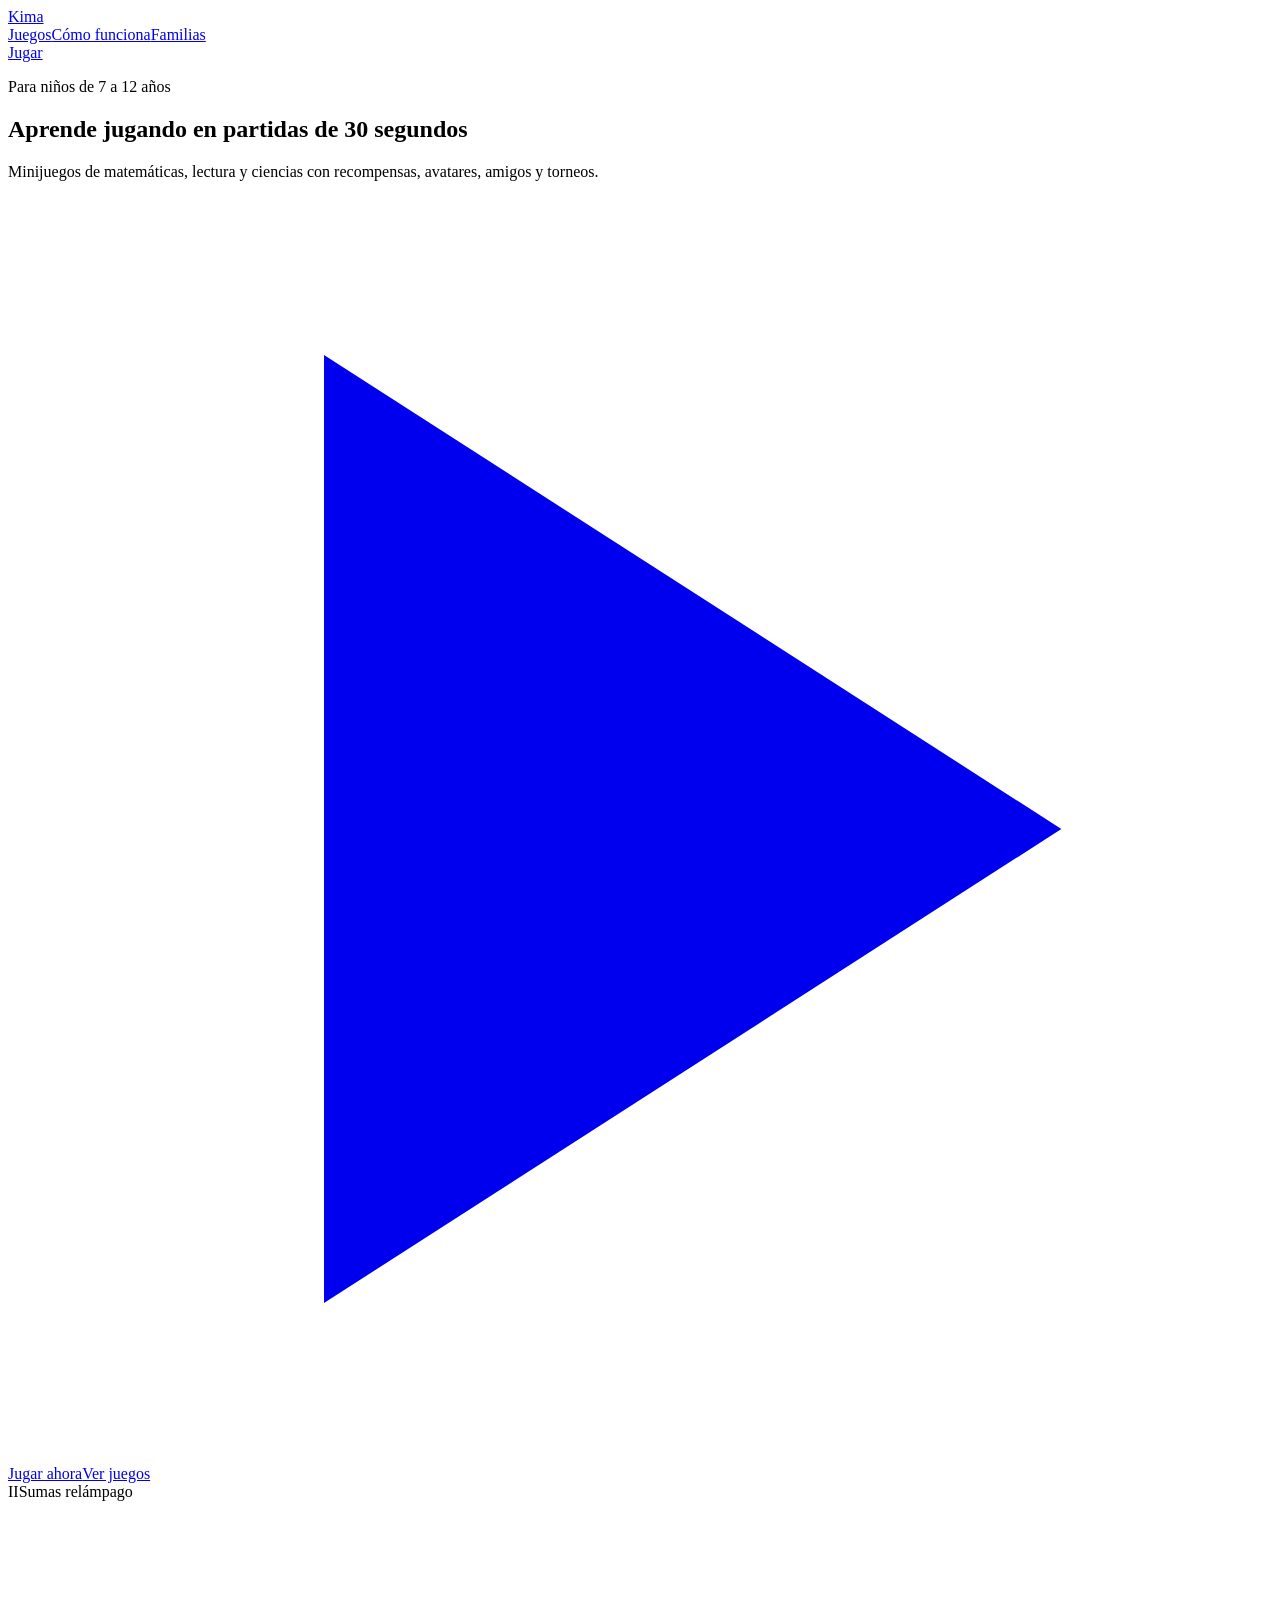
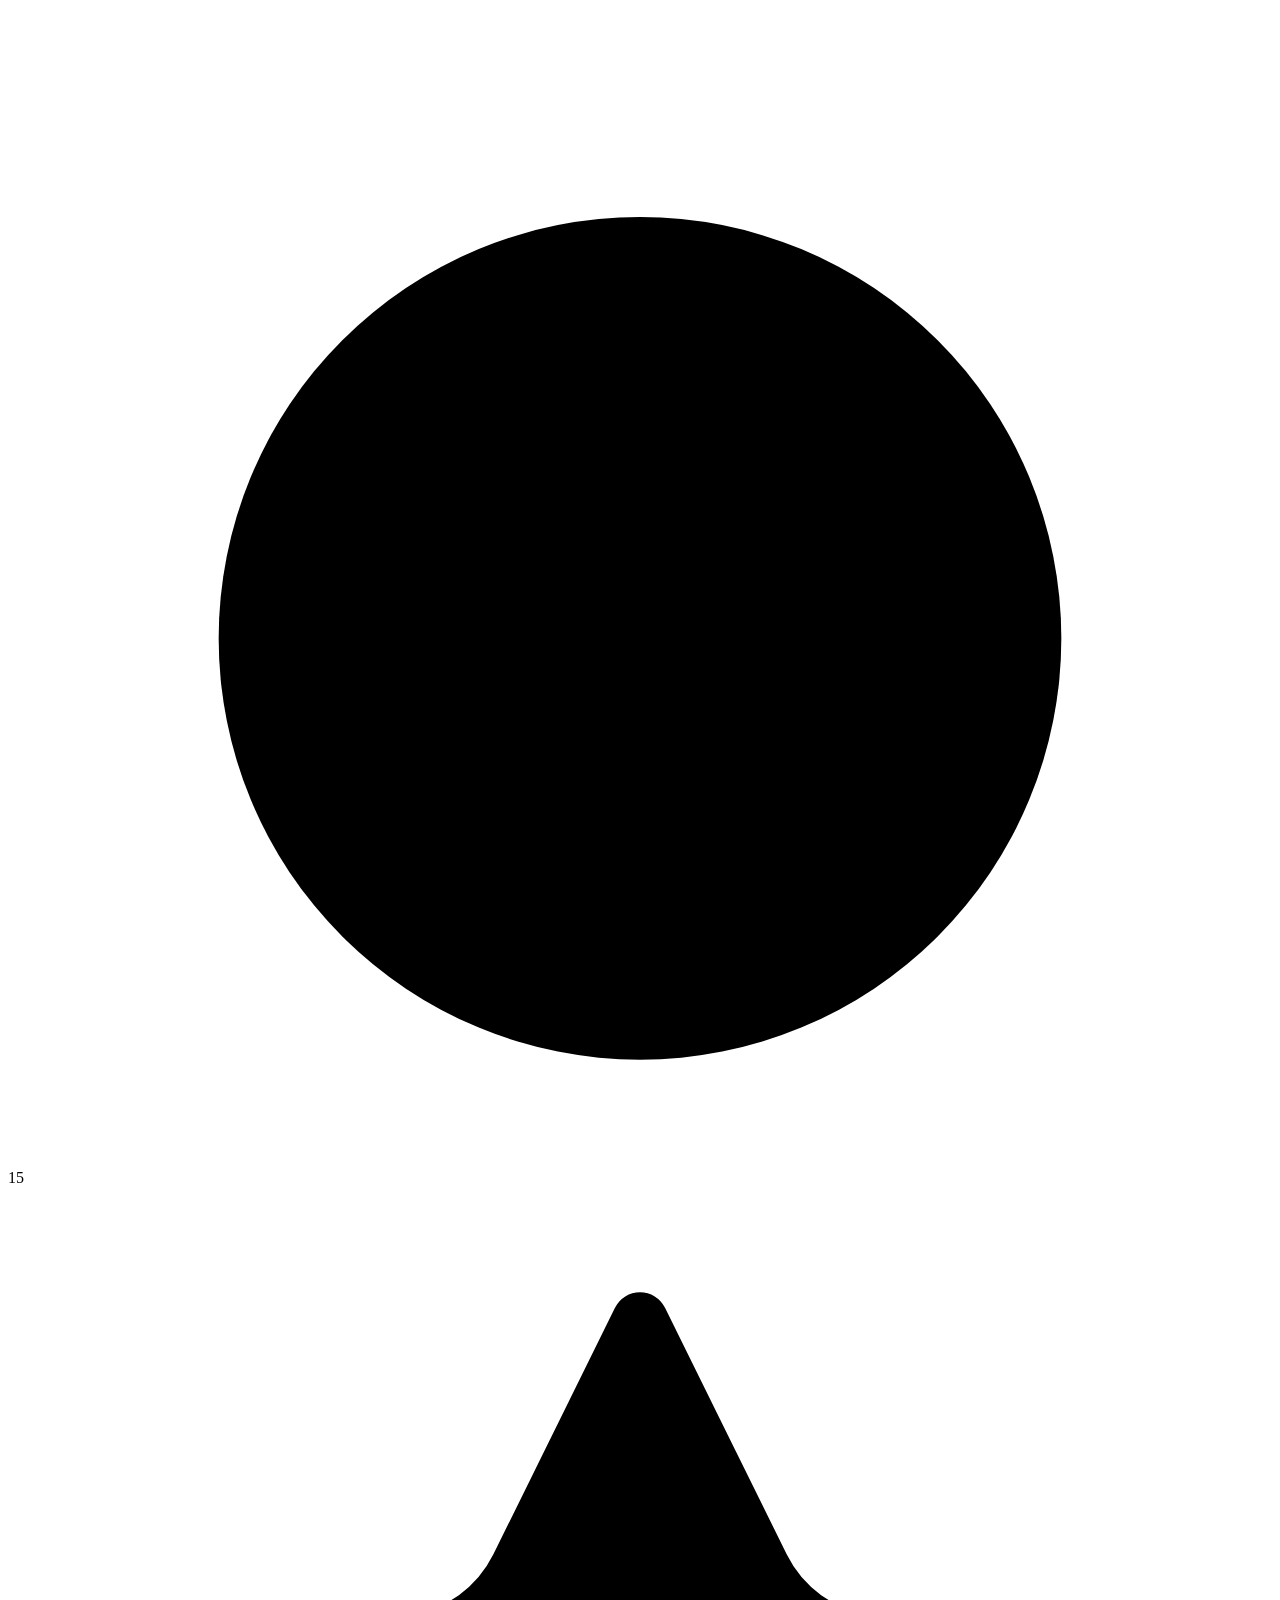
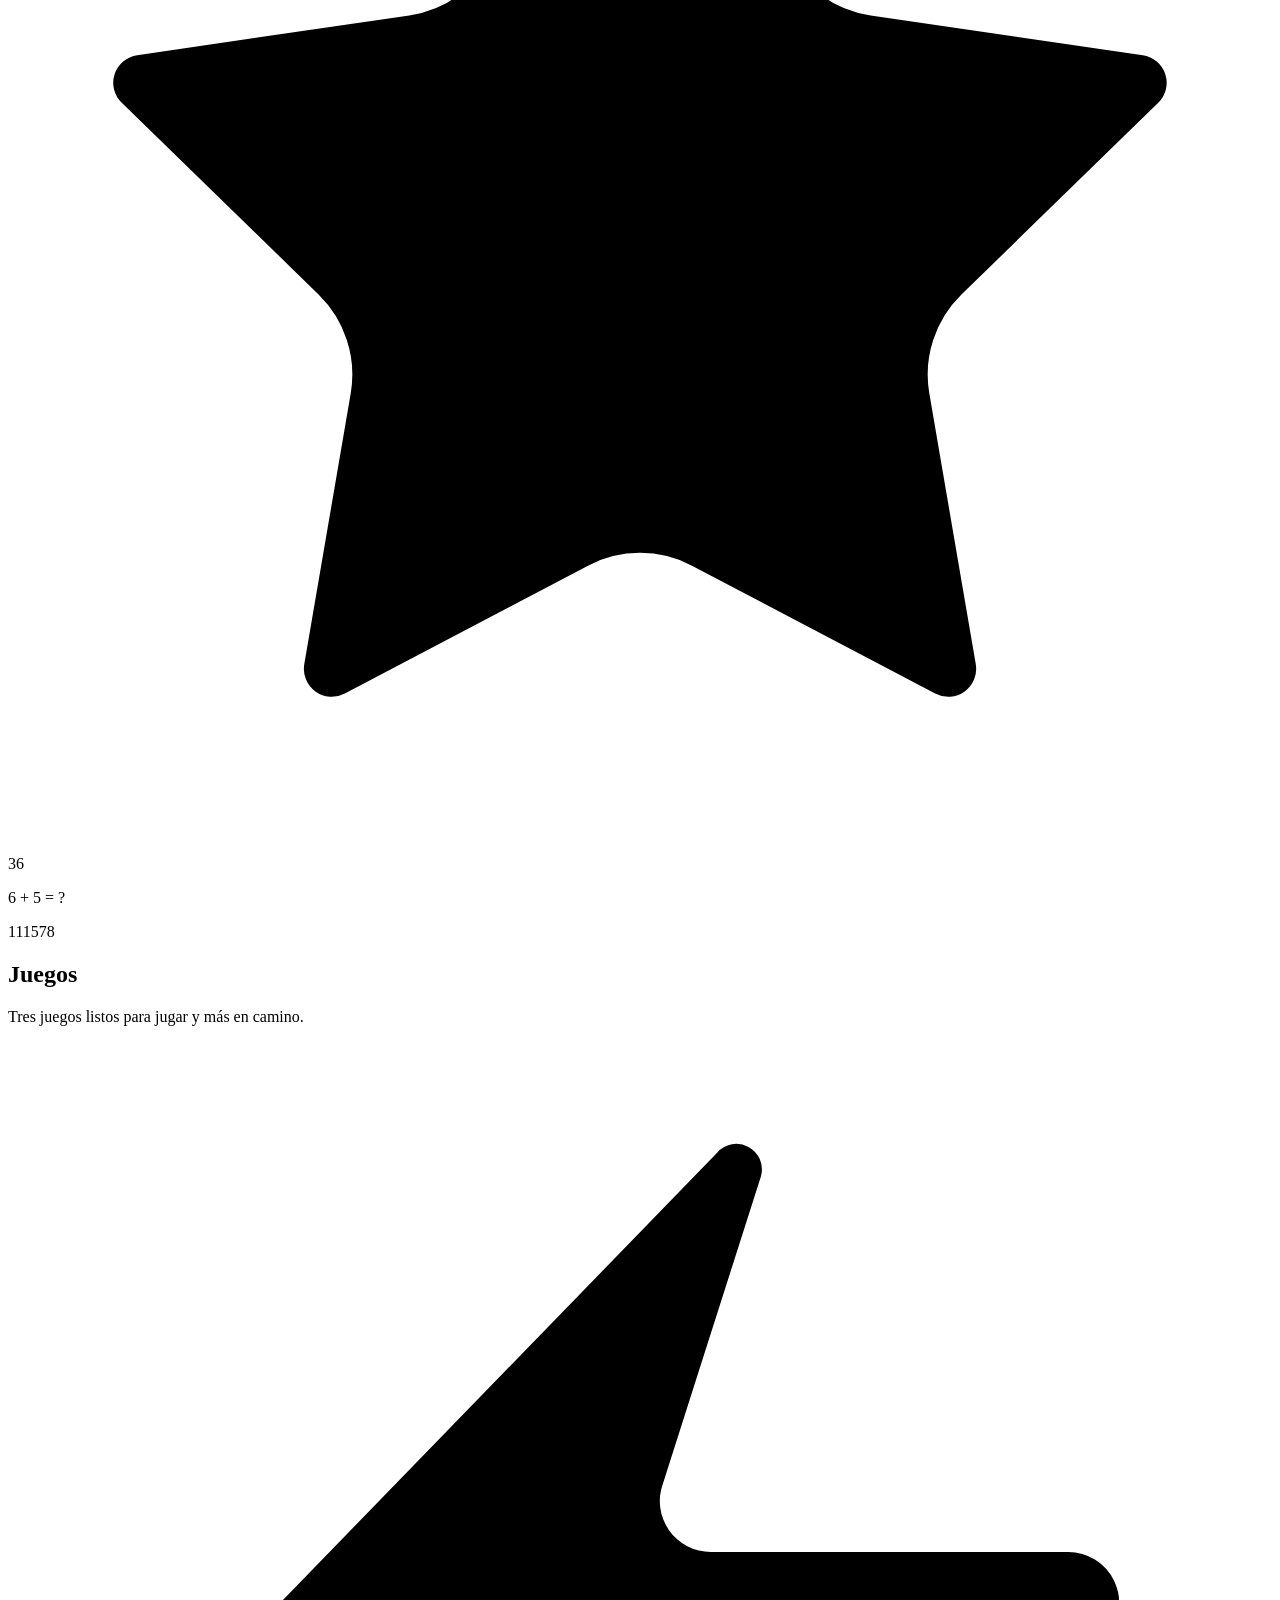
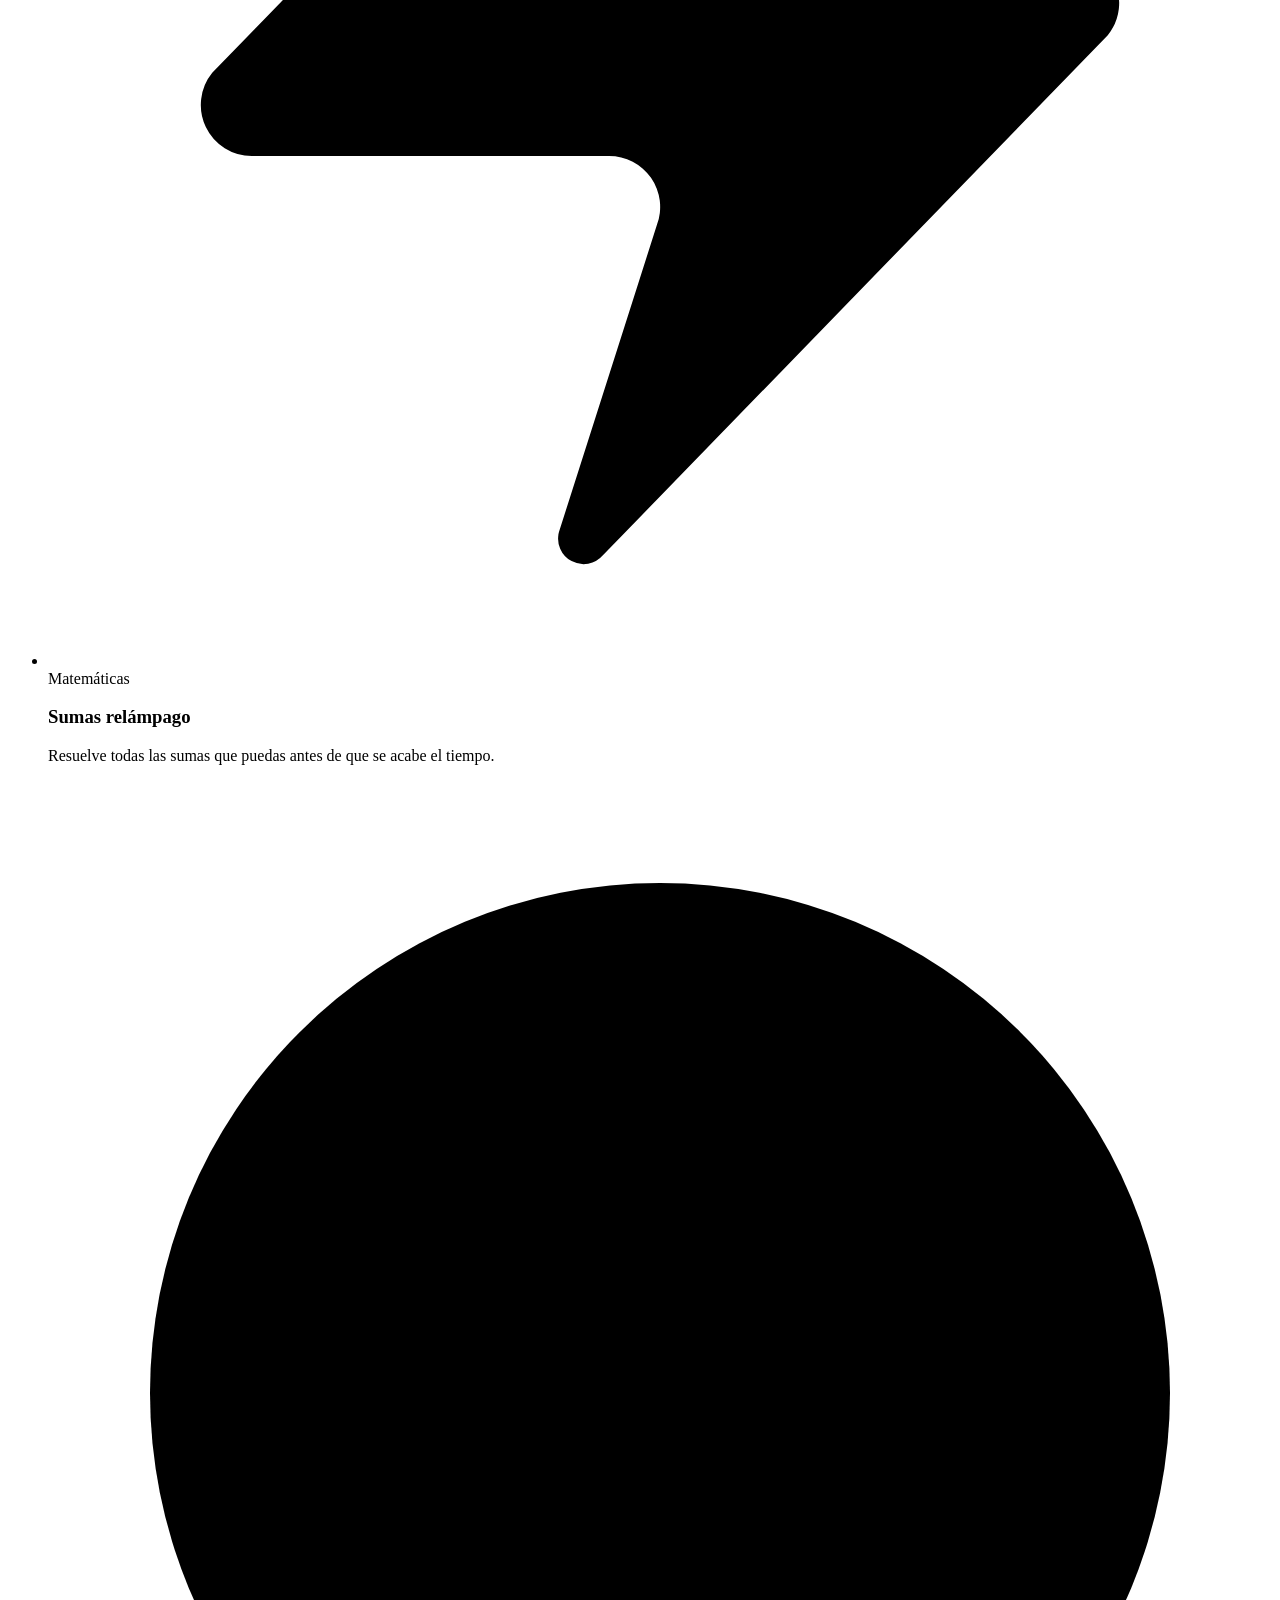
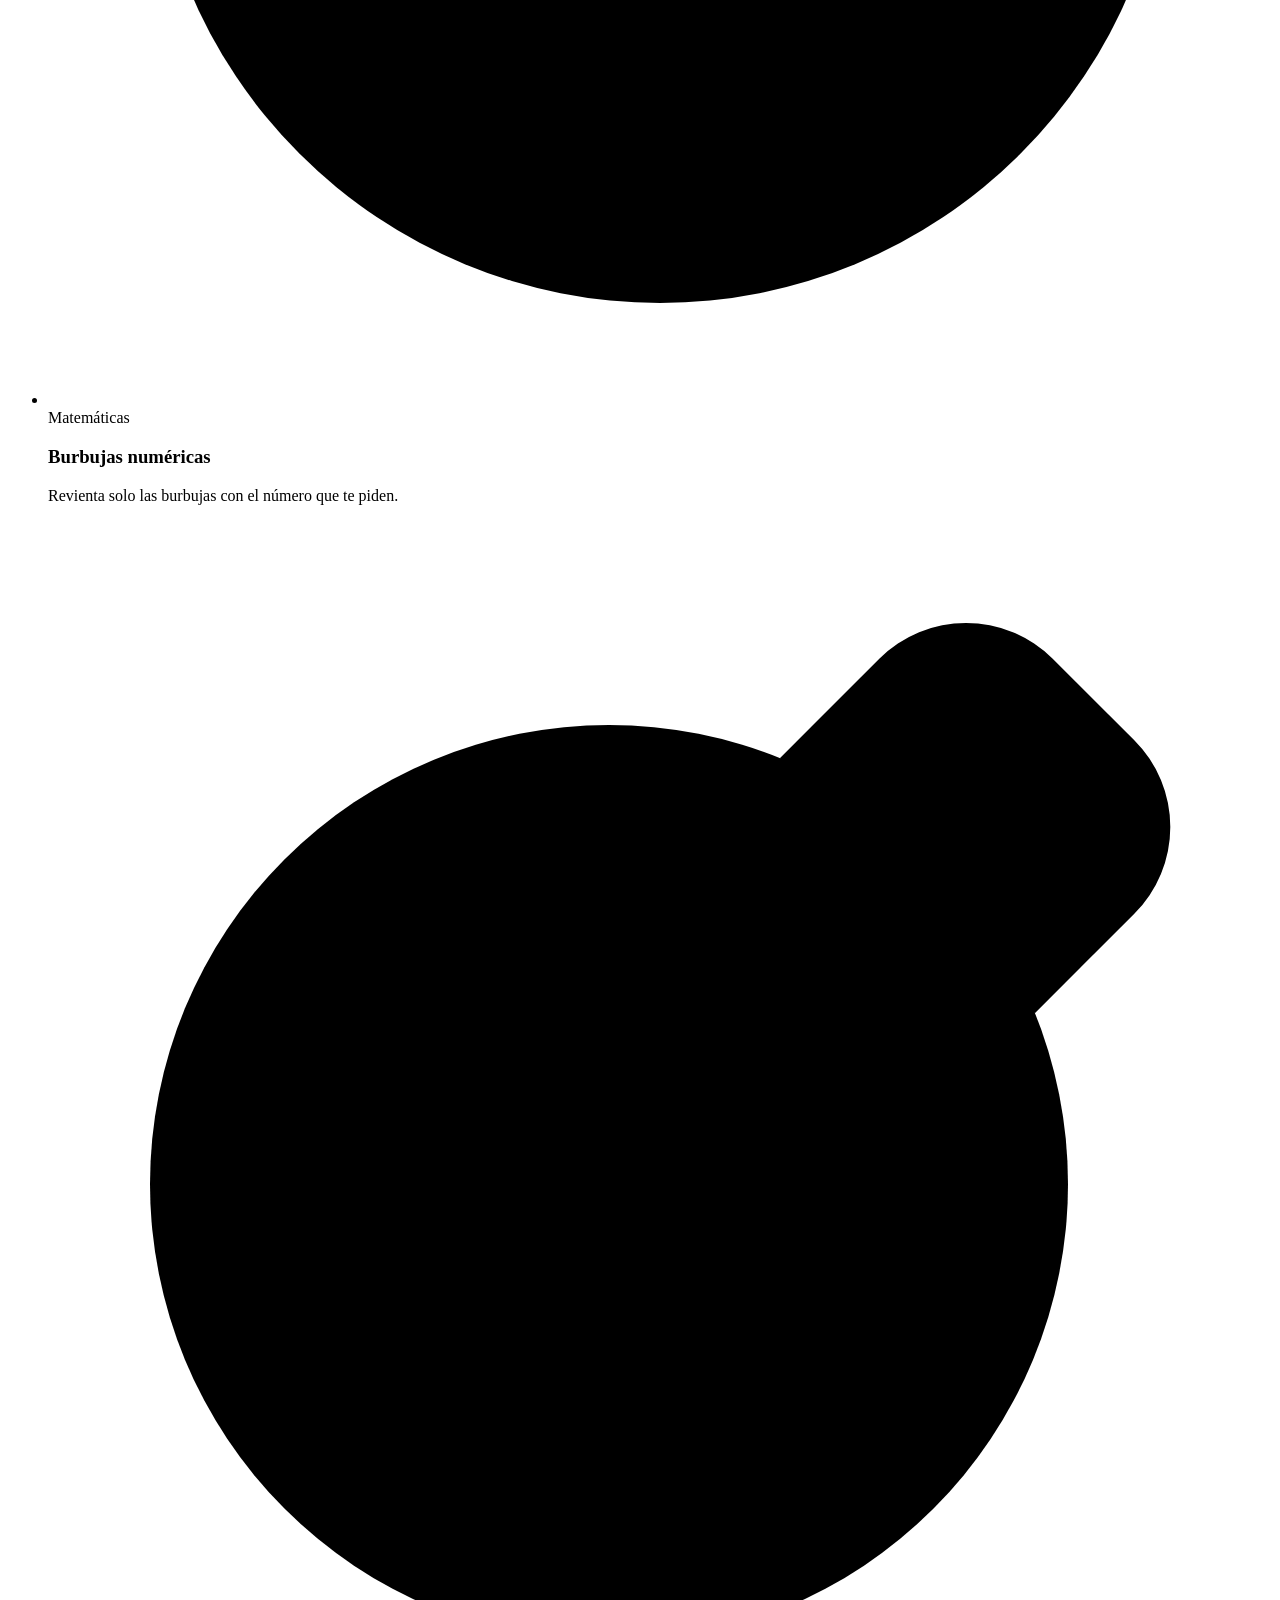
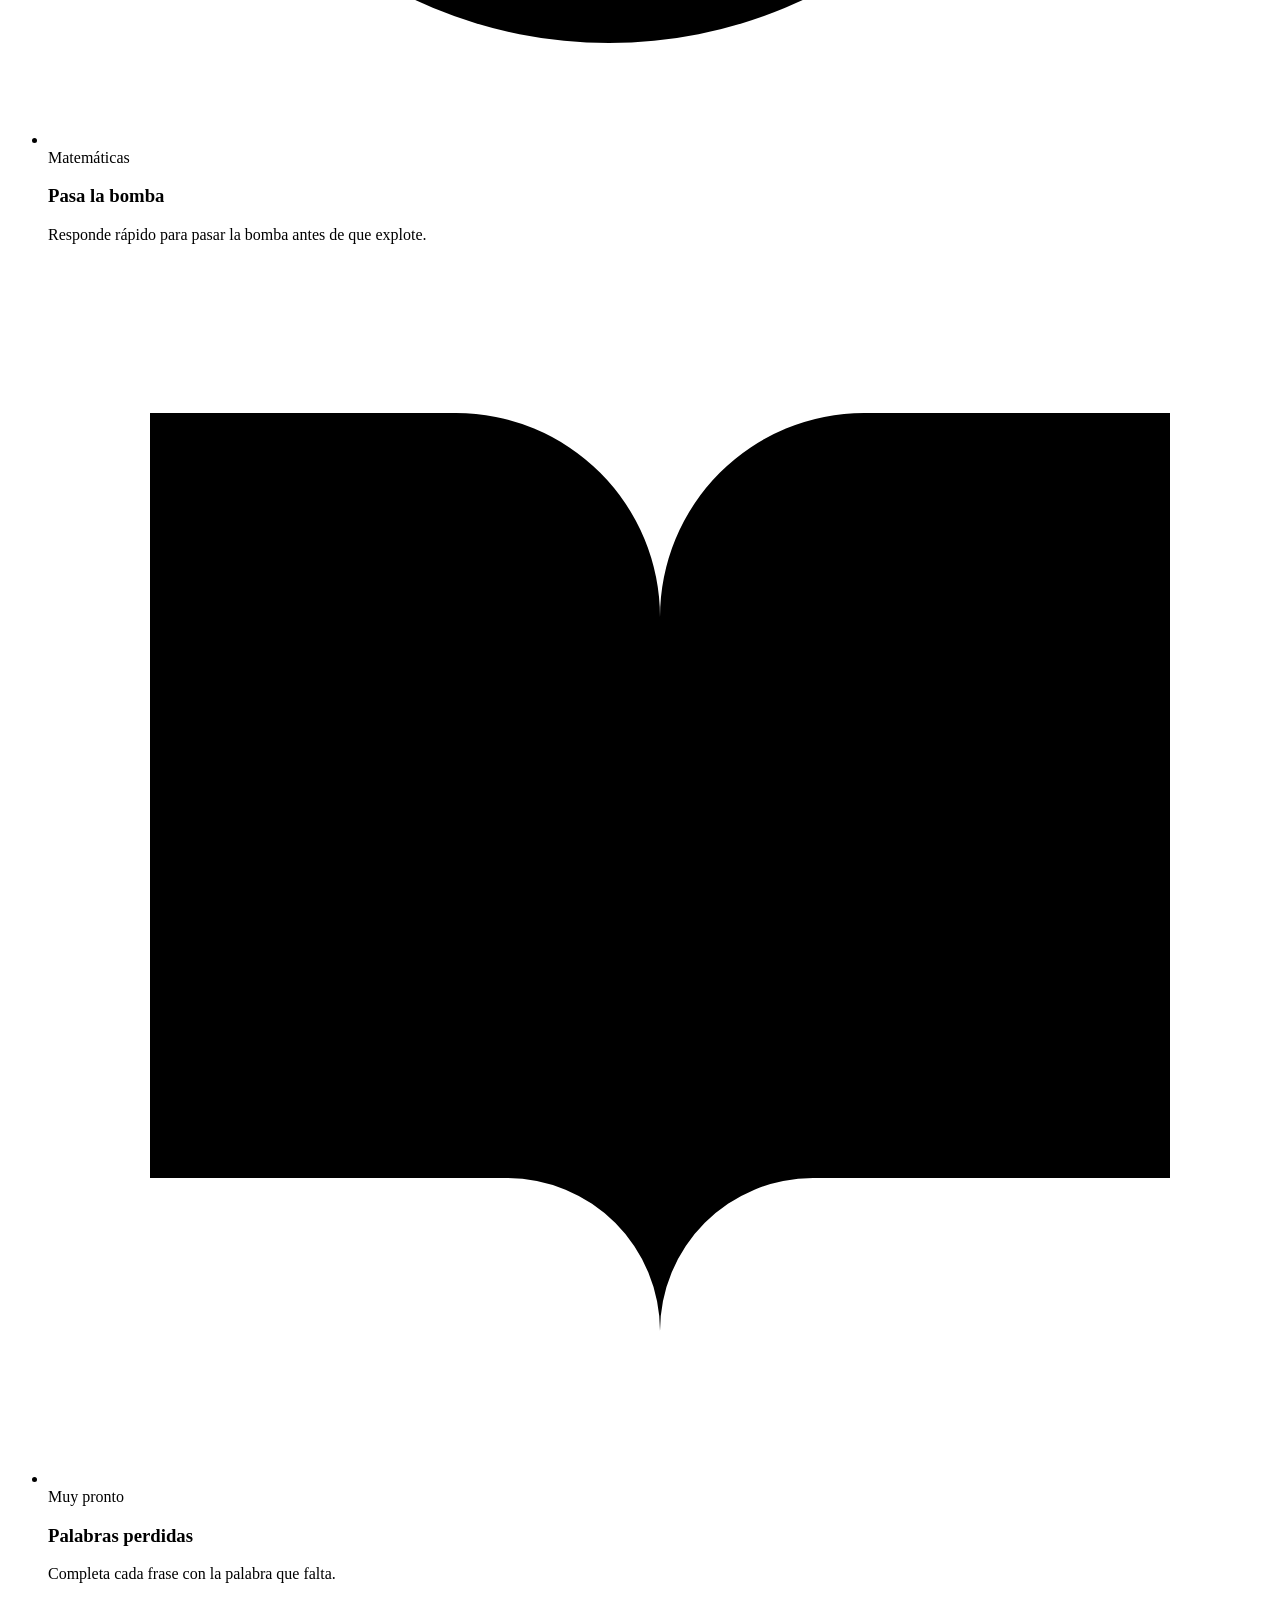
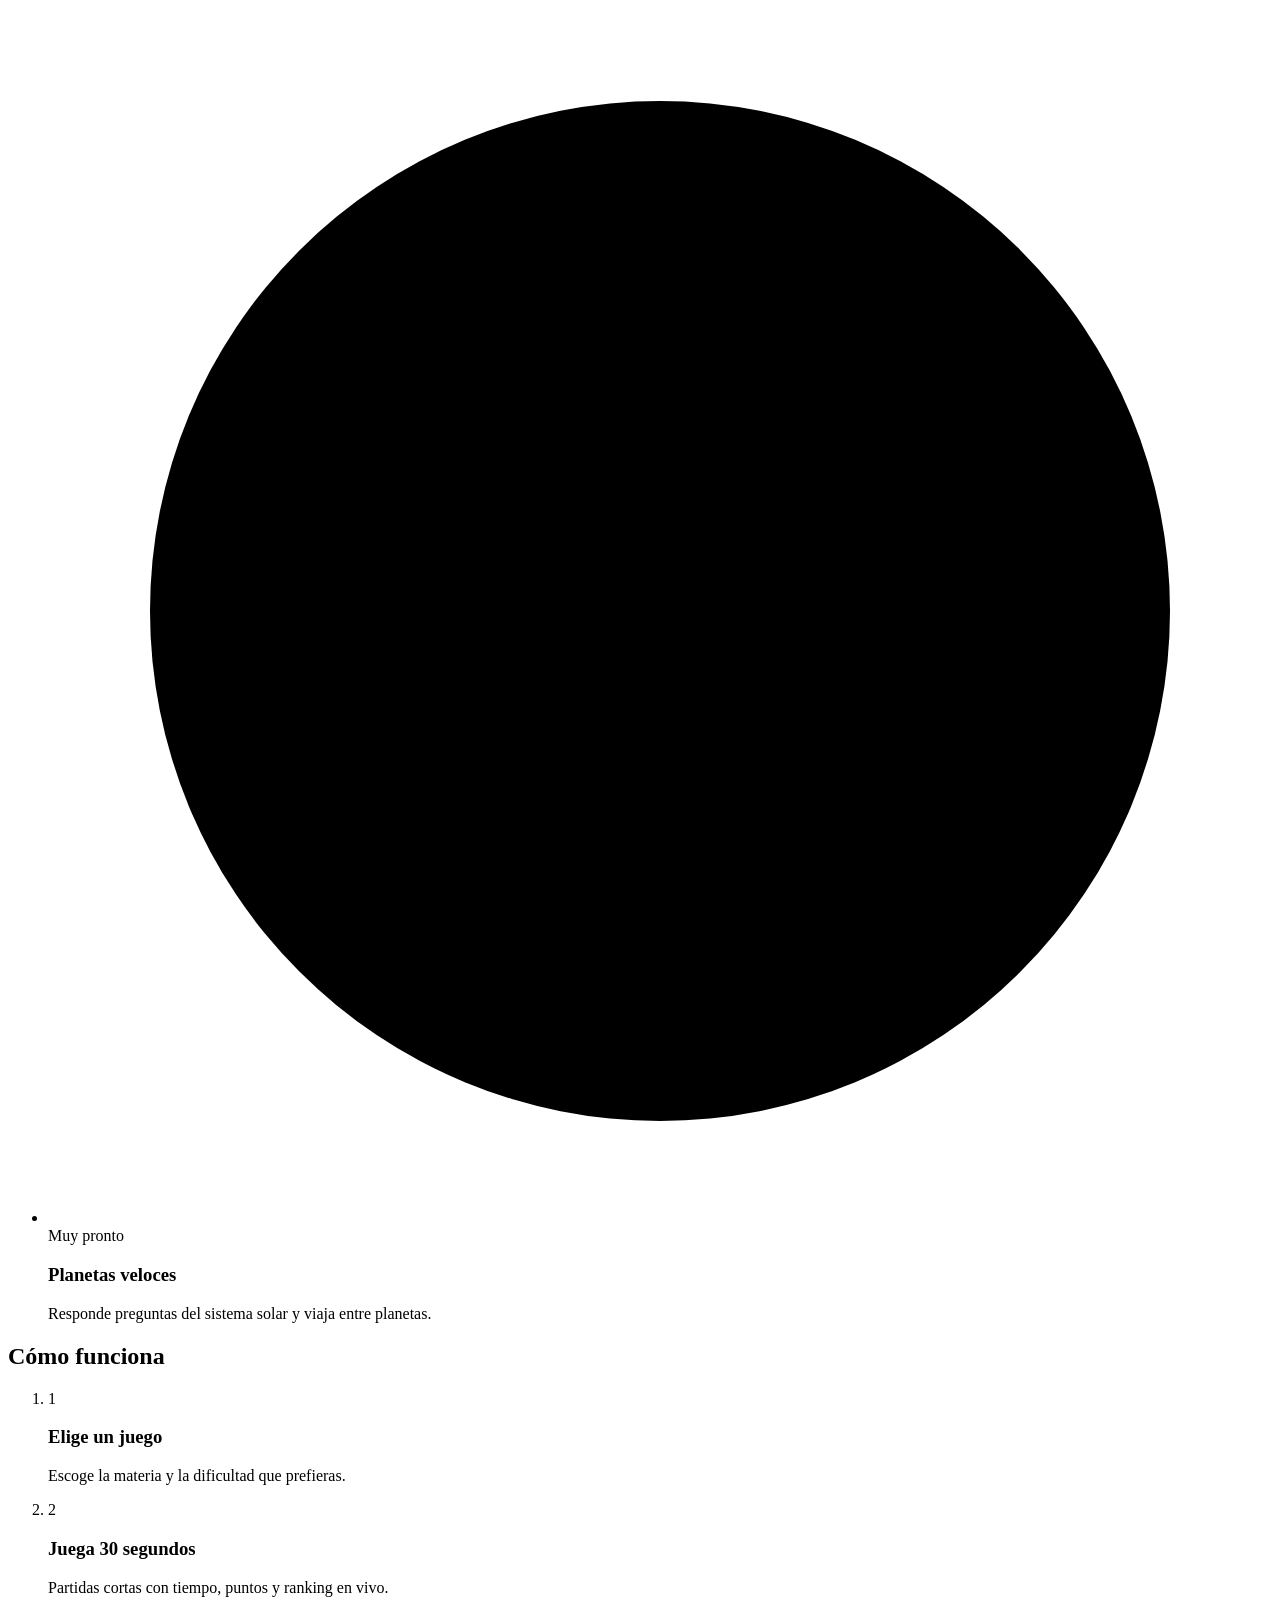
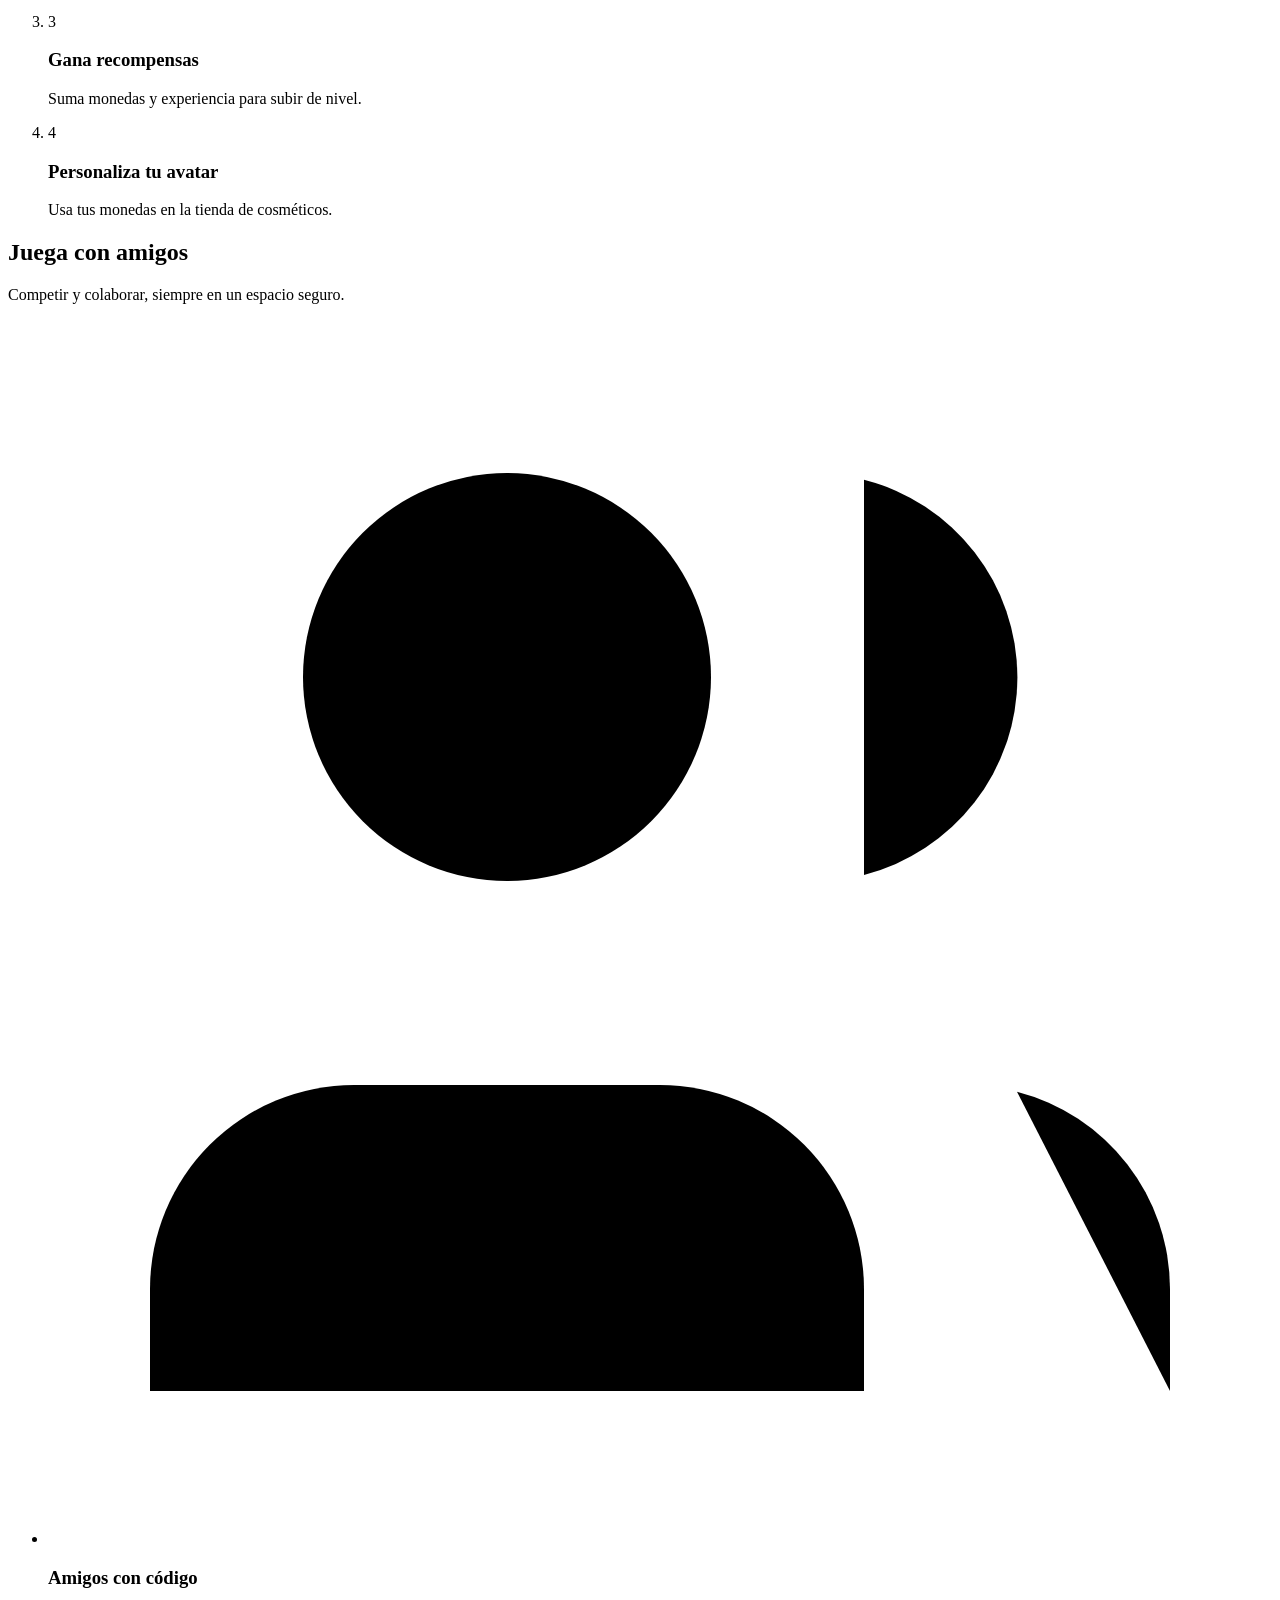
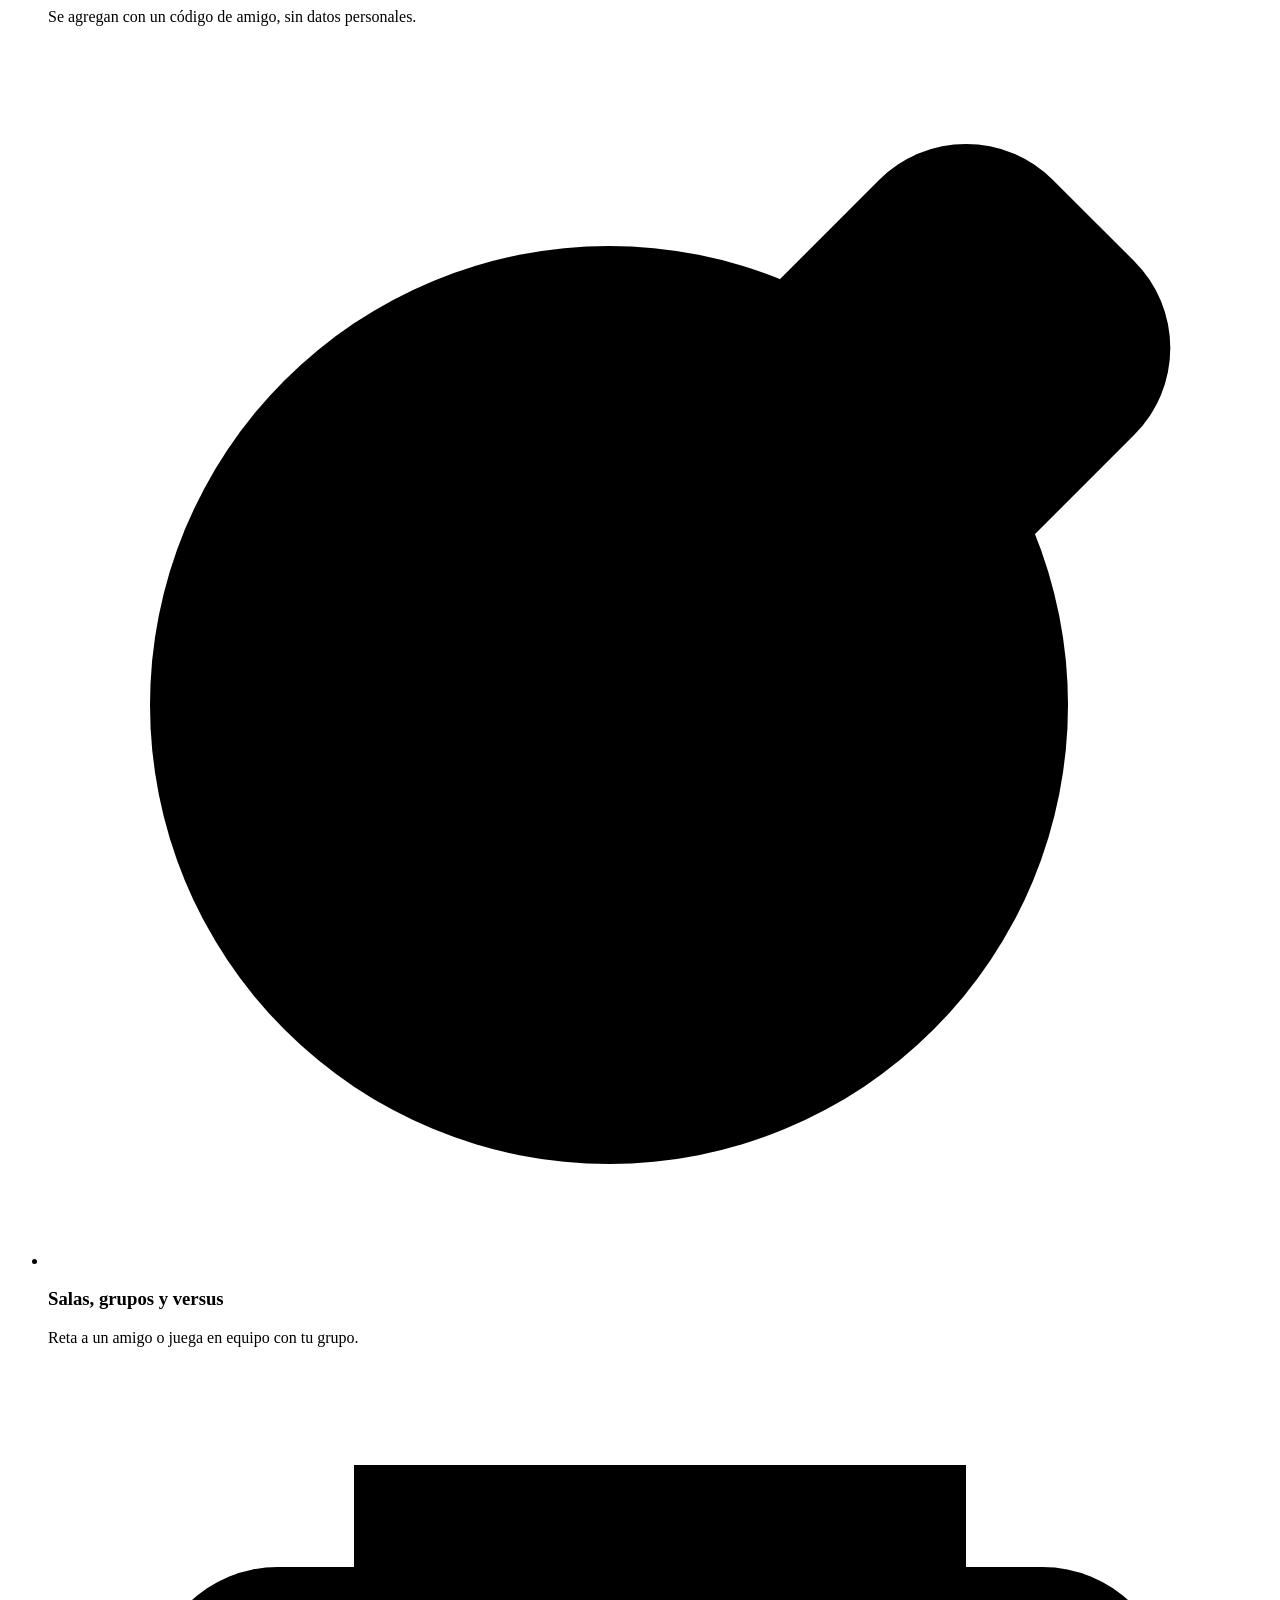
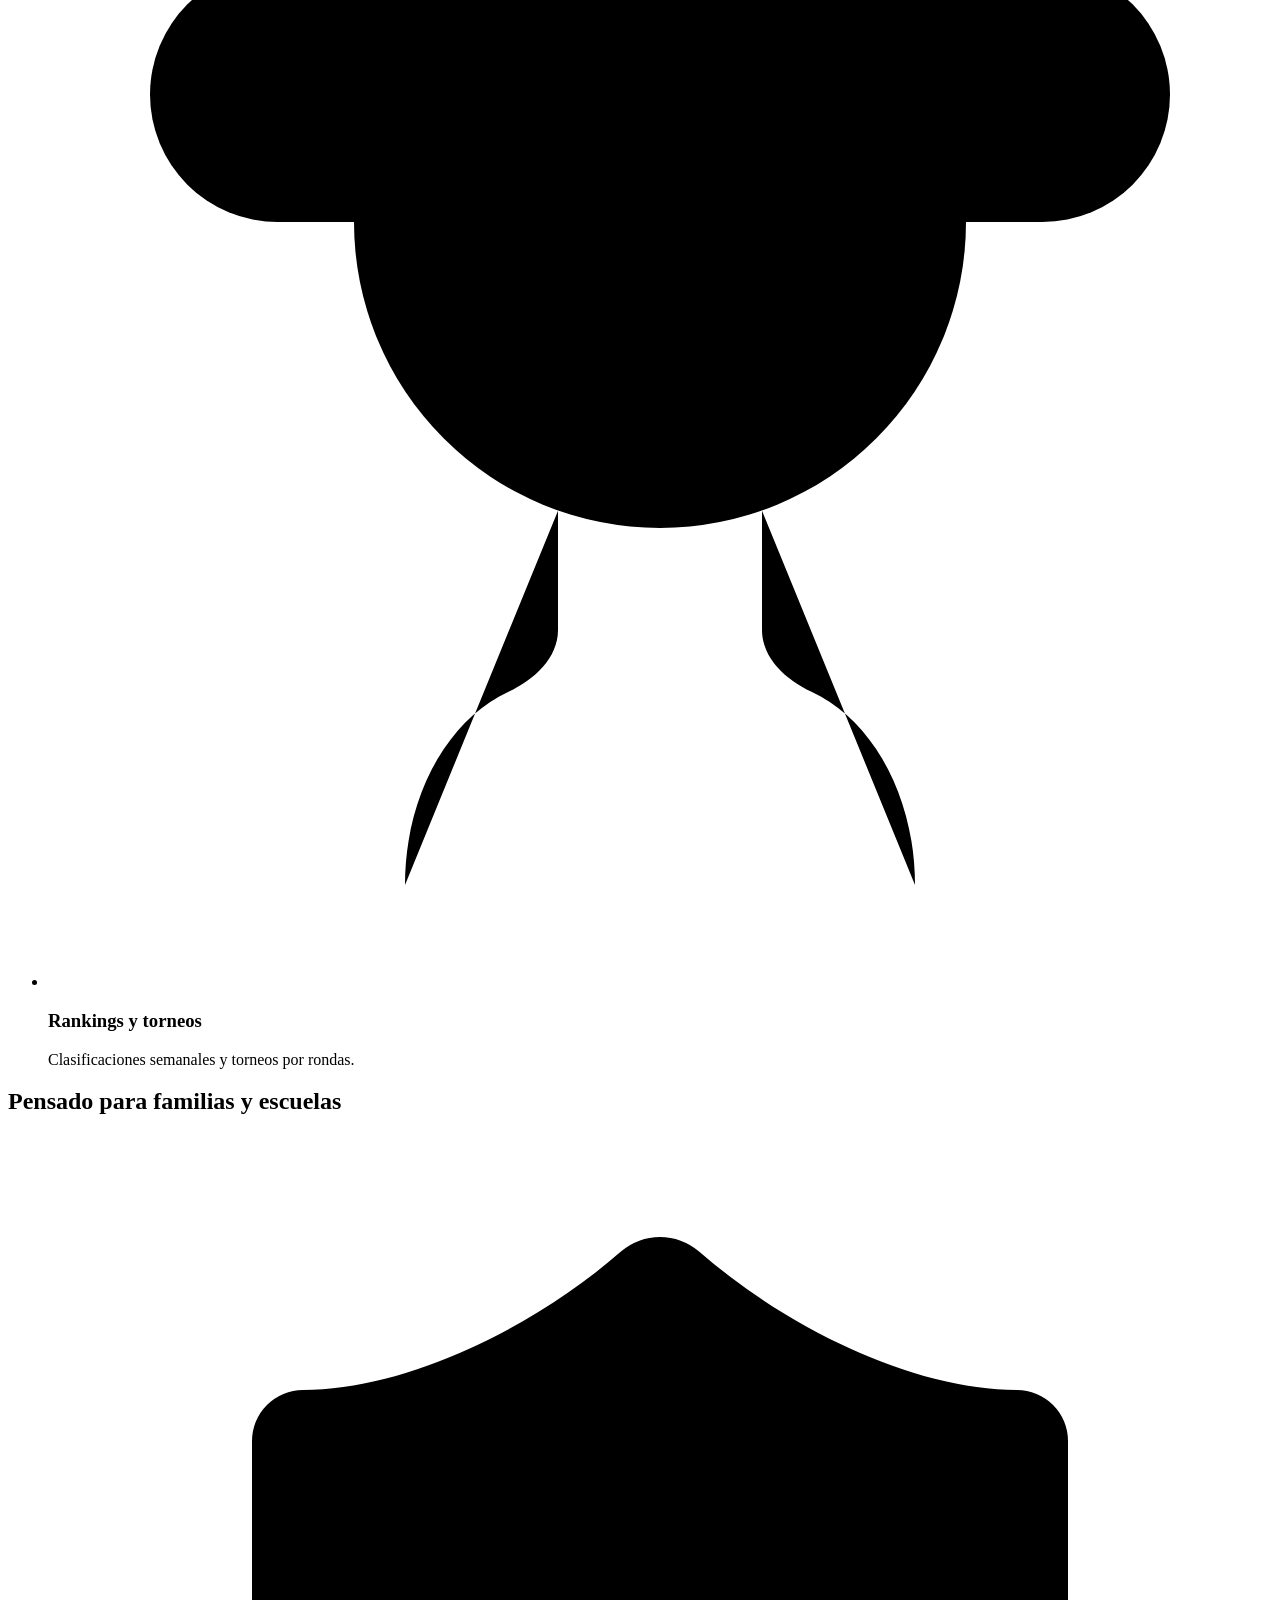
==== index.html @ 54ef60bd "Sitio compilado de Kima: landing y app de juego" ====
<!DOCTYPE html><html lang="es"><head><meta charset="utf-8"><meta name="viewport" content="width=device-width, initial-scale=1"><link rel="icon" type="image/svg+xml" href="/kima-site/favicon.svg"><title>Kima · Minijuegos educativos para niños</title><meta name="description" content="Kima: minijuegos educativos de 30 segundos para niños de 7 a 12 años. Matemáticas, lectura y ciencias con recompensas, amigos y torneos."><link rel="stylesheet" href="/kima-site/_astro/index.CBqVfDK4.css"></head><body><header class="nav wrap"><a href="#" class="brand">Kima</a><nav aria-label="Secciones"><a href="#juegos">Juegos</a><a href="#como">Cómo funciona</a><a href="#familias">Familias</a></nav><a class="btn btn-sm" href="https://ricardious.github.io/kima-site/play/">Jugar</a></header><main><section class="hero wrap"><div class="hero-copy"><p class="eyebrow">Para niños de 7 a 12 años</p><h1>Aprende jugando en partidas de 30 segundos</h1><p class="lead">Minijuegos de matemáticas, lectura y ciencias con recompensas, avatares, amigos y torneos.</p><div class="actions"><a class="btn" href="https://ricardious.github.io/kima-site/play/"><svg aria-hidden="true" viewBox="0 0 24 24" fill="currentColor"><polygon points="6 3 20 12 6 21 6 3"/></svg>Jugar ahora</a><a class="btn btn-ghost" href="#juegos">Ver juegos</a></div></div><!-- Vista previa de una partida (HUD de la plataforma). --><div class="device" aria-hidden="true"><div class="hud"><span class="pill pill-round">II</span><span class="hud-title">Sumas relámpago<span class="bar"><span></span></span></span><span class="pill"><svg viewBox="0 0 24 24"><line x1="10" x2="14" y1="2" y2="2"/><line x1="12" x2="15" y1="14" y2="11"/><circle cx="12" cy="14" r="8"/></svg>15</span><span class="pill pill-gold"><svg viewBox="0 0 24 24" fill="currentColor"><path d="M11.525 2.295a.53.53 0 0 1 .95 0l2.31 4.679a2.123 2.123 0 0 0 1.595 1.16l5.166.756a.53.53 0 0 1 .294.904l-3.736 3.638a2.123 2.123 0 0 0-.611 1.878l.882 5.14a.53.53 0 0 1-.771.56l-4.618-2.428a2.122 2.122 0 0 0-1.973 0L6.396 21.01a.53.53 0 0 1-.77-.56l.881-5.139a2.122 2.122 0 0 0-.611-1.879L2.16 9.795a.53.53 0 0 1 .294-.906l5.165-.755a2.122 2.122 0 0 0 1.597-1.16z"/></svg>36</span></div><div class="board"><p class="question">6 + 5 = ?</p><div class="options"><span class="opt ok">11</span><span class="opt">15</span><span class="opt">7</span><span class="opt">8</span></div></div></div></section><section id="juegos" class="wrap section"><h2>Juegos</h2><p class="sub">Tres juegos listos para jugar y más en camino.</p><ul class="grid games"><li class="card"><span class="icon icon-pink"><svg aria-hidden="true" viewBox="0 0 24 24"><path d="M4 14a1 1 0 0 1-.78-1.63l9.9-10.2a.5.5 0 0 1 .86.46l-1.92 6.02A1 1 0 0 0 13 10h7a1 1 0 0 1 .78 1.63l-9.9 10.2a.5.5 0 0 1-.86-.46l1.92-6.02A1 1 0 0 0 11 14z"/></svg></span><span class="badge">Matemáticas</span><h3>Sumas relámpago</h3><p>Resuelve todas las sumas que puedas antes de que se acabe el tiempo.</p></li><li class="card"><span class="icon icon-violet"><svg aria-hidden="true" viewBox="0 0 24 24"><circle cx="12" cy="12" r="10"/><circle cx="12" cy="12" r="1"/></svg></span><span class="badge">Matemáticas</span><h3>Burbujas numéricas</h3><p>Revienta solo las burbujas con el número que te piden.</p></li><li class="card"><span class="icon icon-red"><svg aria-hidden="true" viewBox="0 0 24 24"><circle cx="11" cy="13" r="9"/><path d="M14.35 4.65 16.3 2.7a2.41 2.41 0 0 1 3.4 0l1.6 1.6a2.4 2.4 0 0 1 0 3.4l-1.95 1.95"/><path d="m22 2-1.5 1.5"/></svg></span><span class="badge">Matemáticas</span><h3>Pasa la bomba</h3><p>Responde rápido para pasar la bomba antes de que explote.</p></li><li class="card card-muted"><span class="icon icon-muted"><svg aria-hidden="true" viewBox="0 0 24 24"><path d="M2 3h6a4 4 0 0 1 4 4v14a3 3 0 0 0-3-3H2z"/><path d="M22 3h-6a4 4 0 0 0-4 4v14a3 3 0 0 1 3-3h7z"/></svg></span><span class="badge">Muy pronto</span><h3>Palabras perdidas</h3><p>Completa cada frase con la palabra que falta.</p></li><li class="card card-muted"><span class="icon icon-muted"><svg aria-hidden="true" viewBox="0 0 24 24"><circle cx="12" cy="12" r="10"/><path d="M12 2a14.5 14.5 0 0 0 0 20 14.5 14.5 0 0 0 0-20"/><path d="M2 12h20"/></svg></span><span class="badge">Muy pronto</span><h3>Planetas veloces</h3><p>Responde preguntas del sistema solar y viaja entre planetas.</p></li></ul></section><section id="como" class="band"><div class="wrap section"><h2>Cómo funciona</h2><ol class="grid steps"><li class="card"><span class="num">1</span><h3>Elige un juego</h3><p>Escoge la materia y la dificultad que prefieras.</p></li><li class="card"><span class="num">2</span><h3>Juega 30 segundos</h3><p>Partidas cortas con tiempo, puntos y ranking en vivo.</p></li><li class="card"><span class="num">3</span><h3>Gana recompensas</h3><p>Suma monedas y experiencia para subir de nivel.</p></li><li class="card"><span class="num">4</span><h3>Personaliza tu avatar</h3><p>Usa tus monedas en la tienda de cosméticos.</p></li></ol></div></section><section class="wrap section"><h2>Juega con amigos</h2><p class="sub">Competir y colaborar, siempre en un espacio seguro.</p><ul class="grid three"><li class="card"><span class="icon icon-violet"><svg aria-hidden="true" viewBox="0 0 24 24"><path d="M16 21v-2a4 4 0 0 0-4-4H6a4 4 0 0 0-4 4v2"/><circle cx="9" cy="7" r="4"/><path d="M22 21v-2a4 4 0 0 0-3-3.87"/><path d="M16 3.13a4 4 0 0 1 0 7.75"/></svg></span><h3>Amigos con código</h3><p>Se agregan con un código de amigo, sin datos personales.</p></li><li class="card"><span class="icon icon-violet"><svg aria-hidden="true" viewBox="0 0 24 24"><circle cx="11" cy="13" r="9"/><path d="M14.35 4.65 16.3 2.7a2.41 2.41 0 0 1 3.4 0l1.6 1.6a2.4 2.4 0 0 1 0 3.4l-1.95 1.95"/><path d="m22 2-1.5 1.5"/></svg></span><h3>Salas, grupos y versus</h3><p>Reta a un amigo o juega en equipo con tu grupo.</p></li><li class="card"><span class="icon icon-violet"><svg aria-hidden="true" viewBox="0 0 24 24"><path d="M6 9H4.5a2.5 2.5 0 0 1 0-5H6"/><path d="M18 9h1.5a2.5 2.5 0 0 0 0-5H18"/><path d="M4 22h16"/><path d="M10 14.66V17c0 .55-.47.98-.97 1.21C7.85 18.75 7 20.24 7 22"/><path d="M14 14.66V17c0 .55.47.98.97 1.21C16.15 18.75 17 20.24 17 22"/><path d="M18 2H6v7a6 6 0 0 0 12 0V2Z"/></svg></span><h3>Rankings y torneos</h3><p>Clasificaciones semanales y torneos por rondas.</p></li></ul></section><section id="familias" class="band"><div class="wrap section"><h2>Pensado para familias y escuelas</h2><ul class="grid three"><li class="card"><span class="icon icon-pink"><svg aria-hidden="true" viewBox="0 0 24 24"><path d="M20 13c0 5-3.5 7.5-7.66 8.95a1 1 0 0 1-.67-.01C7.5 20.5 4 18 4 13V6a1 1 0 0 1 1-1c2 0 4.5-1.2 6.24-2.72a1.17 1.17 0 0 1 1.52 0C14.51 3.81 17 5 19 5a1 1 0 0 1 1 1z"/><path d="m9 12 2 2 4-4"/></svg></span><h3>Privacidad infantil</h3><p>Solo se muestran alias y avatar. Nunca nombre real, ubicación ni escuela.</p></li><li class="card"><span class="icon icon-pink"><svg aria-hidden="true" viewBox="0 0 24 24"><path d="M3 3v16a2 2 0 0 0 2 2h16"/><path d="M18 17V9"/><path d="M13 17V5"/><path d="M8 17v-3"/></svg></span><h3>Progreso por materia</h3><p>Cada respuesta registra qué se practicó y si fue correcta.</p></li><li class="card"><span class="icon icon-pink"><svg aria-hidden="true" viewBox="0 0 24 24"><rect width="14" height="20" x="5" y="2" rx="2" ry="2"/><path d="M12 18h.01"/></svg></span><h3>En cualquier dispositivo</h3><p>Web instalable y app para Android e iOS, ligera en equipos sencillos.</p></li></ul></div></section><section class="wrap section cta"><h2>¿Listo para la primera partida?</h2><a class="btn" href="https://ricardious.github.io/kima-site/play/"><svg aria-hidden="true" viewBox="0 0 24 24" fill="currentColor"><polygon points="6 3 20 12 6 21 6 3"/></svg>Jugar ahora</a></section></main><footer class="wrap footer"><span class="brand">Kima</span><span>Minijuegos educativos</span></footer></body></html>
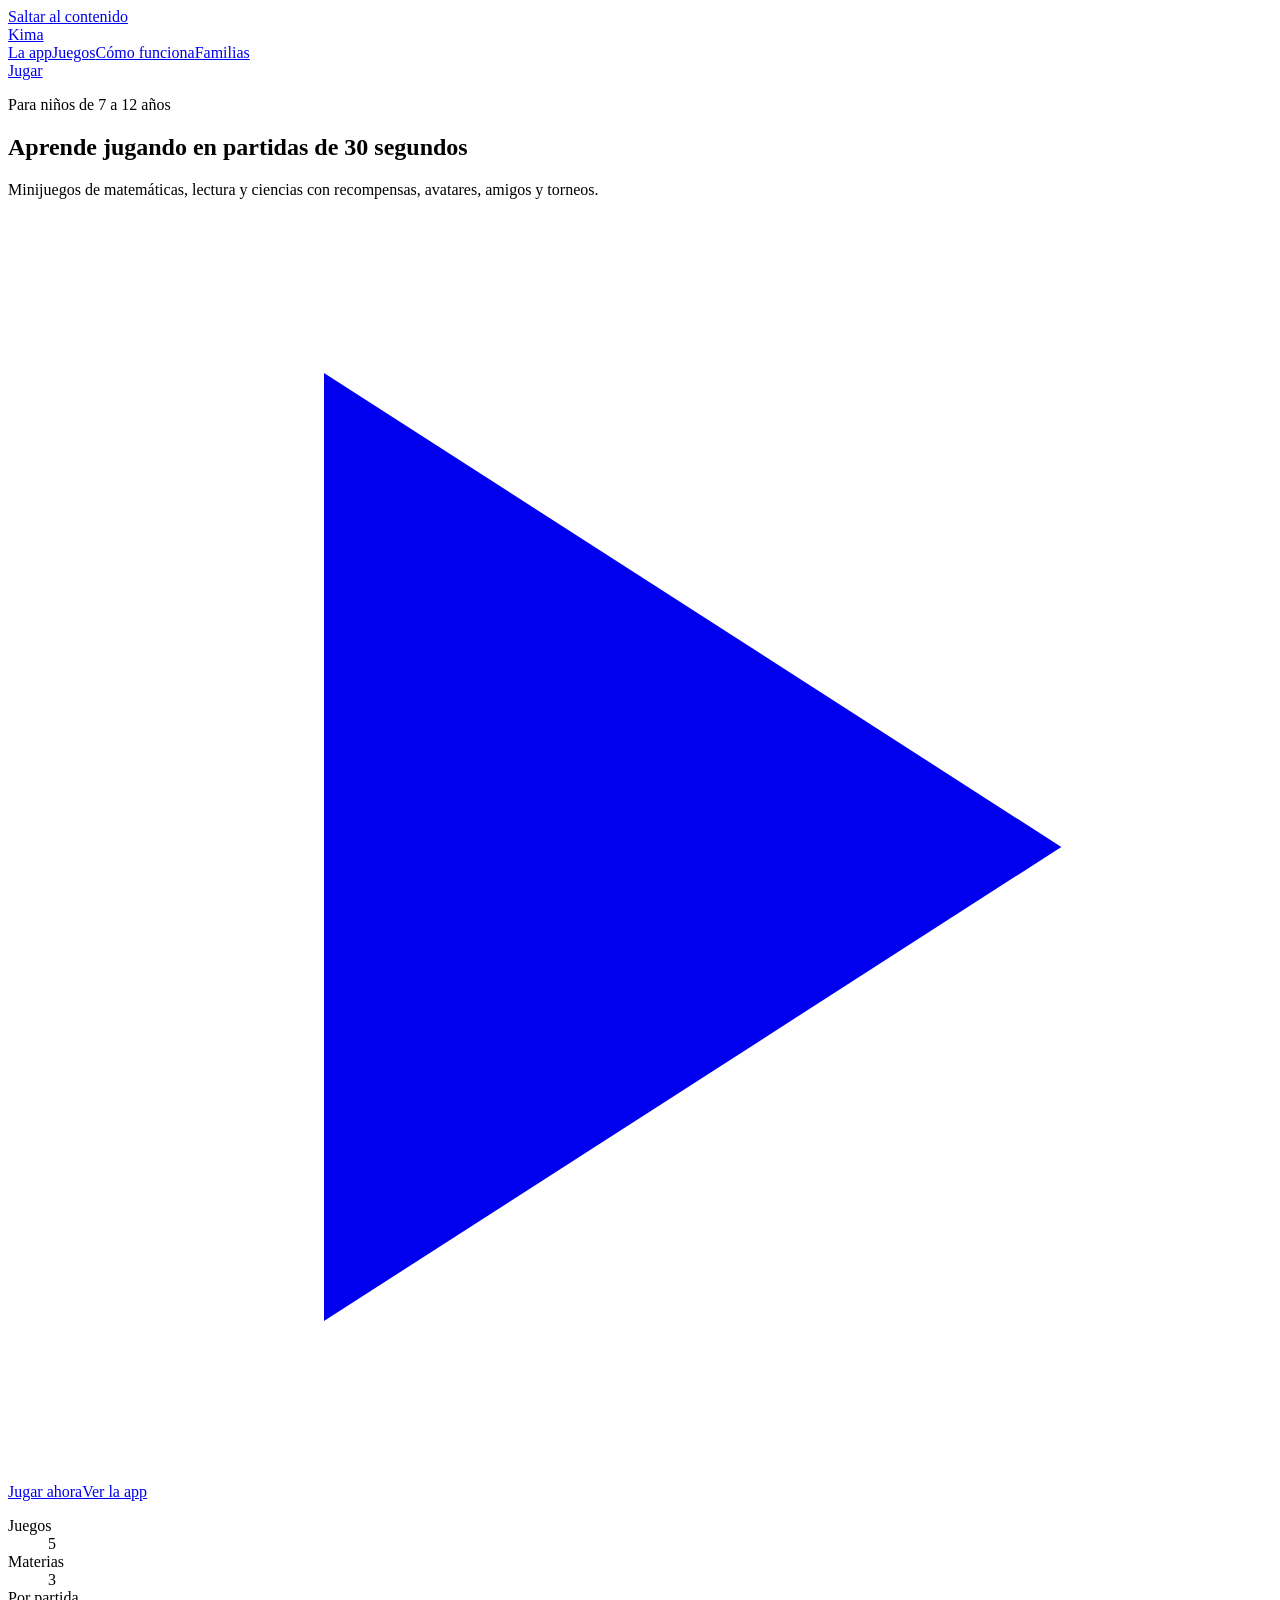
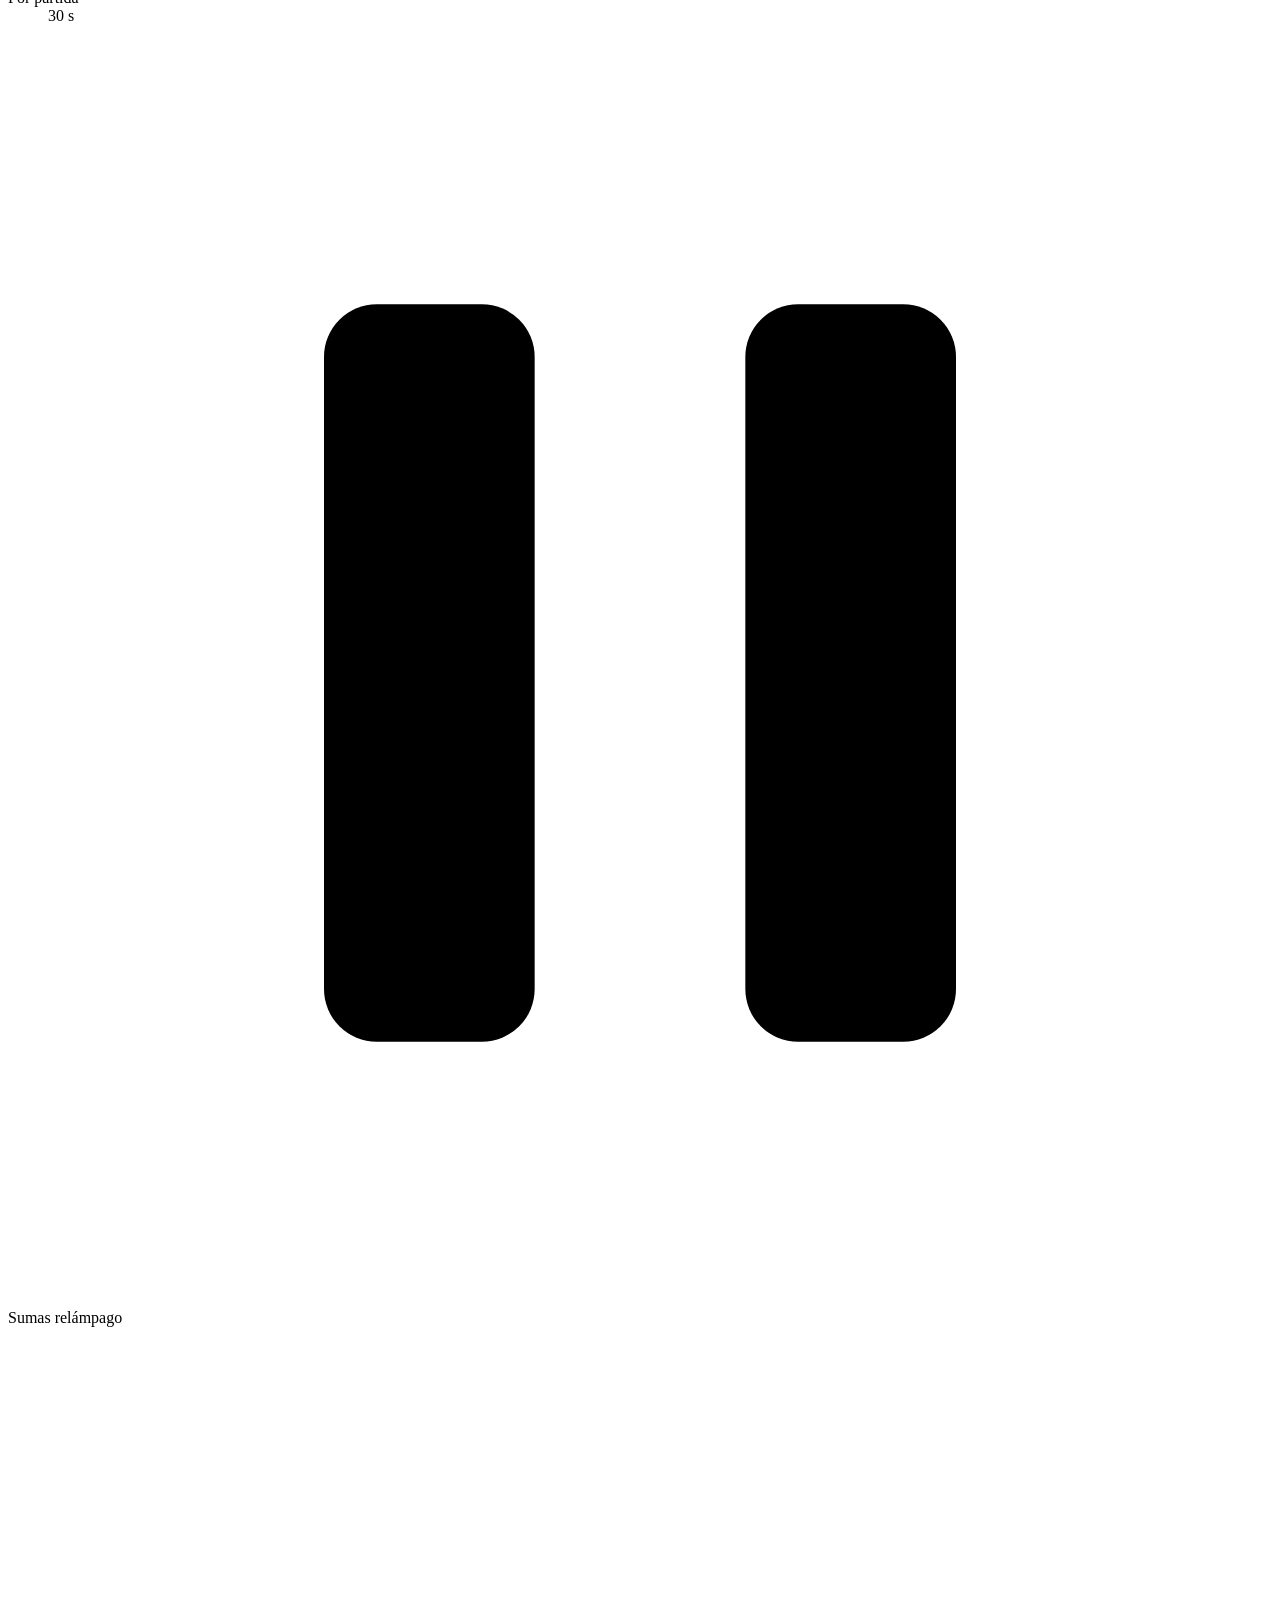
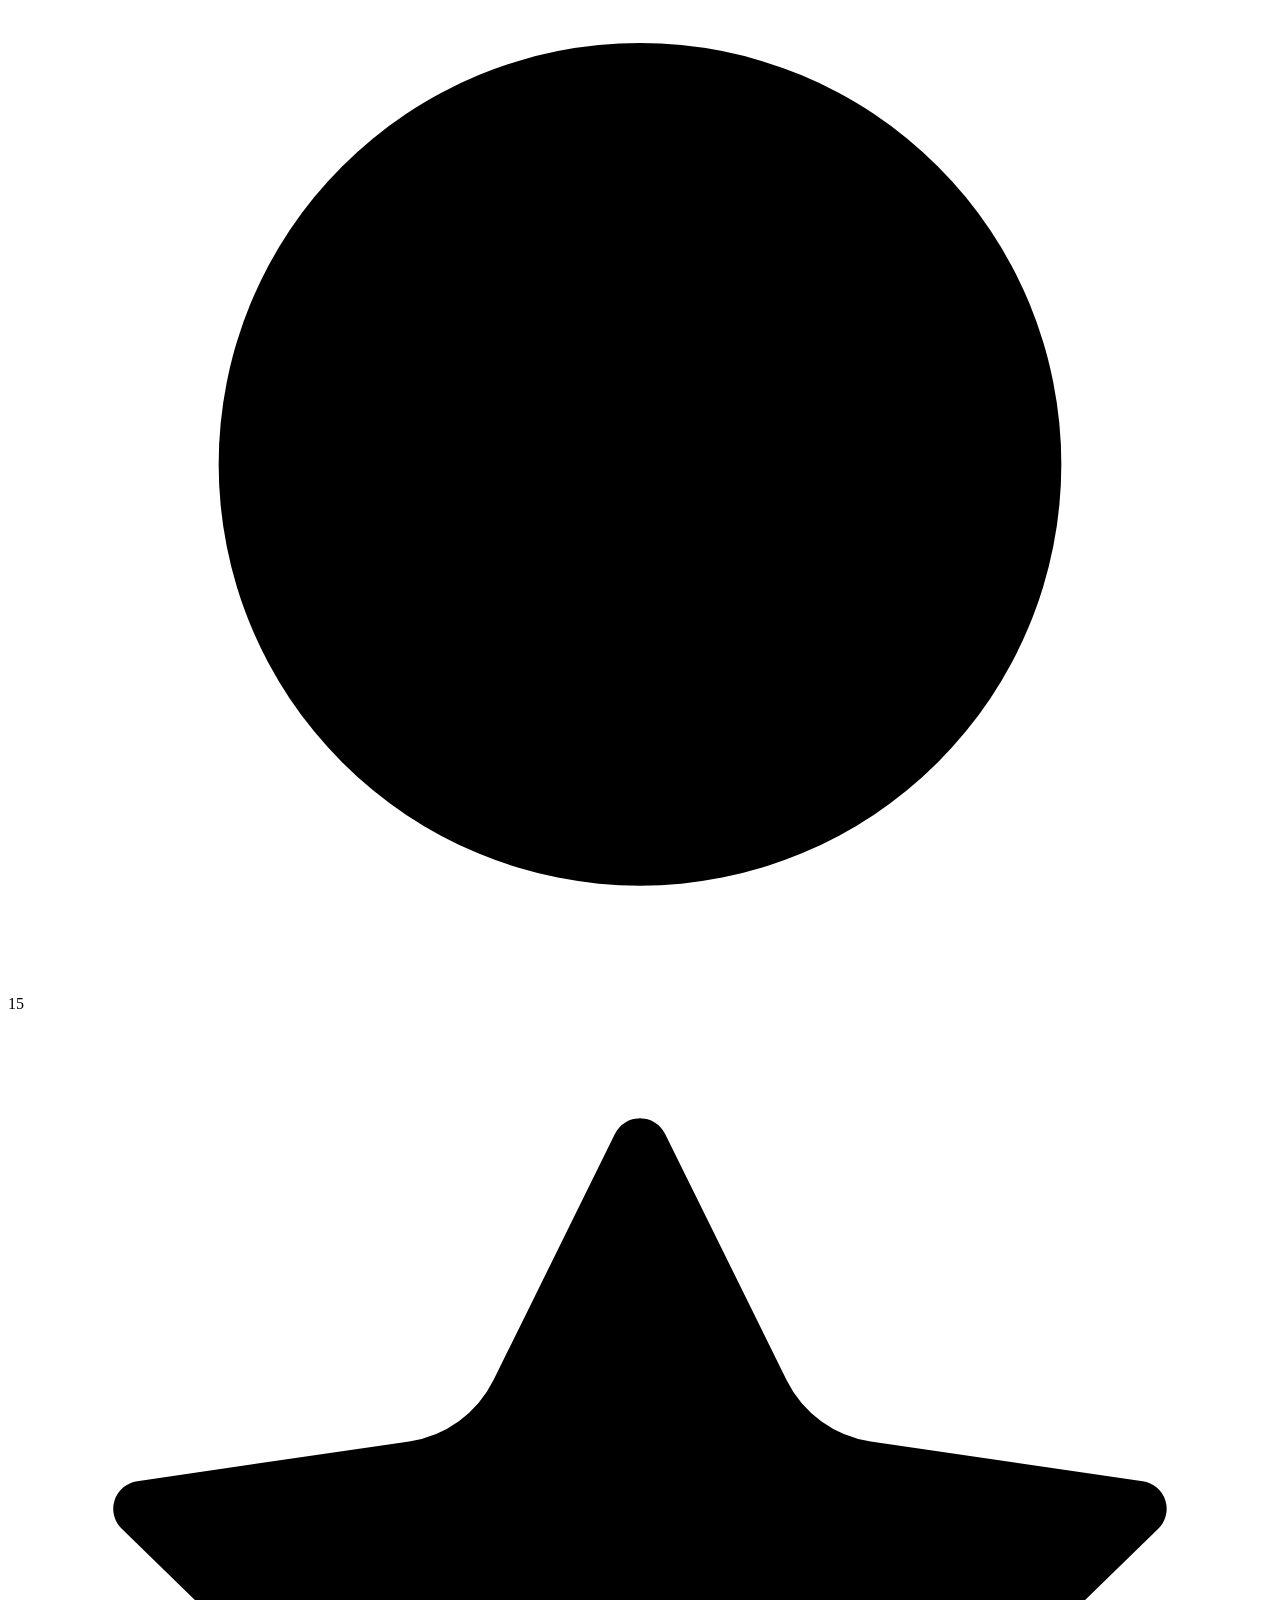
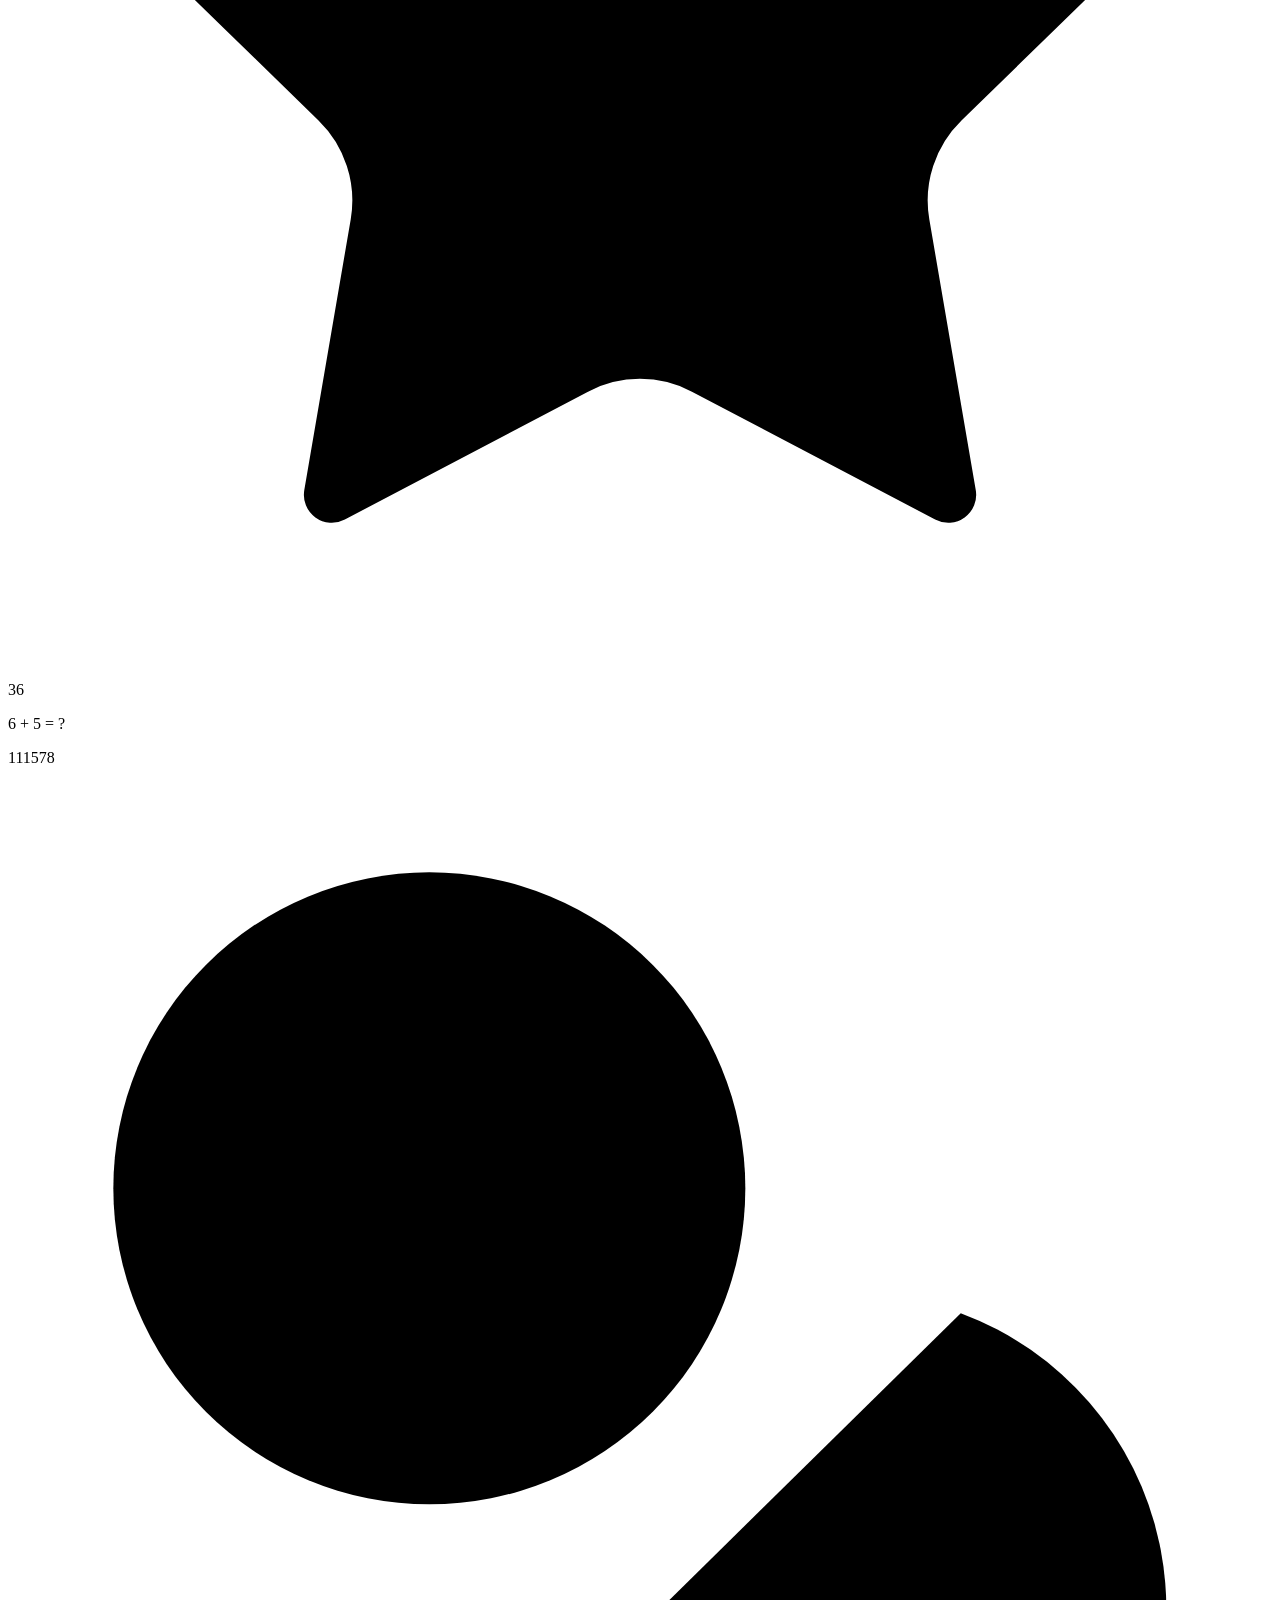
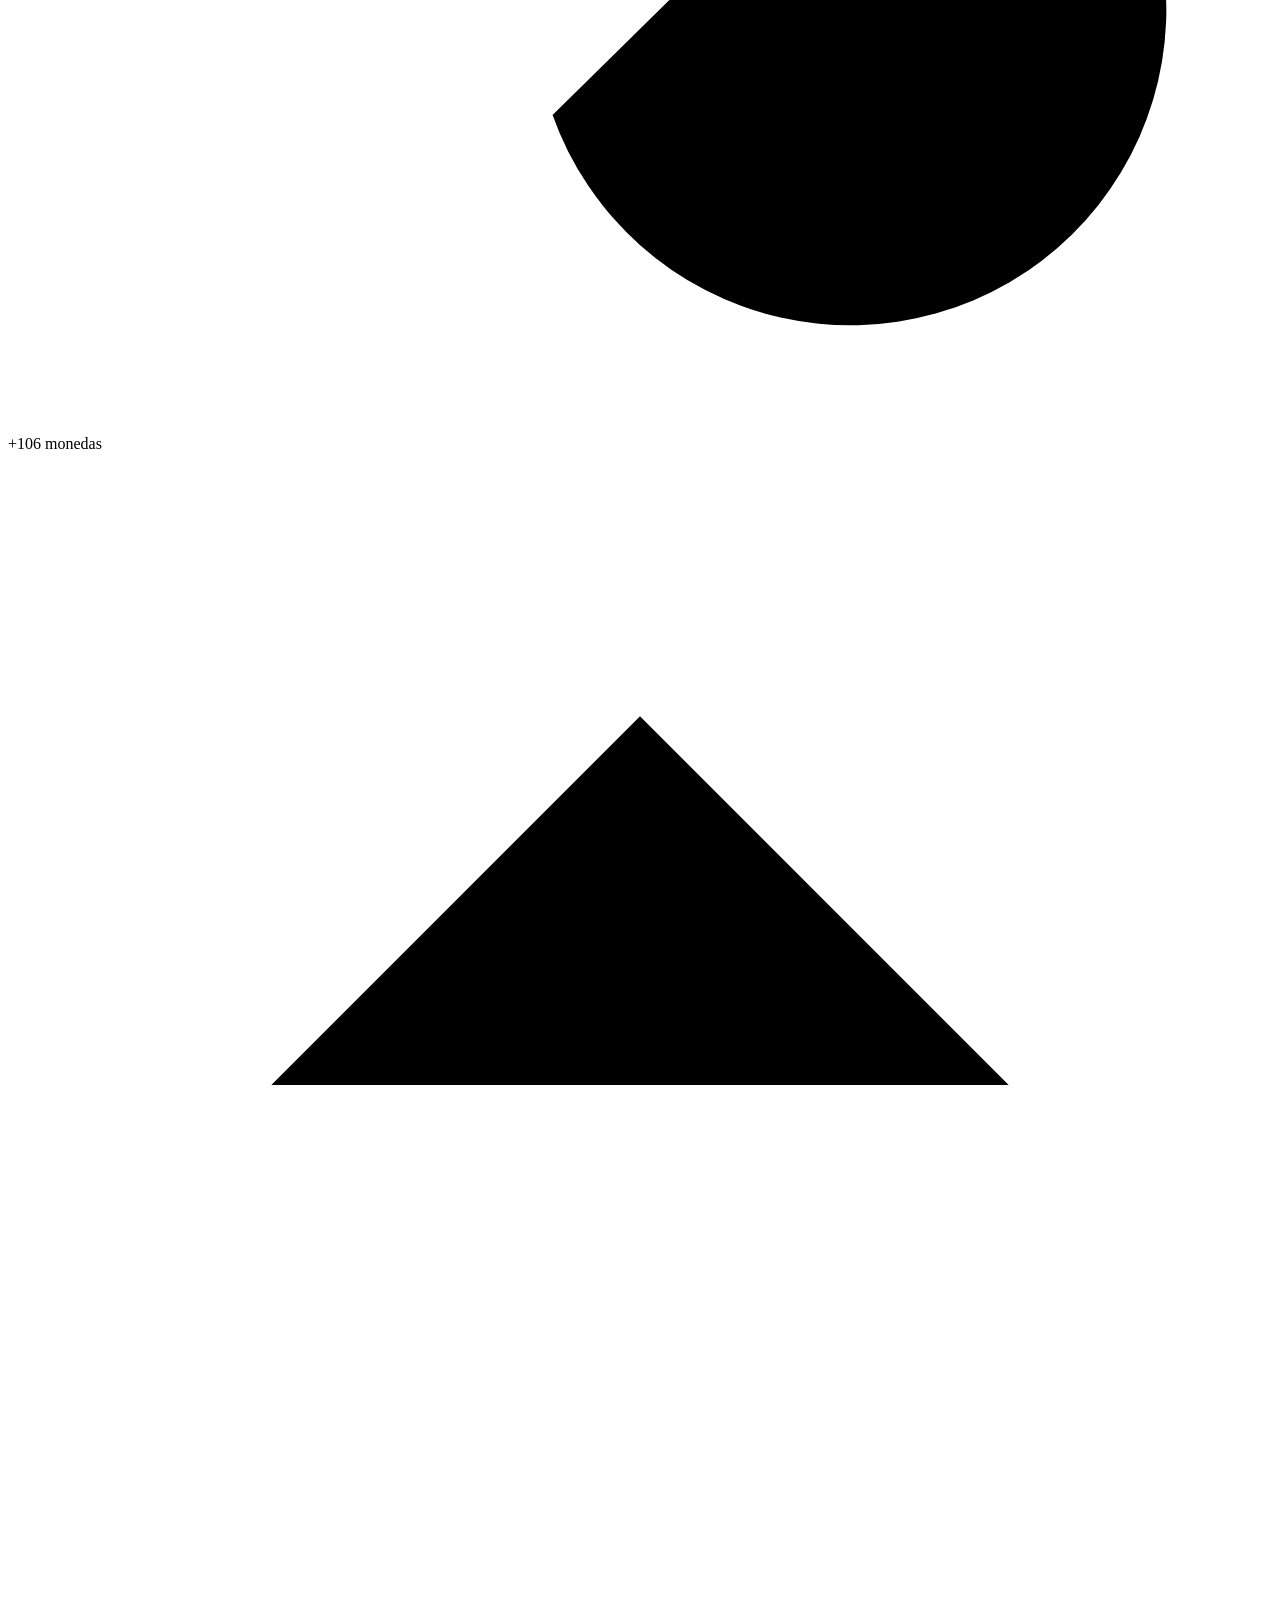
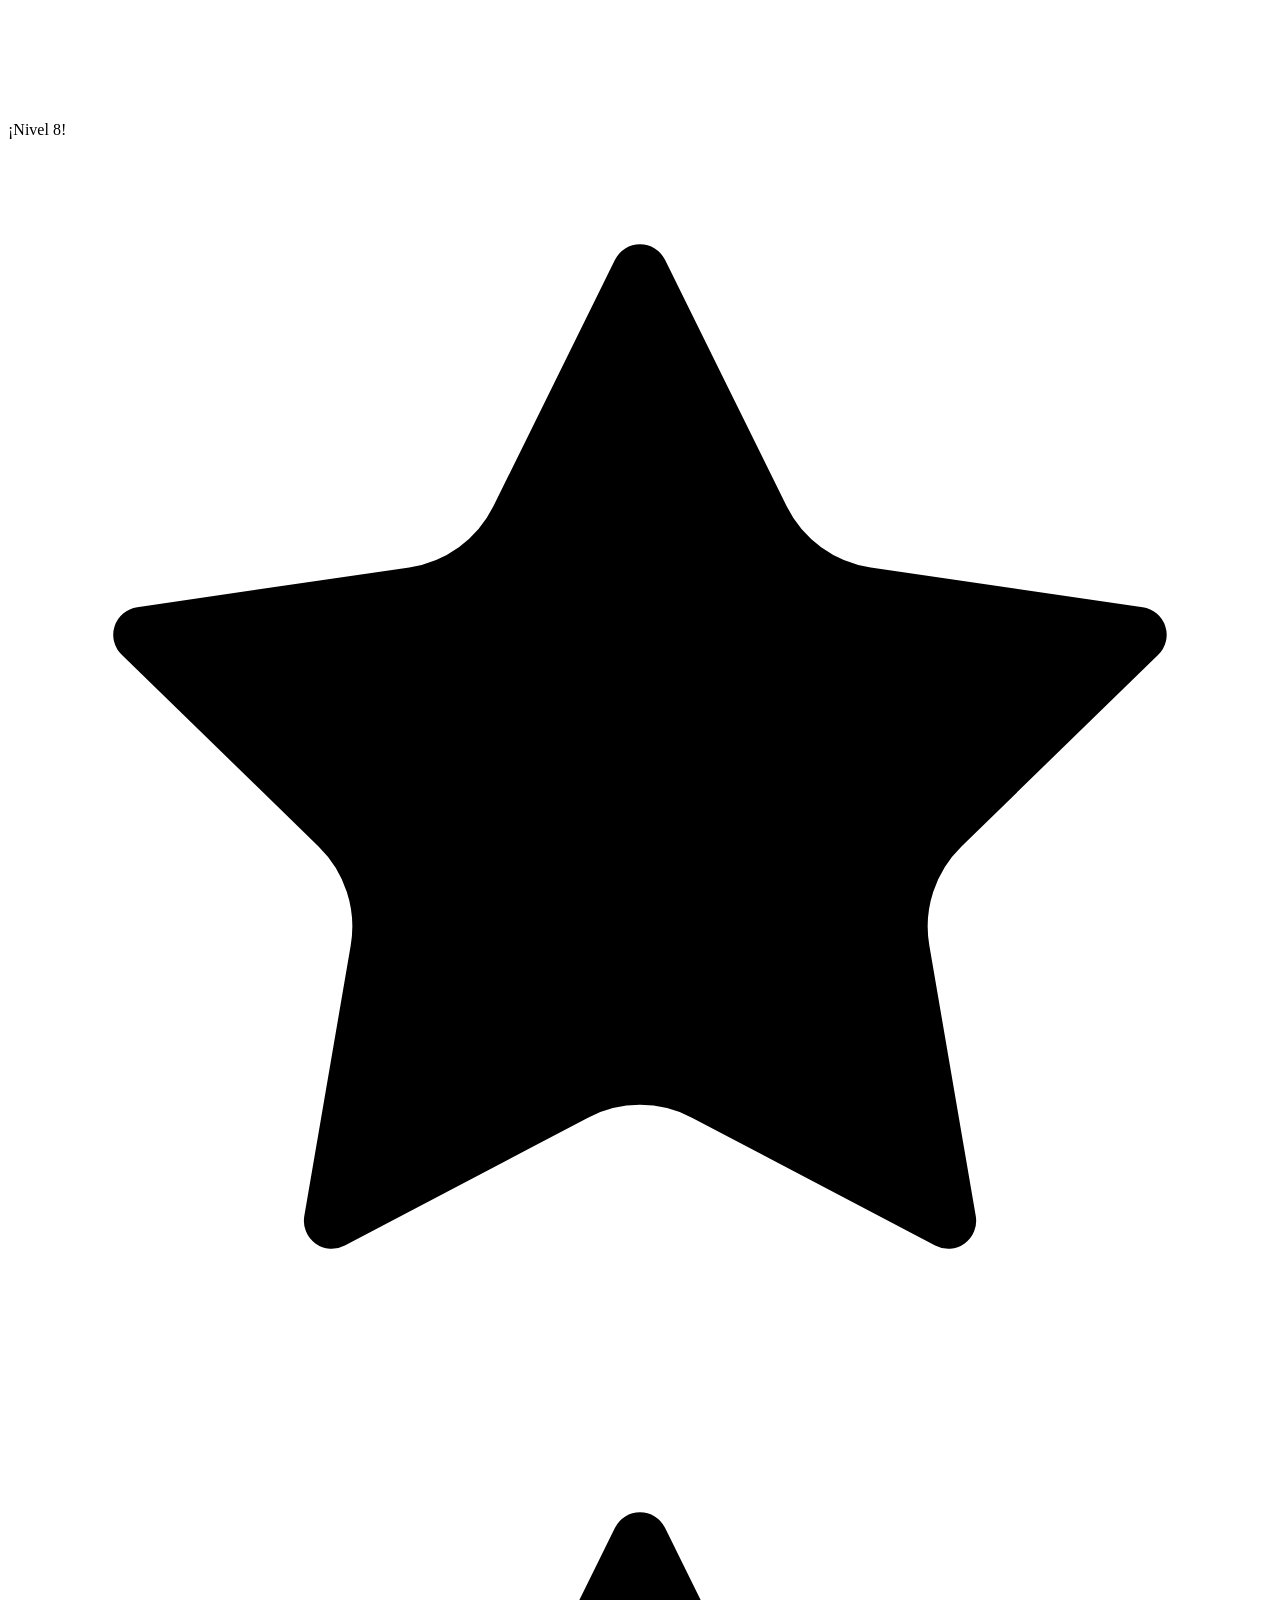
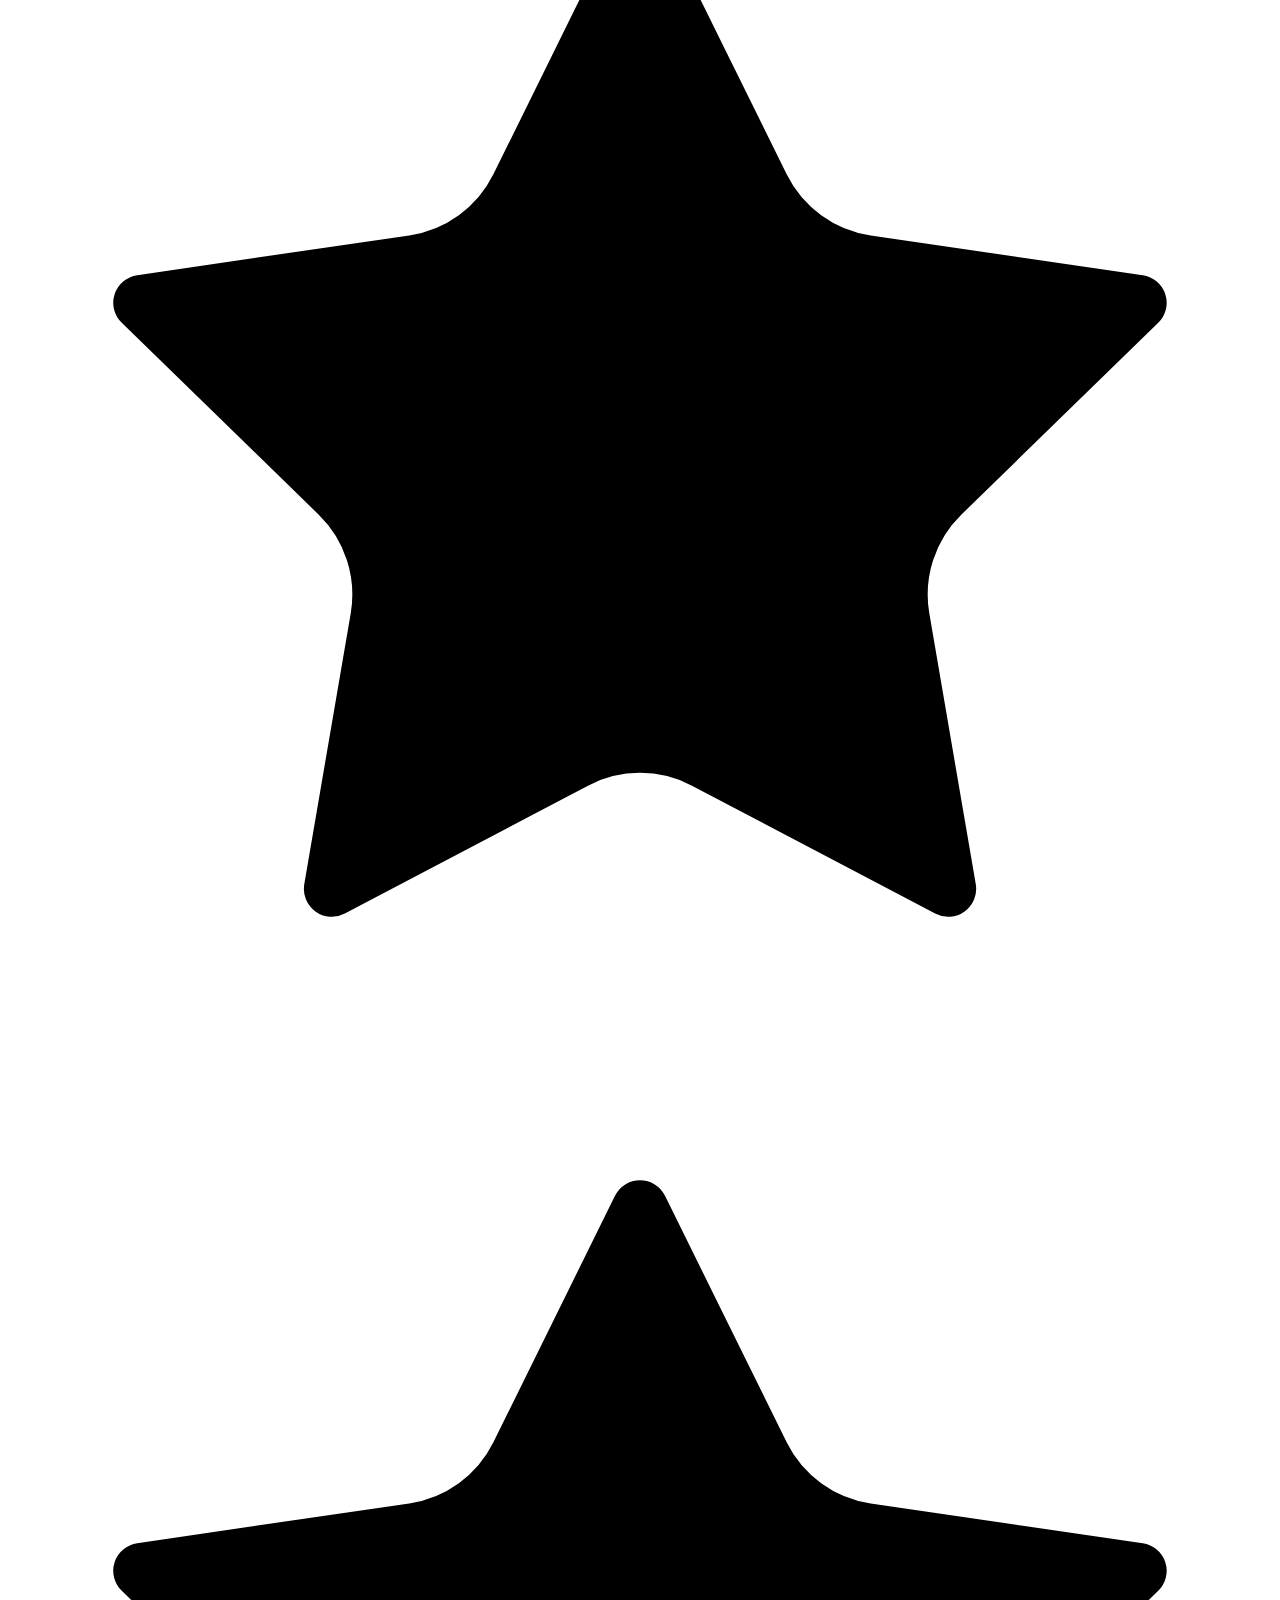
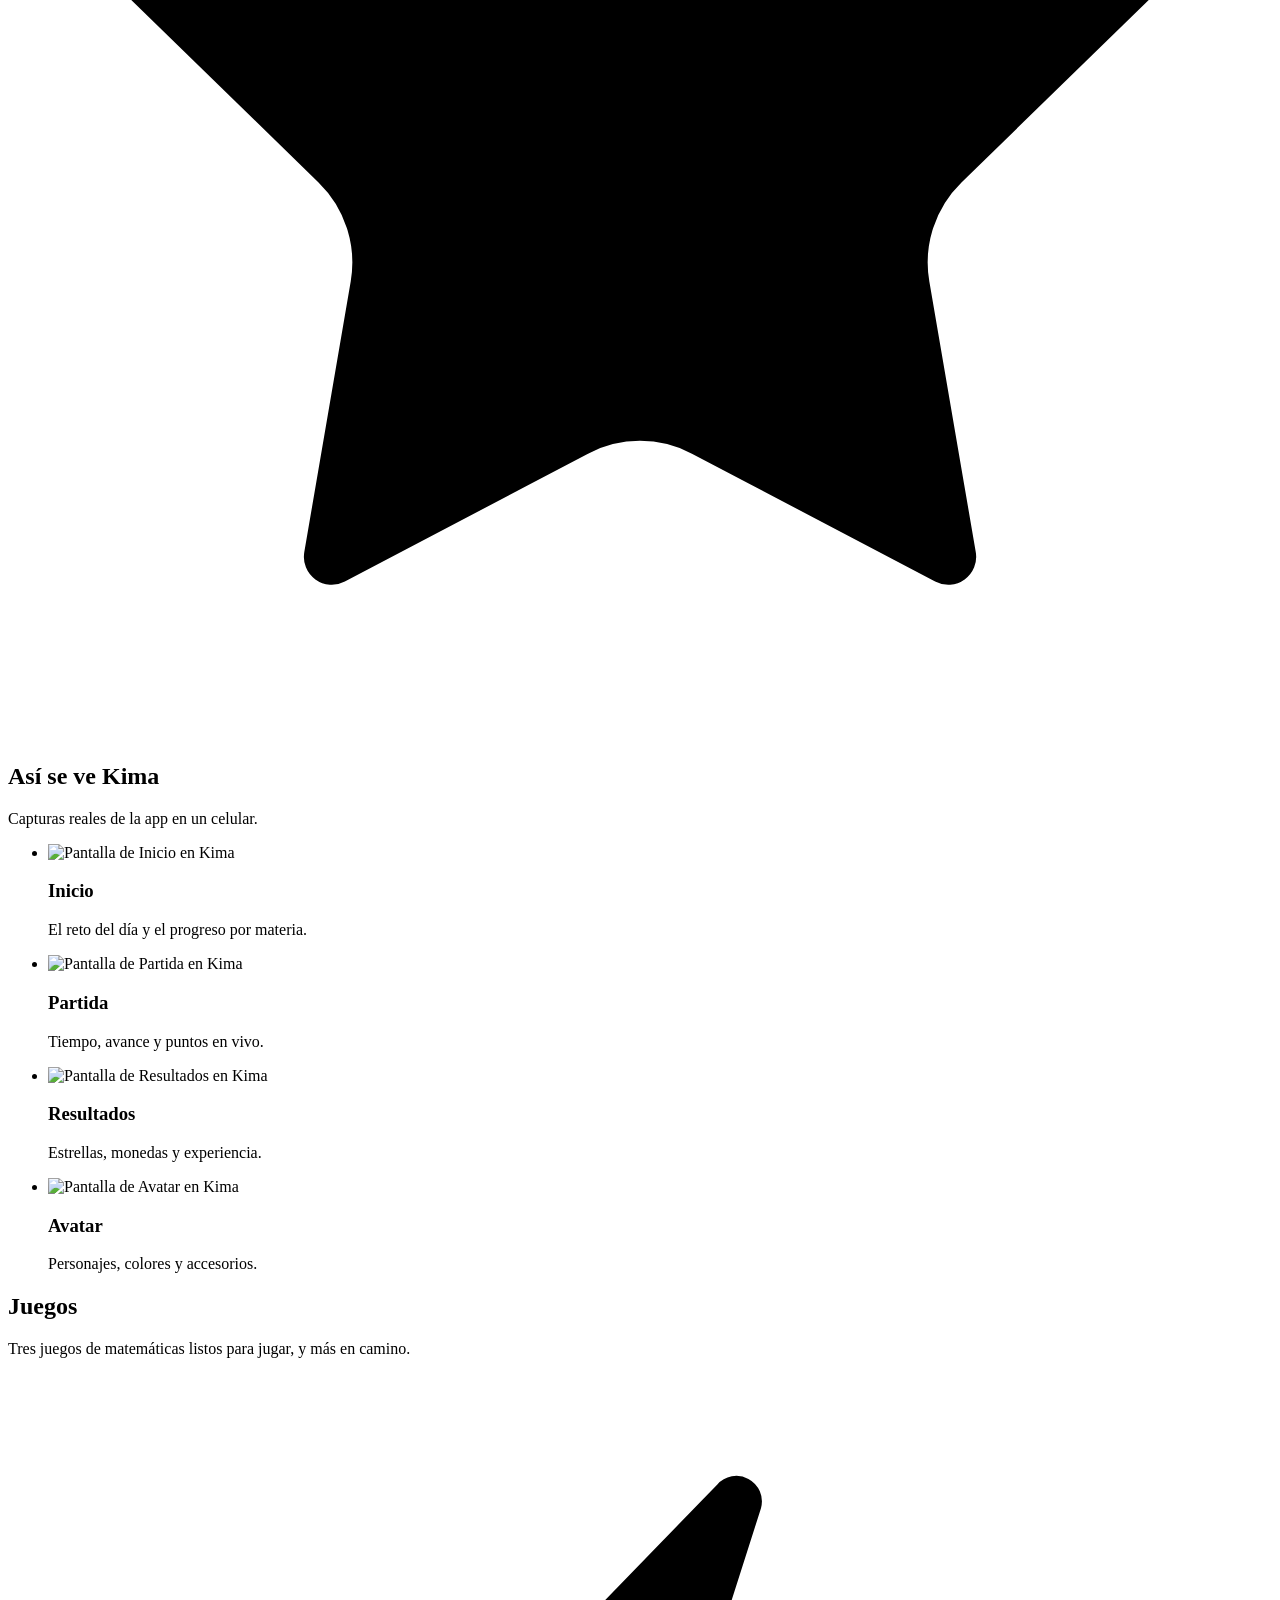
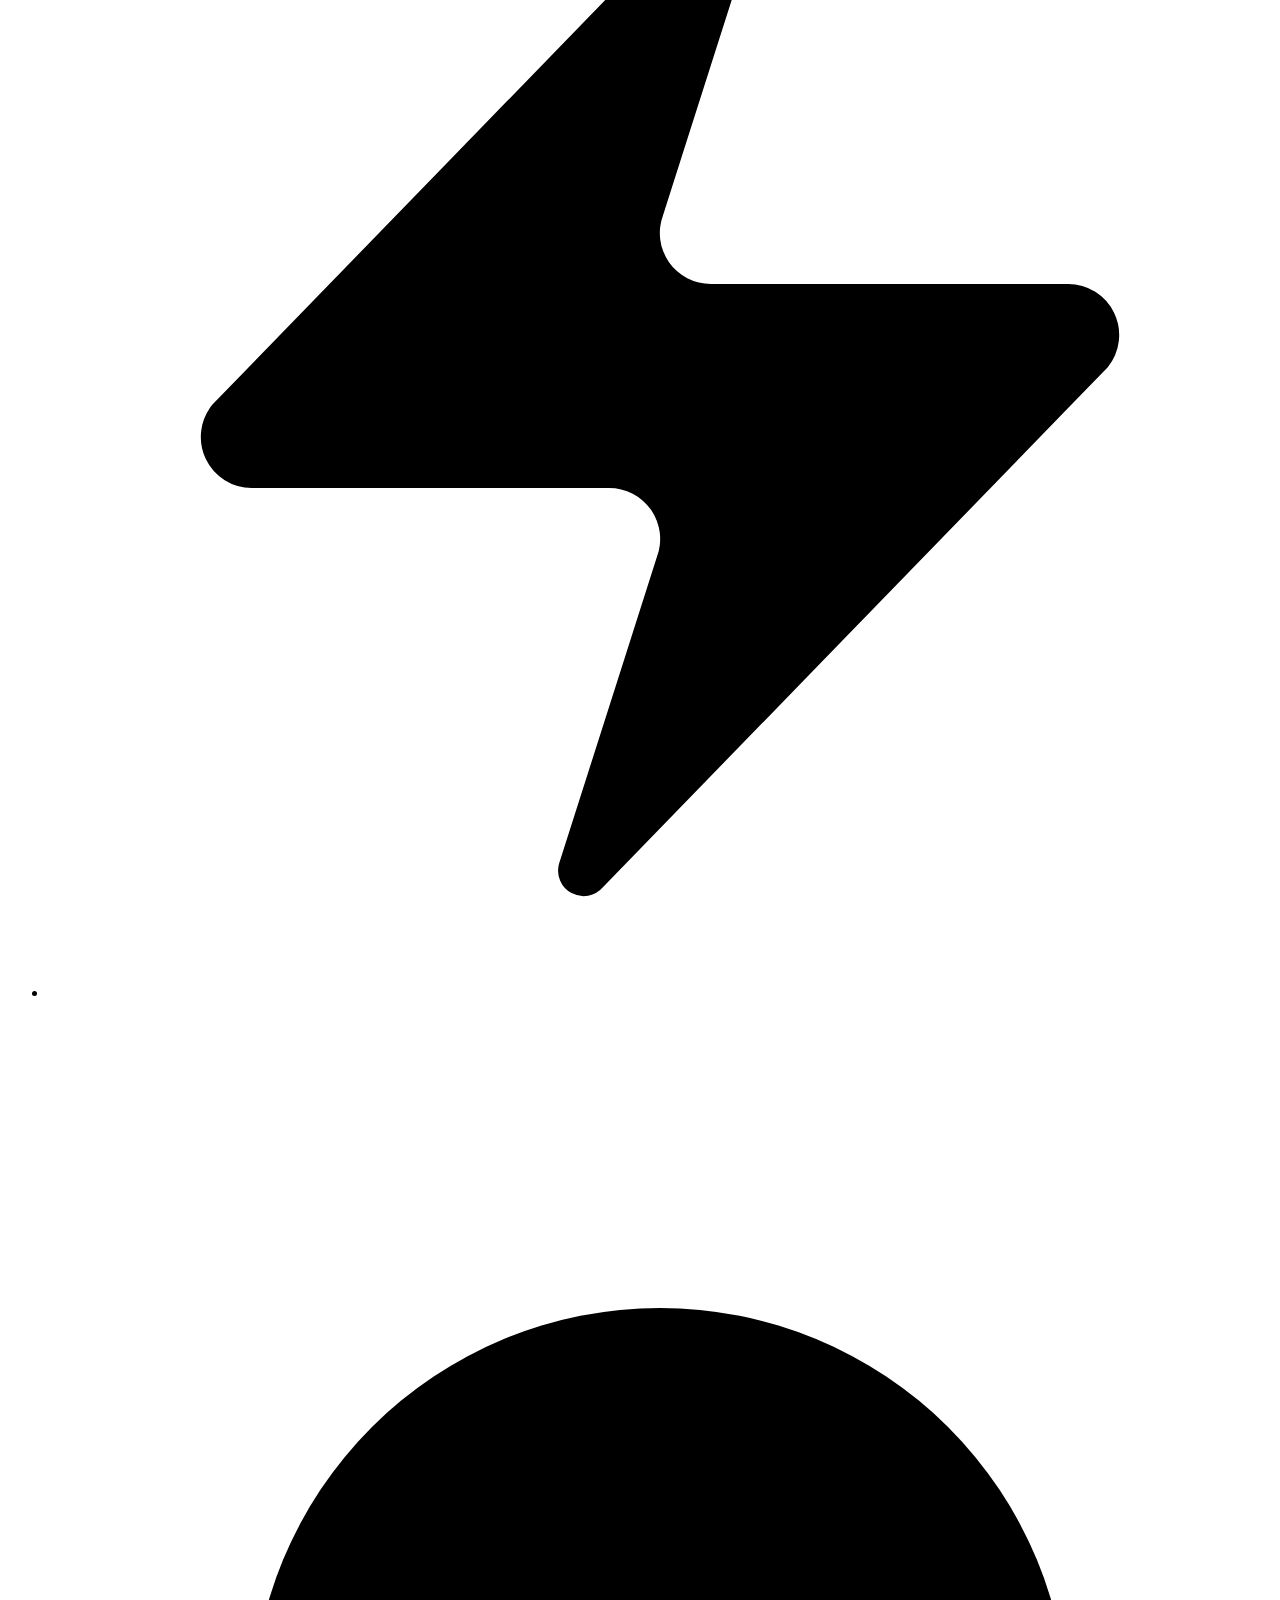
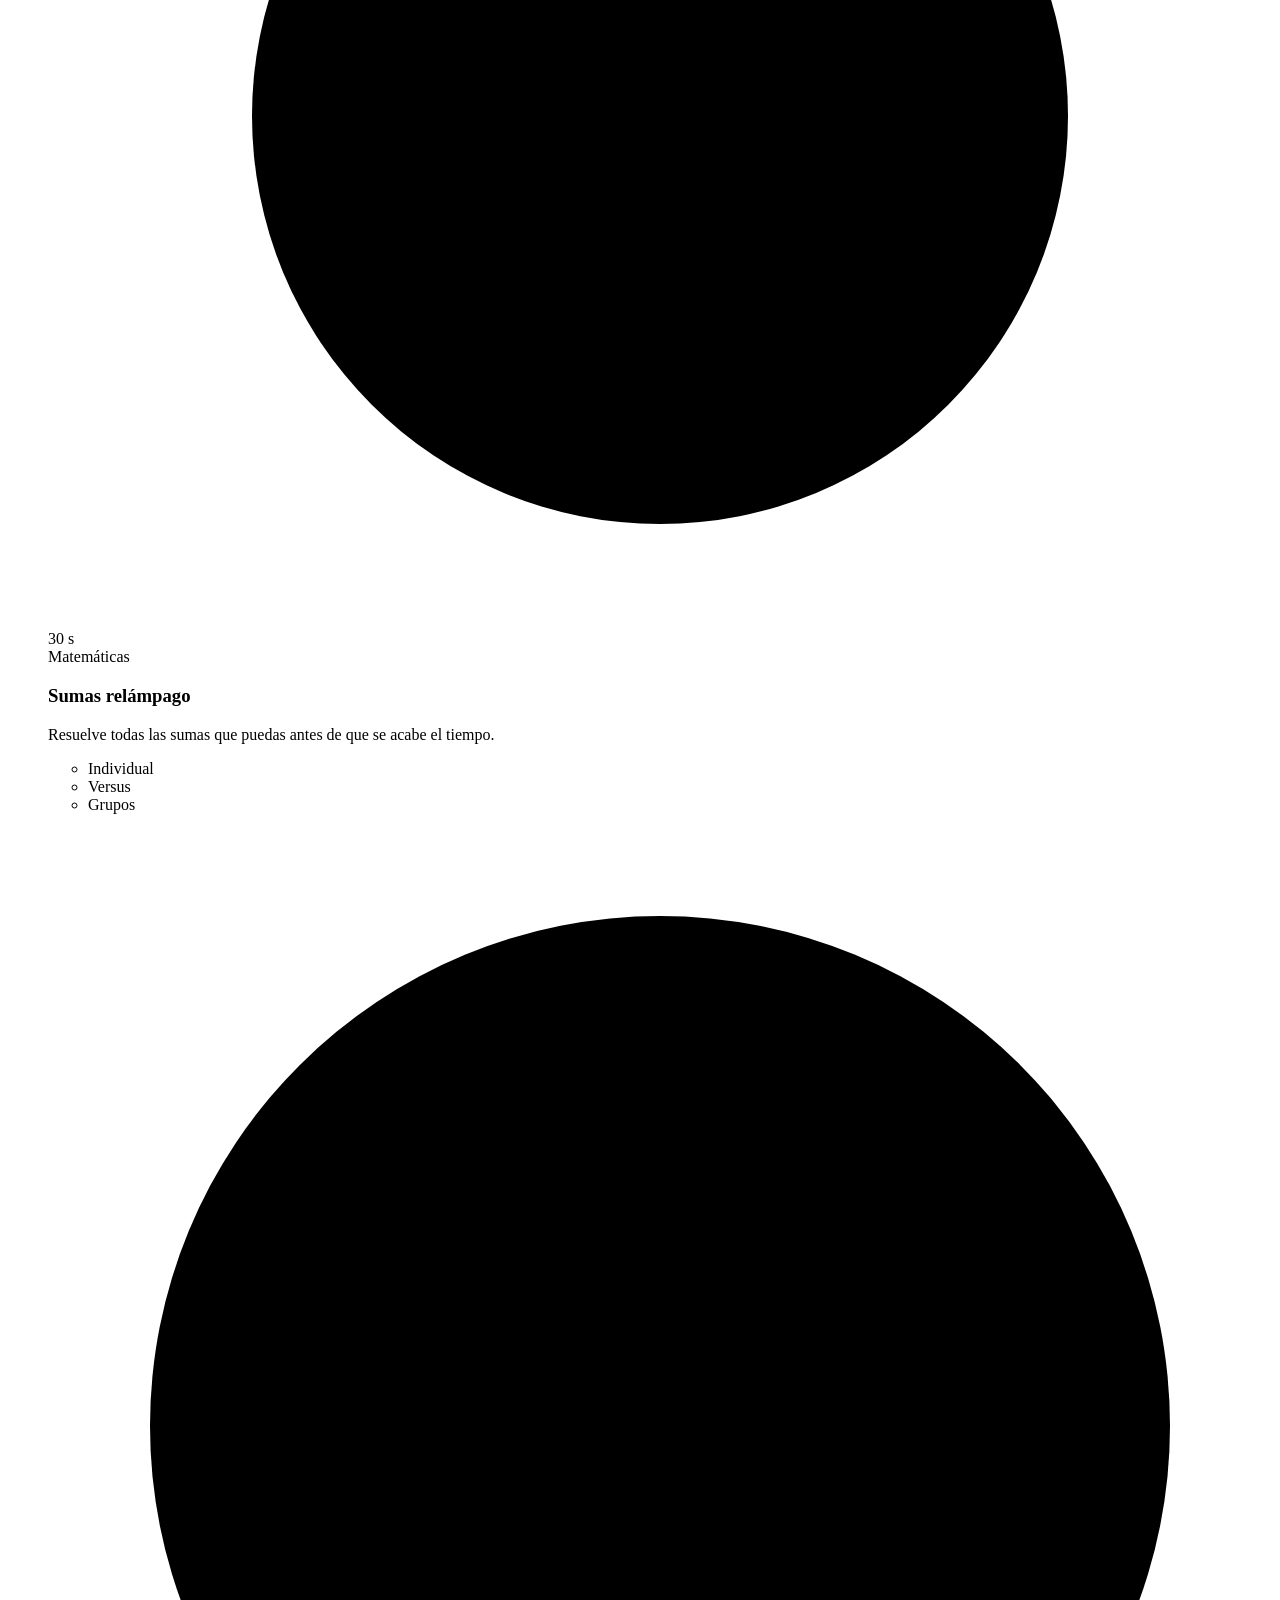
==== commit f0b26b29: "Landing mejorada: capturas, portada y preguntas frecuentes" ====
--- a/index.html
+++ b/index.html
@@ -1 +1 @@
-<!DOCTYPE html><html lang="es"><head><meta charset="utf-8"><meta name="viewport" content="width=device-width, initial-scale=1"><link rel="icon" type="image/svg+xml" href="/kima-site/favicon.svg"><title>Kima · Minijuegos educativos para niños</title><meta name="description" content="Kima: minijuegos educativos de 30 segundos para niños de 7 a 12 años. Matemáticas, lectura y ciencias con recompensas, amigos y torneos."><link rel="stylesheet" href="/kima-site/_astro/index.CBqVfDK4.css"></head><body><header class="nav wrap"><a href="#" class="brand">Kima</a><nav aria-label="Secciones"><a href="#juegos">Juegos</a><a href="#como">Cómo funciona</a><a href="#familias">Familias</a></nav><a class="btn btn-sm" href="https://ricardious.github.io/kima-site/play/">Jugar</a></header><main><section class="hero wrap"><div class="hero-copy"><p class="eyebrow">Para niños de 7 a 12 años</p><h1>Aprende jugando en partidas de 30 segundos</h1><p class="lead">Minijuegos de matemáticas, lectura y ciencias con recompensas, avatares, amigos y torneos.</p><div class="actions"><a class="btn" href="https://ricardious.github.io/kima-site/play/"><svg aria-hidden="true" viewBox="0 0 24 24" fill="currentColor"><polygon points="6 3 20 12 6 21 6 3"/></svg>Jugar ahora</a><a class="btn btn-ghost" href="#juegos">Ver juegos</a></div></div><!-- Vista previa de una partida (HUD de la plataforma). --><div class="device" aria-hidden="true"><div class="hud"><span class="pill pill-round">II</span><span class="hud-title">Sumas relámpago<span class="bar"><span></span></span></span><span class="pill"><svg viewBox="0 0 24 24"><line x1="10" x2="14" y1="2" y2="2"/><line x1="12" x2="15" y1="14" y2="11"/><circle cx="12" cy="14" r="8"/></svg>15</span><span class="pill pill-gold"><svg viewBox="0 0 24 24" fill="currentColor"><path d="M11.525 2.295a.53.53 0 0 1 .95 0l2.31 4.679a2.123 2.123 0 0 0 1.595 1.16l5.166.756a.53.53 0 0 1 .294.904l-3.736 3.638a2.123 2.123 0 0 0-.611 1.878l.882 5.14a.53.53 0 0 1-.771.56l-4.618-2.428a2.122 2.122 0 0 0-1.973 0L6.396 21.01a.53.53 0 0 1-.77-.56l.881-5.139a2.122 2.122 0 0 0-.611-1.879L2.16 9.795a.53.53 0 0 1 .294-.906l5.165-.755a2.122 2.122 0 0 0 1.597-1.16z"/></svg>36</span></div><div class="board"><p class="question">6 + 5 = ?</p><div class="options"><span class="opt ok">11</span><span class="opt">15</span><span class="opt">7</span><span class="opt">8</span></div></div></div></section><section id="juegos" class="wrap section"><h2>Juegos</h2><p class="sub">Tres juegos listos para jugar y más en camino.</p><ul class="grid games"><li class="card"><span class="icon icon-pink"><svg aria-hidden="true" viewBox="0 0 24 24"><path d="M4 14a1 1 0 0 1-.78-1.63l9.9-10.2a.5.5 0 0 1 .86.46l-1.92 6.02A1 1 0 0 0 13 10h7a1 1 0 0 1 .78 1.63l-9.9 10.2a.5.5 0 0 1-.86-.46l1.92-6.02A1 1 0 0 0 11 14z"/></svg></span><span class="badge">Matemáticas</span><h3>Sumas relámpago</h3><p>Resuelve todas las sumas que puedas antes de que se acabe el tiempo.</p></li><li class="card"><span class="icon icon-violet"><svg aria-hidden="true" viewBox="0 0 24 24"><circle cx="12" cy="12" r="10"/><circle cx="12" cy="12" r="1"/></svg></span><span class="badge">Matemáticas</span><h3>Burbujas numéricas</h3><p>Revienta solo las burbujas con el número que te piden.</p></li><li class="card"><span class="icon icon-red"><svg aria-hidden="true" viewBox="0 0 24 24"><circle cx="11" cy="13" r="9"/><path d="M14.35 4.65 16.3 2.7a2.41 2.41 0 0 1 3.4 0l1.6 1.6a2.4 2.4 0 0 1 0 3.4l-1.95 1.95"/><path d="m22 2-1.5 1.5"/></svg></span><span class="badge">Matemáticas</span><h3>Pasa la bomba</h3><p>Responde rápido para pasar la bomba antes de que explote.</p></li><li class="card card-muted"><span class="icon icon-muted"><svg aria-hidden="true" viewBox="0 0 24 24"><path d="M2 3h6a4 4 0 0 1 4 4v14a3 3 0 0 0-3-3H2z"/><path d="M22 3h-6a4 4 0 0 0-4 4v14a3 3 0 0 1 3-3h7z"/></svg></span><span class="badge">Muy pronto</span><h3>Palabras perdidas</h3><p>Completa cada frase con la palabra que falta.</p></li><li class="card card-muted"><span class="icon icon-muted"><svg aria-hidden="true" viewBox="0 0 24 24"><circle cx="12" cy="12" r="10"/><path d="M12 2a14.5 14.5 0 0 0 0 20 14.5 14.5 0 0 0 0-20"/><path d="M2 12h20"/></svg></span><span class="badge">Muy pronto</span><h3>Planetas veloces</h3><p>Responde preguntas del sistema solar y viaja entre planetas.</p></li></ul></section><section id="como" class="band"><div class="wrap section"><h2>Cómo funciona</h2><ol class="grid steps"><li class="card"><span class="num">1</span><h3>Elige un juego</h3><p>Escoge la materia y la dificultad que prefieras.</p></li><li class="card"><span class="num">2</span><h3>Juega 30 segundos</h3><p>Partidas cortas con tiempo, puntos y ranking en vivo.</p></li><li class="card"><span class="num">3</span><h3>Gana recompensas</h3><p>Suma monedas y experiencia para subir de nivel.</p></li><li class="card"><span class="num">4</span><h3>Personaliza tu avatar</h3><p>Usa tus monedas en la tienda de cosméticos.</p></li></ol></div></section><section class="wrap section"><h2>Juega con amigos</h2><p class="sub">Competir y colaborar, siempre en un espacio seguro.</p><ul class="grid three"><li class="card"><span class="icon icon-violet"><svg aria-hidden="true" viewBox="0 0 24 24"><path d="M16 21v-2a4 4 0 0 0-4-4H6a4 4 0 0 0-4 4v2"/><circle cx="9" cy="7" r="4"/><path d="M22 21v-2a4 4 0 0 0-3-3.87"/><path d="M16 3.13a4 4 0 0 1 0 7.75"/></svg></span><h3>Amigos con código</h3><p>Se agregan con un código de amigo, sin datos personales.</p></li><li class="card"><span class="icon icon-violet"><svg aria-hidden="true" viewBox="0 0 24 24"><circle cx="11" cy="13" r="9"/><path d="M14.35 4.65 16.3 2.7a2.41 2.41 0 0 1 3.4 0l1.6 1.6a2.4 2.4 0 0 1 0 3.4l-1.95 1.95"/><path d="m22 2-1.5 1.5"/></svg></span><h3>Salas, grupos y versus</h3><p>Reta a un amigo o juega en equipo con tu grupo.</p></li><li class="card"><span class="icon icon-violet"><svg aria-hidden="true" viewBox="0 0 24 24"><path d="M6 9H4.5a2.5 2.5 0 0 1 0-5H6"/><path d="M18 9h1.5a2.5 2.5 0 0 0 0-5H18"/><path d="M4 22h16"/><path d="M10 14.66V17c0 .55-.47.98-.97 1.21C7.85 18.75 7 20.24 7 22"/><path d="M14 14.66V17c0 .55.47.98.97 1.21C16.15 18.75 17 20.24 17 22"/><path d="M18 2H6v7a6 6 0 0 0 12 0V2Z"/></svg></span><h3>Rankings y torneos</h3><p>Clasificaciones semanales y torneos por rondas.</p></li></ul></section><section id="familias" class="band"><div class="wrap section"><h2>Pensado para familias y escuelas</h2><ul class="grid three"><li class="card"><span class="icon icon-pink"><svg aria-hidden="true" viewBox="0 0 24 24"><path d="M20 13c0 5-3.5 7.5-7.66 8.95a1 1 0 0 1-.67-.01C7.5 20.5 4 18 4 13V6a1 1 0 0 1 1-1c2 0 4.5-1.2 6.24-2.72a1.17 1.17 0 0 1 1.52 0C14.51 3.81 17 5 19 5a1 1 0 0 1 1 1z"/><path d="m9 12 2 2 4-4"/></svg></span><h3>Privacidad infantil</h3><p>Solo se muestran alias y avatar. Nunca nombre real, ubicación ni escuela.</p></li><li class="card"><span class="icon icon-pink"><svg aria-hidden="true" viewBox="0 0 24 24"><path d="M3 3v16a2 2 0 0 0 2 2h16"/><path d="M18 17V9"/><path d="M13 17V5"/><path d="M8 17v-3"/></svg></span><h3>Progreso por materia</h3><p>Cada respuesta registra qué se practicó y si fue correcta.</p></li><li class="card"><span class="icon icon-pink"><svg aria-hidden="true" viewBox="0 0 24 24"><rect width="14" height="20" x="5" y="2" rx="2" ry="2"/><path d="M12 18h.01"/></svg></span><h3>En cualquier dispositivo</h3><p>Web instalable y app para Android e iOS, ligera en equipos sencillos.</p></li></ul></div></section><section class="wrap section cta"><h2>¿Listo para la primera partida?</h2><a class="btn" href="https://ricardious.github.io/kima-site/play/"><svg aria-hidden="true" viewBox="0 0 24 24" fill="currentColor"><polygon points="6 3 20 12 6 21 6 3"/></svg>Jugar ahora</a></section></main><footer class="wrap footer"><span class="brand">Kima</span><span>Minijuegos educativos</span></footer></body></html>+<!DOCTYPE html><html lang="es"><head><meta charset="utf-8"><meta name="viewport" content="width=device-width, initial-scale=1"><meta name="theme-color" content="#fff8f8"><link rel="icon" type="image/svg+xml" href="/kima-site/favicon.svg"><title>Kima · Minijuegos educativos para niños</title><meta name="description" content="Kima: minijuegos educativos de 30 segundos para niños de 7 a 12 años. Matemáticas, lectura y ciencias con recompensas, avatares, amigos y torneos."><meta property="og:type" content="website"><meta property="og:title" content="Kima · Minijuegos educativos para niños"><meta property="og:description" content="Kima: minijuegos educativos de 30 segundos para niños de 7 a 12 años. Matemáticas, lectura y ciencias con recompensas, avatares, amigos y torneos."><meta property="og:image" content="https://ricardious.github.io/kima-site/og.jpg"><meta property="og:locale" content="es"><meta name="twitter:card" content="summary_large_image"><link rel="stylesheet" href="/kima-site/_astro/index.BEbMKIv_.css"></head><body><a class="skip" href="#contenido">Saltar al contenido</a><header class="topbar"><div class="nav wrap"><a href="#" class="brand">Kima</a><nav aria-label="Secciones"><a href="#app">La app</a><a href="#juegos">Juegos</a><a href="#como">Cómo funciona</a><a href="#familias">Familias</a></nav><a class="btn btn-sm" href="https://ricardious.github.io/kima-site/play/">Jugar</a></div></header><main id="contenido"><section class="hero wrap"><div class="hero-copy"><p class="eyebrow">Para niños de 7 a 12 años</p><h1>Aprende <span class="hl">jugando</span> en partidas de 30 segundos</h1><p class="lead">Minijuegos de matemáticas, lectura y ciencias con recompensas, avatares, amigos y torneos.</p><div class="actions"><a class="btn" href="https://ricardious.github.io/kima-site/play/"><svg aria-hidden="true" viewBox="0 0 24 24" fill="currentColor"><polygon points="6 3 20 12 6 21 6 3"/></svg>Jugar ahora</a><a class="btn btn-ghost" href="#app">Ver la app</a></div><dl class="facts"><div><dt>Juegos</dt><dd>5</dd></div><div><dt>Materias</dt><dd>3</dd></div><div><dt>Por partida</dt><dd>30 s</dd></div></dl></div><!-- Vista previa de una partida con el HUD de la plataforma. --><div class="stage" aria-hidden="true"><div class="device"><div class="hud"><span class="pill pill-round"><svg viewBox="0 0 24 24" fill="currentColor"><rect x="6" y="5" width="4" height="14" rx="1"></rect><rect x="14" y="5" width="4" height="14" rx="1"></rect></svg></span><span class="hud-title">Sumas relámpago<span class="bar"><span></span></span></span><span class="pill"><svg viewBox="0 0 24 24"><line x1="10" x2="14" y1="2" y2="2"/><line x1="12" x2="15" y1="14" y2="11"/><circle cx="12" cy="14" r="8"/></svg>15</span><span class="pill pill-gold"><svg viewBox="0 0 24 24" fill="currentColor"><path d="M11.525 2.295a.53.53 0 0 1 .95 0l2.31 4.679a2.123 2.123 0 0 0 1.595 1.16l5.166.756a.53.53 0 0 1 .294.904l-3.736 3.638a2.123 2.123 0 0 0-.611 1.878l.882 5.14a.53.53 0 0 1-.771.56l-4.618-2.428a2.122 2.122 0 0 0-1.973 0L6.396 21.01a.53.53 0 0 1-.77-.56l.881-5.139a2.122 2.122 0 0 0-.611-1.879L2.16 9.795a.53.53 0 0 1 .294-.906l5.165-.755a2.122 2.122 0 0 0 1.597-1.16z"/></svg>36</span></div><div class="board"><p class="question">6 + 5 = ?</p><div class="options"><span class="opt ok">11</span><span class="opt">15</span><span class="opt">7</span><span class="opt">8</span></div></div></div><span class="sticker sticker-gold s1"><svg viewBox="0 0 24 24"><circle cx="8" cy="8" r="6"/><path d="M18.09 10.37A6 6 0 1 1 10.34 18"/><path d="M7 6h1v4"/><path d="m16.71 13.88.7.71-2.82 2.82"/></svg>+106 monedas</span><span class="sticker sticker-violet s2"><svg viewBox="0 0 24 24"><path d="m5 12 7-7 7 7"/><path d="M12 19V5"/></svg>¡Nivel 8!</span><span class="sticker sticker-green s3"><svg viewBox="0 0 24 24" fill="currentColor"><path d="M11.525 2.295a.53.53 0 0 1 .95 0l2.31 4.679a2.123 2.123 0 0 0 1.595 1.16l5.166.756a.53.53 0 0 1 .294.904l-3.736 3.638a2.123 2.123 0 0 0-.611 1.878l.882 5.14a.53.53 0 0 1-.771.56l-4.618-2.428a2.122 2.122 0 0 0-1.973 0L6.396 21.01a.53.53 0 0 1-.77-.56l.881-5.139a2.122 2.122 0 0 0-.611-1.879L2.16 9.795a.53.53 0 0 1 .294-.906l5.165-.755a2.122 2.122 0 0 0 1.597-1.16z"/></svg><svg viewBox="0 0 24 24" fill="currentColor"><path d="M11.525 2.295a.53.53 0 0 1 .95 0l2.31 4.679a2.123 2.123 0 0 0 1.595 1.16l5.166.756a.53.53 0 0 1 .294.904l-3.736 3.638a2.123 2.123 0 0 0-.611 1.878l.882 5.14a.53.53 0 0 1-.771.56l-4.618-2.428a2.122 2.122 0 0 0-1.973 0L6.396 21.01a.53.53 0 0 1-.77-.56l.881-5.139a2.122 2.122 0 0 0-.611-1.879L2.16 9.795a.53.53 0 0 1 .294-.906l5.165-.755a2.122 2.122 0 0 0 1.597-1.16z"/></svg><svg viewBox="0 0 24 24" fill="currentColor"><path d="M11.525 2.295a.53.53 0 0 1 .95 0l2.31 4.679a2.123 2.123 0 0 0 1.595 1.16l5.166.756a.53.53 0 0 1 .294.904l-3.736 3.638a2.123 2.123 0 0 0-.611 1.878l.882 5.14a.53.53 0 0 1-.771.56l-4.618-2.428a2.122 2.122 0 0 0-1.973 0L6.396 21.01a.53.53 0 0 1-.77-.56l.881-5.139a2.122 2.122 0 0 0-.611-1.879L2.16 9.795a.53.53 0 0 1 .294-.906l5.165-.755a2.122 2.122 0 0 0 1.597-1.16z"/></svg></span></div></section><section id="app" class="band"><div class="wrap section"><h2>Así se ve Kima</h2><p class="sub">Capturas reales de la app en un celular.</p></div><ul class="screens"><li class="screen"><div class="frame"><img src="/kima-site/screens/inicio.webp" alt="Pantalla de Inicio en Kima" width="540" height="1169" loading="lazy" decoding="async"></div><h3>Inicio</h3><p>El reto del día y el progreso por materia.</p></li><li class="screen"><div class="frame"><img src="/kima-site/screens/partida.webp" alt="Pantalla de Partida en Kima" width="540" height="1169" loading="lazy" decoding="async"></div><h3>Partida</h3><p>Tiempo, avance y puntos en vivo.</p></li><li class="screen"><div class="frame"><img src="/kima-site/screens/resultados.webp" alt="Pantalla de Resultados en Kima" width="540" height="1169" loading="lazy" decoding="async"></div><h3>Resultados</h3><p>Estrellas, monedas y experiencia.</p></li><li class="screen"><div class="frame"><img src="/kima-site/screens/avatar.webp" alt="Pantalla de Avatar en Kima" width="540" height="1169" loading="lazy" decoding="async"></div><h3>Avatar</h3><p>Personajes, colores y accesorios.</p></li></ul></section><section id="juegos" class="wrap section"><h2>Juegos</h2><p class="sub">Tres juegos de matemáticas listos para jugar, y más en camino.</p><ul class="grid three"><li class="card game"><div class="game-head"><span class="icon icon-pink"><svg aria-hidden="true" viewBox="0 0 24 24"><path d="M4 14a1 1 0 0 1-.78-1.63l9.9-10.2a.5.5 0 0 1 .86.46l-1.92 6.02A1 1 0 0 0 13 10h7a1 1 0 0 1 .78 1.63l-9.9 10.2a.5.5 0 0 1-.86-.46l1.92-6.02A1 1 0 0 0 11 14z"/></svg></span><span class="chip"><svg aria-hidden="true" viewBox="0 0 24 24"><line x1="10" x2="14" y1="2" y2="2"/><line x1="12" x2="15" y1="14" y2="11"/><circle cx="12" cy="14" r="8"/></svg>30 s</span></div><span class="badge">Matemáticas</span><h3>Sumas relámpago</h3><p>Resuelve todas las sumas que puedas antes de que se acabe el tiempo.</p><ul class="modes" aria-label="Modos de juego"><li>Individual</li><li>Versus</li><li>Grupos</li></ul></li><li class="card game"><div class="game-head"><span class="icon icon-violet"><svg aria-hidden="true" viewBox="0 0 24 24"><circle cx="12" cy="12" r="10"/><circle cx="12" cy="12" r="1"/></svg></span><span class="chip"><svg aria-hidden="true" viewBox="0 0 24 24"><line x1="10" x2="14" y1="2" y2="2"/><line x1="12" x2="15" y1="14" y2="11"/><circle cx="12" cy="14" r="8"/></svg>30 s</span></div><span class="badge">Matemáticas</span><h3>Burbujas numéricas</h3><p>Revienta solo las burbujas con el número que te piden.</p><ul class="modes" aria-label="Modos de juego"><li>Individual</li><li>Versus</li></ul></li><li class="card game"><div class="game-head"><span class="icon icon-red"><svg aria-hidden="true" viewBox="0 0 24 24"><circle cx="11" cy="13" r="9"/><path d="M14.35 4.65 16.3 2.7a2.41 2.41 0 0 1 3.4 0l1.6 1.6a2.4 2.4 0 0 1 0 3.4l-1.95 1.95"/><path d="m22 2-1.5 1.5"/></svg></span><span class="chip"><svg aria-hidden="true" viewBox="0 0 24 24"><line x1="10" x2="14" y1="2" y2="2"/><line x1="12" x2="15" y1="14" y2="11"/><circle cx="12" cy="14" r="8"/></svg>30 s</span></div><span class="badge">Matemáticas</span><h3>Pasa la bomba</h3><p>Responde rápido para pasar la bomba antes de que explote.</p><ul class="modes" aria-label="Modos de juego"><li>Versus</li><li>Grupos</li></ul></li></ul><div class="soon"><p class="soon-label">Muy pronto</p><ul><li><span class="icon icon-muted icon-sm"><svg aria-hidden="true" viewBox="0 0 24 24"><path d="M2 3h6a4 4 0 0 1 4 4v14a3 3 0 0 0-3-3H2z"/><path d="M22 3h-6a4 4 0 0 0-4 4v14a3 3 0 0 1 3-3h7z"/></svg></span><span><strong>Palabras perdidas</strong><small>Lectura</small></span></li><li><span class="icon icon-muted icon-sm"><svg aria-hidden="true" viewBox="0 0 24 24"><circle cx="12" cy="12" r="10"/><path d="M12 2a14.5 14.5 0 0 0 0 20 14.5 14.5 0 0 0 0-20"/><path d="M2 12h20"/></svg></span><span><strong>Planetas veloces</strong><small>Ciencias</small></span></li></ul></div></section><section id="como" class="band"><div class="wrap section"><h2>Cómo funciona</h2><ol class="grid steps"><li class="card"><span class="num">1</span><h3>Elige un juego</h3><p>Escoge la materia y la dificultad que prefieras.</p></li><li class="card"><span class="num">2</span><h3>Juega 30 segundos</h3><p>Partidas cortas con tiempo, puntos y ranking en vivo.</p></li><li class="card"><span class="num">3</span><h3>Gana recompensas</h3><p>Suma monedas y experiencia para subir de nivel.</p></li><li class="card"><span class="num">4</span><h3>Personaliza tu avatar</h3><p>Usa tus monedas en la tienda de cosméticos.</p></li></ol></div></section><section class="wrap section"><h2>Juega con amigos</h2><p class="sub">Competir y colaborar, siempre en un espacio seguro.</p><ul class="grid three"><li class="card"><span class="icon icon-violet"><svg aria-hidden="true" viewBox="0 0 24 24"><path d="M16 21v-2a4 4 0 0 0-4-4H6a4 4 0 0 0-4 4v2"/><circle cx="9" cy="7" r="4"/><path d="M22 21v-2a4 4 0 0 0-3-3.87"/><path d="M16 3.13a4 4 0 0 1 0 7.75"/></svg></span><h3>Amigos con código</h3><p>Se agregan con un código de amigo, sin datos personales.</p></li><li class="card"><span class="icon icon-violet"><svg aria-hidden="true" viewBox="0 0 24 24"><polyline points="14.5 17.5 3 6 3 3 6 3 17.5 14.5"/><line x1="13" x2="19" y1="19" y2="13"/><line x1="16" x2="20" y1="16" y2="20"/><line x1="19" x2="21" y1="21" y2="19"/><polyline points="14.5 6.5 18 3 21 3 21 6 17.5 9.5"/><line x1="5" x2="9" y1="14" y2="18"/><line x1="7" x2="4" y1="17" y2="20"/><line x1="3" x2="5" y1="19" y2="21"/></svg></span><h3>Salas, grupos y versus</h3><p>Reta a un amigo o juega en equipo con tu grupo.</p></li><li class="card"><span class="icon icon-violet"><svg aria-hidden="true" viewBox="0 0 24 24"><path d="M6 9H4.5a2.5 2.5 0 0 1 0-5H6"/><path d="M18 9h1.5a2.5 2.5 0 0 0 0-5H18"/><path d="M4 22h16"/><path d="M10 14.66V17c0 .55-.47.98-.97 1.21C7.85 18.75 7 20.24 7 22"/><path d="M14 14.66V17c0 .55.47.98.97 1.21C16.15 18.75 17 20.24 17 22"/><path d="M18 2H6v7a6 6 0 0 0 12 0V2Z"/></svg></span><h3>Rankings y torneos</h3><p>Clasificaciones semanales y torneos por rondas.</p></li></ul></section><section id="familias" class="band"><div class="wrap section"><h2>Pensado para familias y escuelas</h2><ul class="grid three"><li class="card"><span class="icon icon-pink"><svg aria-hidden="true" viewBox="0 0 24 24"><path d="M20 13c0 5-3.5 7.5-7.66 8.95a1 1 0 0 1-.67-.01C7.5 20.5 4 18 4 13V6a1 1 0 0 1 1-1c2 0 4.5-1.2 6.24-2.72a1.17 1.17 0 0 1 1.52 0C14.51 3.81 17 5 19 5a1 1 0 0 1 1 1z"/><path d="m9 12 2 2 4-4"/></svg></span><h3>Privacidad infantil</h3><p>Solo se muestran alias y avatar. Nunca nombre real, ubicación ni escuela.</p></li><li class="card"><span class="icon icon-pink"><svg aria-hidden="true" viewBox="0 0 24 24"><path d="M3 3v16a2 2 0 0 0 2 2h16"/><path d="M18 17V9"/><path d="M13 17V5"/><path d="M8 17v-3"/></svg></span><h3>Progreso por materia</h3><p>Cada respuesta registra qué se practicó y si fue correcta.</p></li><li class="card"><span class="icon icon-pink"><svg aria-hidden="true" viewBox="0 0 24 24"><rect width="14" height="20" x="5" y="2" rx="2" ry="2"/><path d="M12 18h.01"/></svg></span><h3>En cualquier dispositivo</h3><p>Web instalable y app para Android e iOS, ligera en equipos sencillos.</p></li></ul></div></section><section class="wrap section narrow"><h2>Preguntas frecuentes</h2><div class="faq"><details><summary>¿Para qué edades es Kima?<svg aria-hidden="true" viewBox="0 0 24 24"><path d="m6 9 6 6 6-6"/></svg></summary><p>Para niños de 7 a 12 años. Cada juego tiene varios niveles de dificultad para que todos puedan avanzar a su ritmo.</p></details><details><summary>¿Cuánto dura una partida?<svg aria-hidden="true" viewBox="0 0 24 24"><path d="m6 9 6 6 6-6"/></svg></summary><p>30 segundos. Son partidas cortas para practicar un rato sin cansarse y volver a intentarlo al momento.</p></details><details><summary>¿Qué datos se guardan de los niños?<svg aria-hidden="true" viewBox="0 0 24 24"><path d="m6 9 6 6 6-6"/></svg></summary><p>Solo un alias, el avatar y los resultados de las partidas. Los perfiles los crea un adulto y el niño entra con su usuario y un PIN.</p></details><details><summary>¿Hay que instalar algo?<svg aria-hidden="true" viewBox="0 0 24 24"><path d="m6 9 6 6 6-6"/></svg></summary><p>No. Kima funciona en el navegador y se puede instalar como app desde el celular o la tableta.</p></details></div></section><section class="wrap cta-wrap"><div class="cta"><h2>¿Listo para la primera partida?</h2><p>Entra, elige un juego y empieza a sumar estrellas.</p><a class="btn btn-light" href="https://ricardious.github.io/kima-site/play/"><svg aria-hidden="true" viewBox="0 0 24 24" fill="currentColor"><polygon points="6 3 20 12 6 21 6 3"/></svg>Jugar ahora</a></div></section></main><footer class="footer"><div class="wrap footer-inner"><div><span class="brand">Kima</span><p>Minijuegos educativos para niños de 7 a 12 años.</p></div><nav aria-label="Pie de página"><a href="#app">La app</a><a href="#juegos">Juegos</a><a href="#como">Cómo funciona</a><a href="#familias">Familias</a><a href="https://ricardious.github.io/kima-site/play/">Jugar</a></nav></div></footer></body></html>
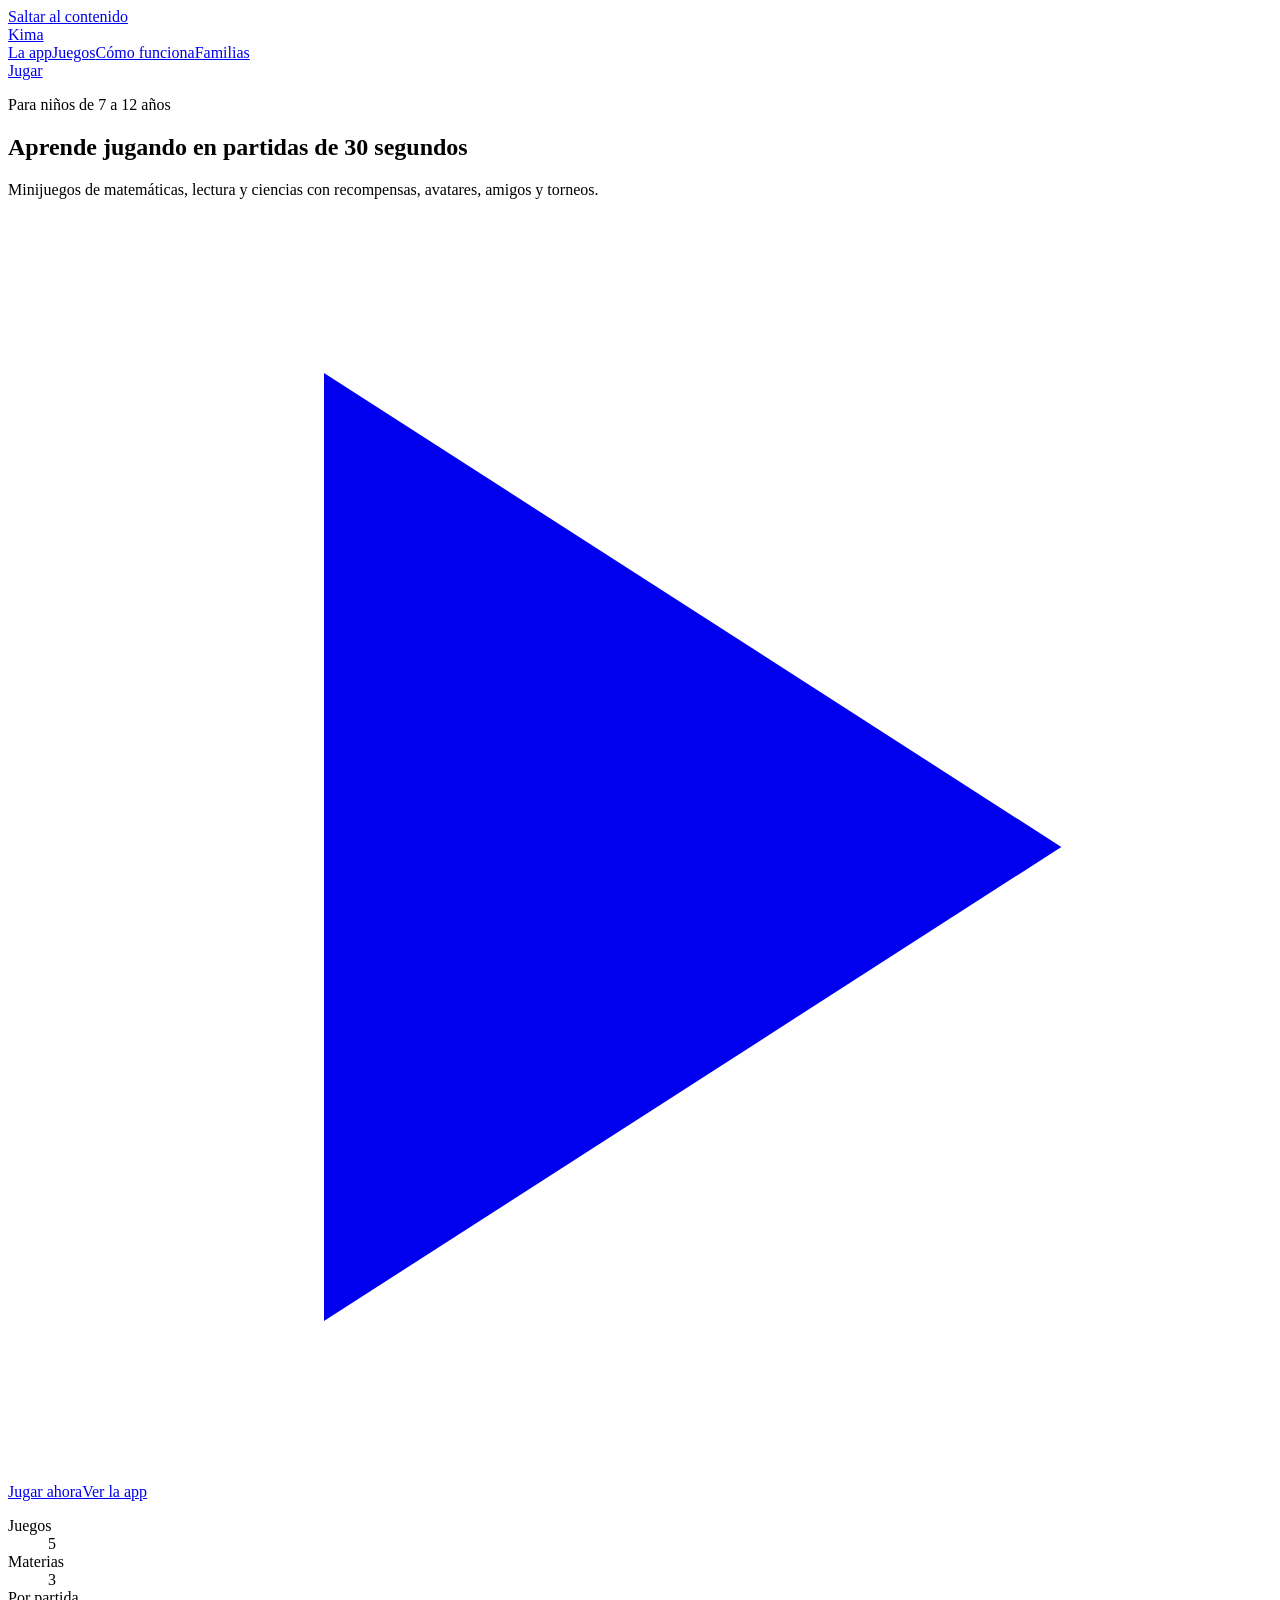
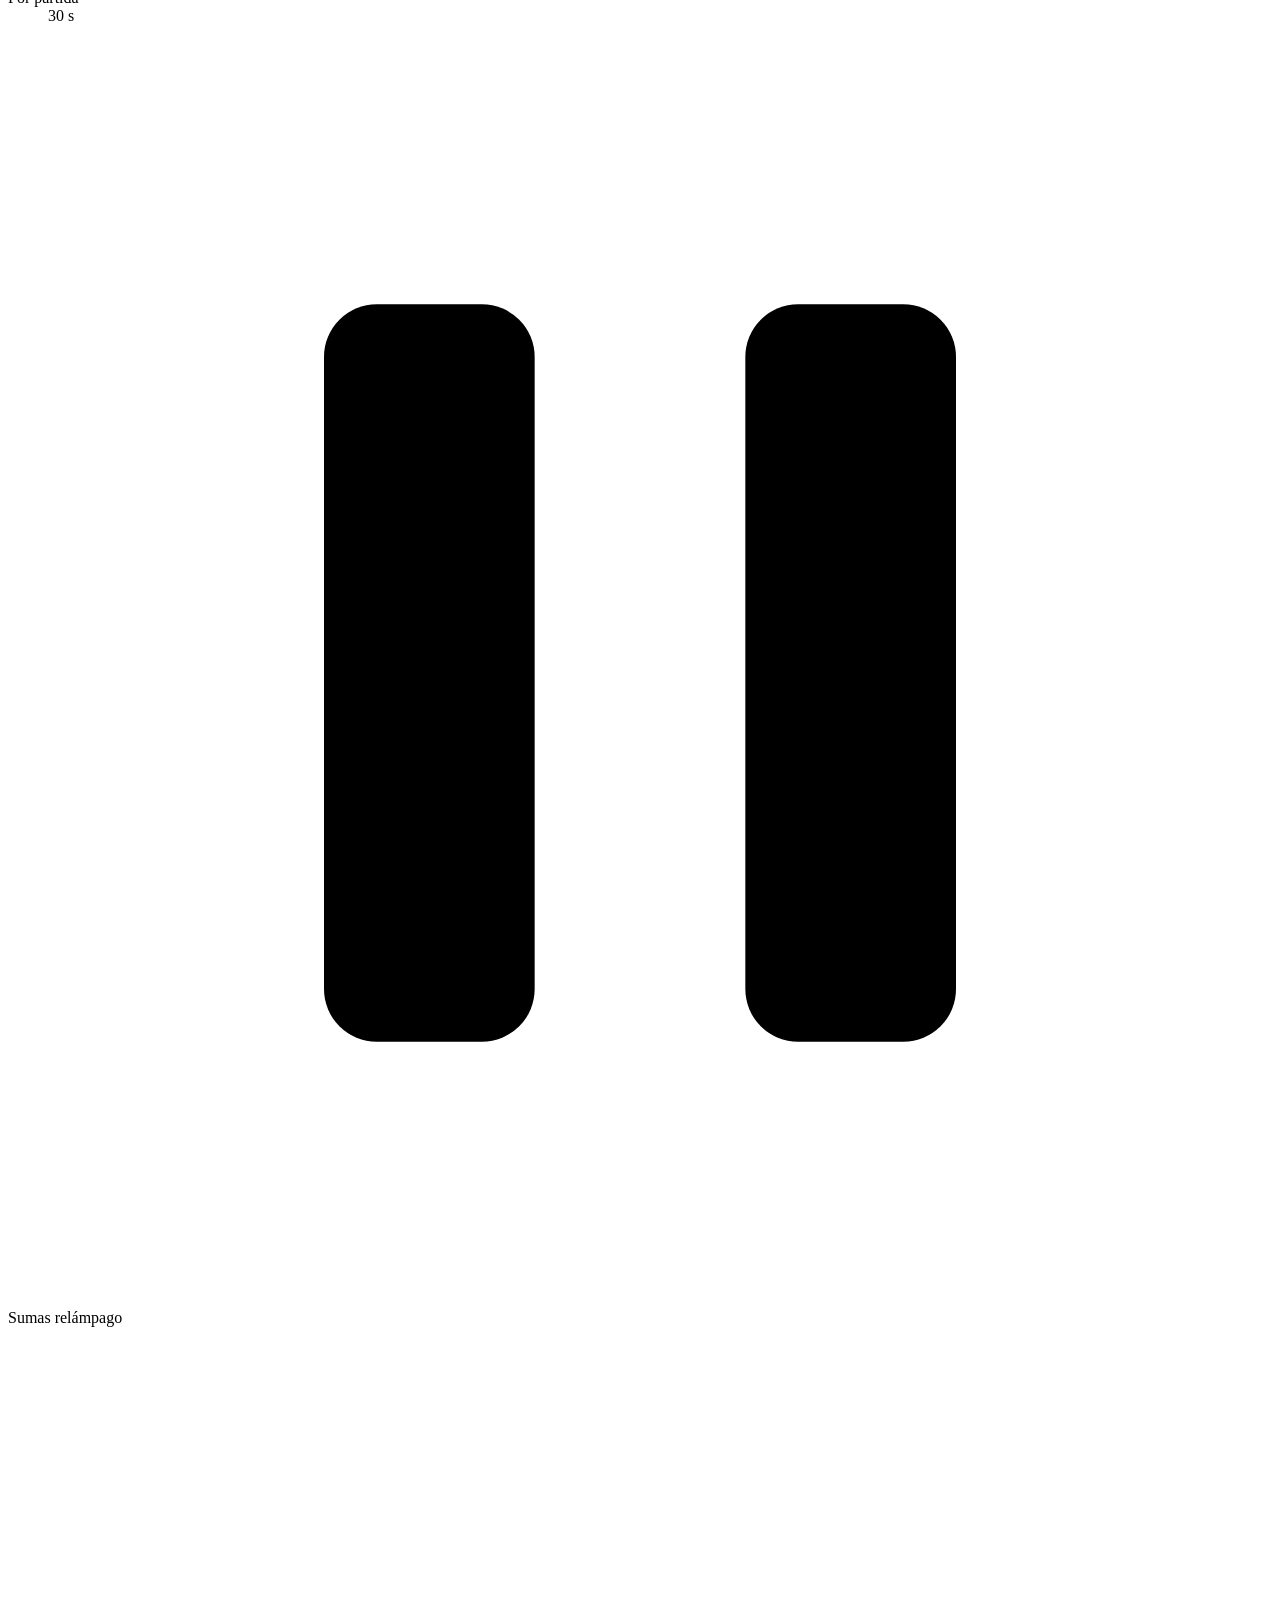
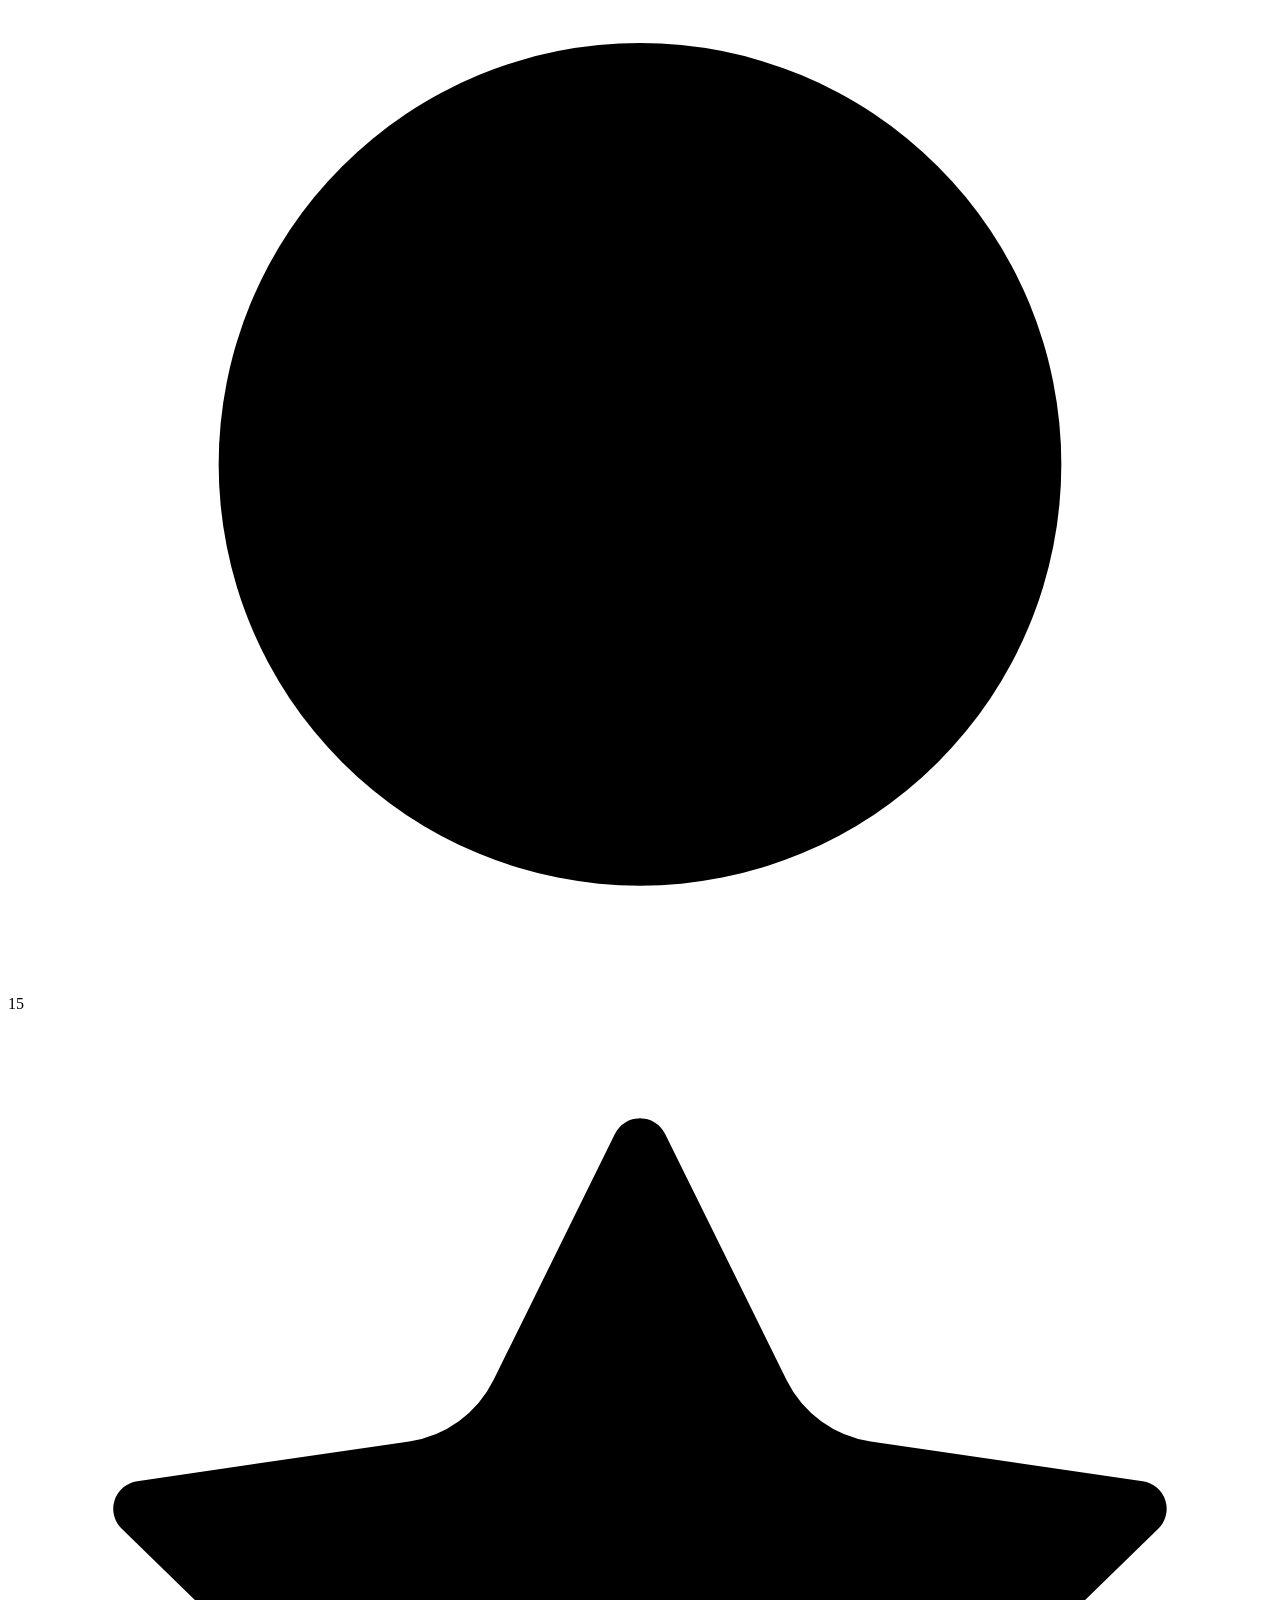
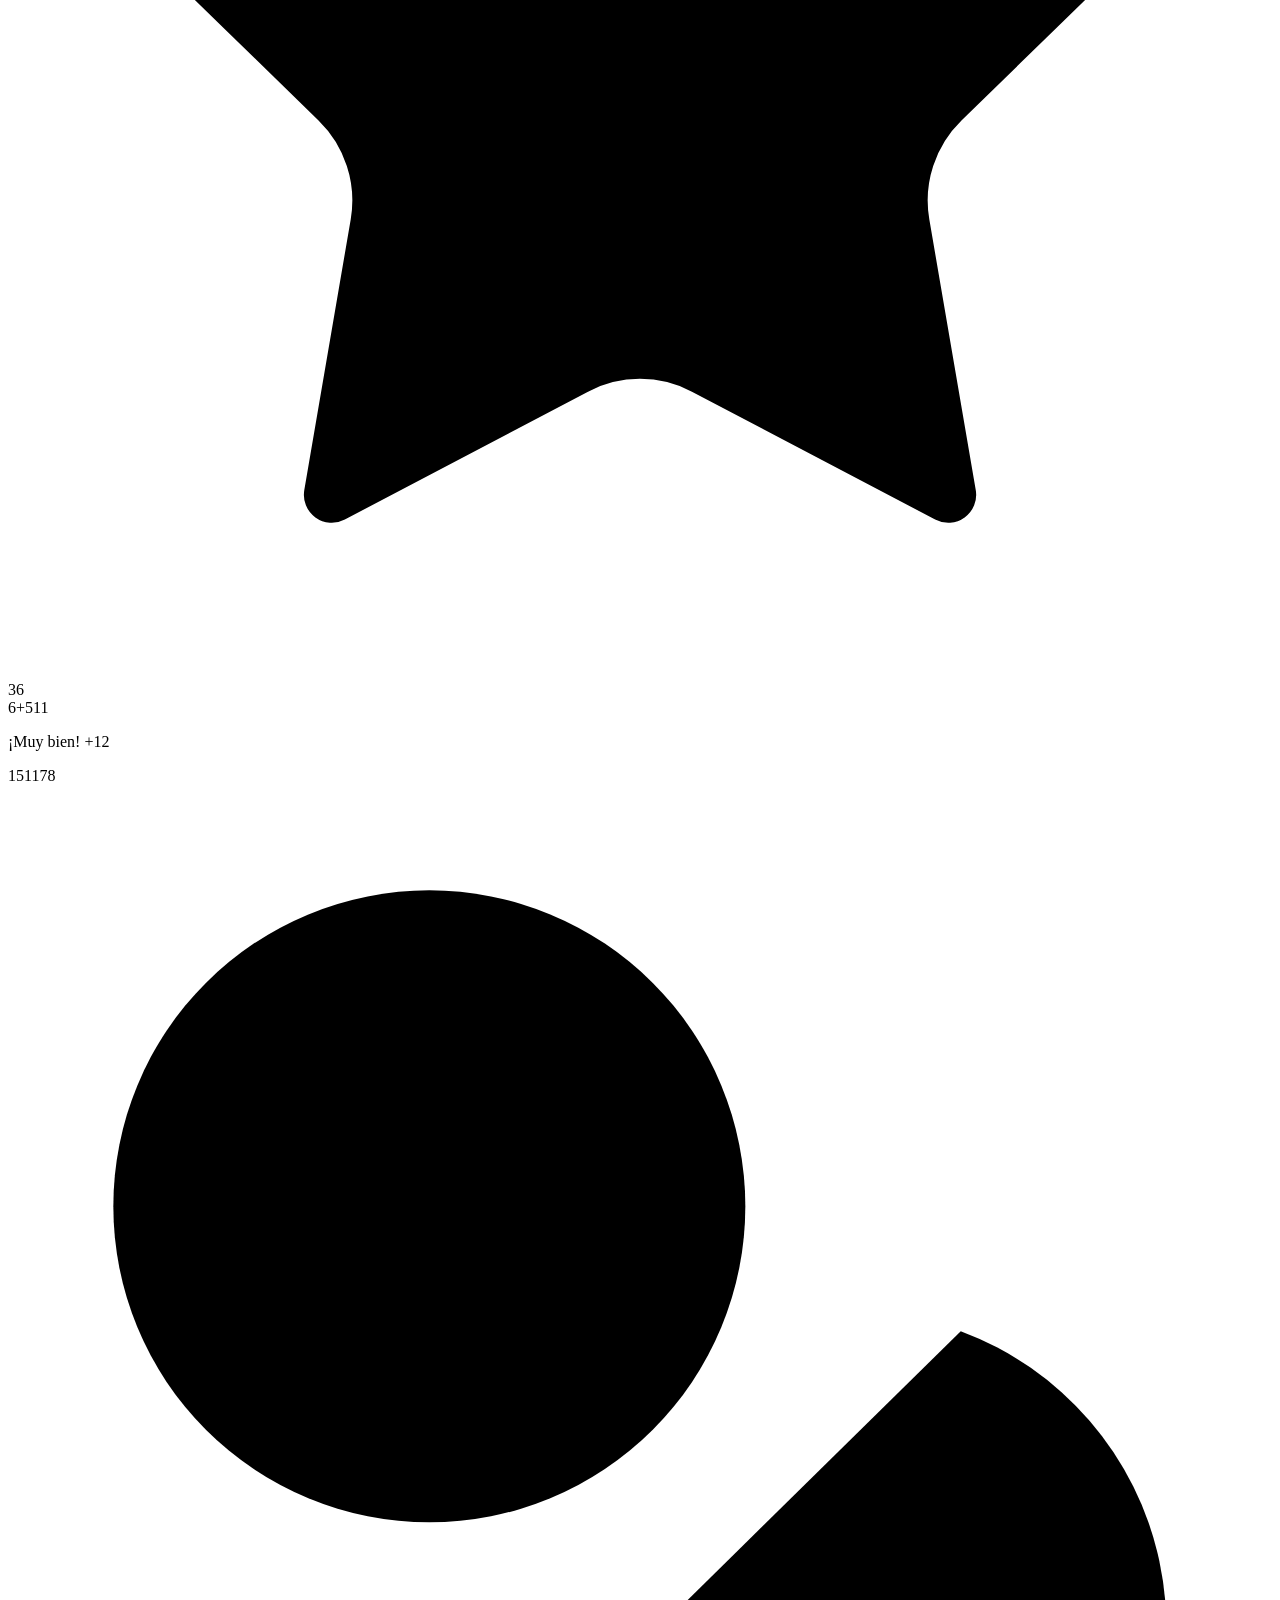
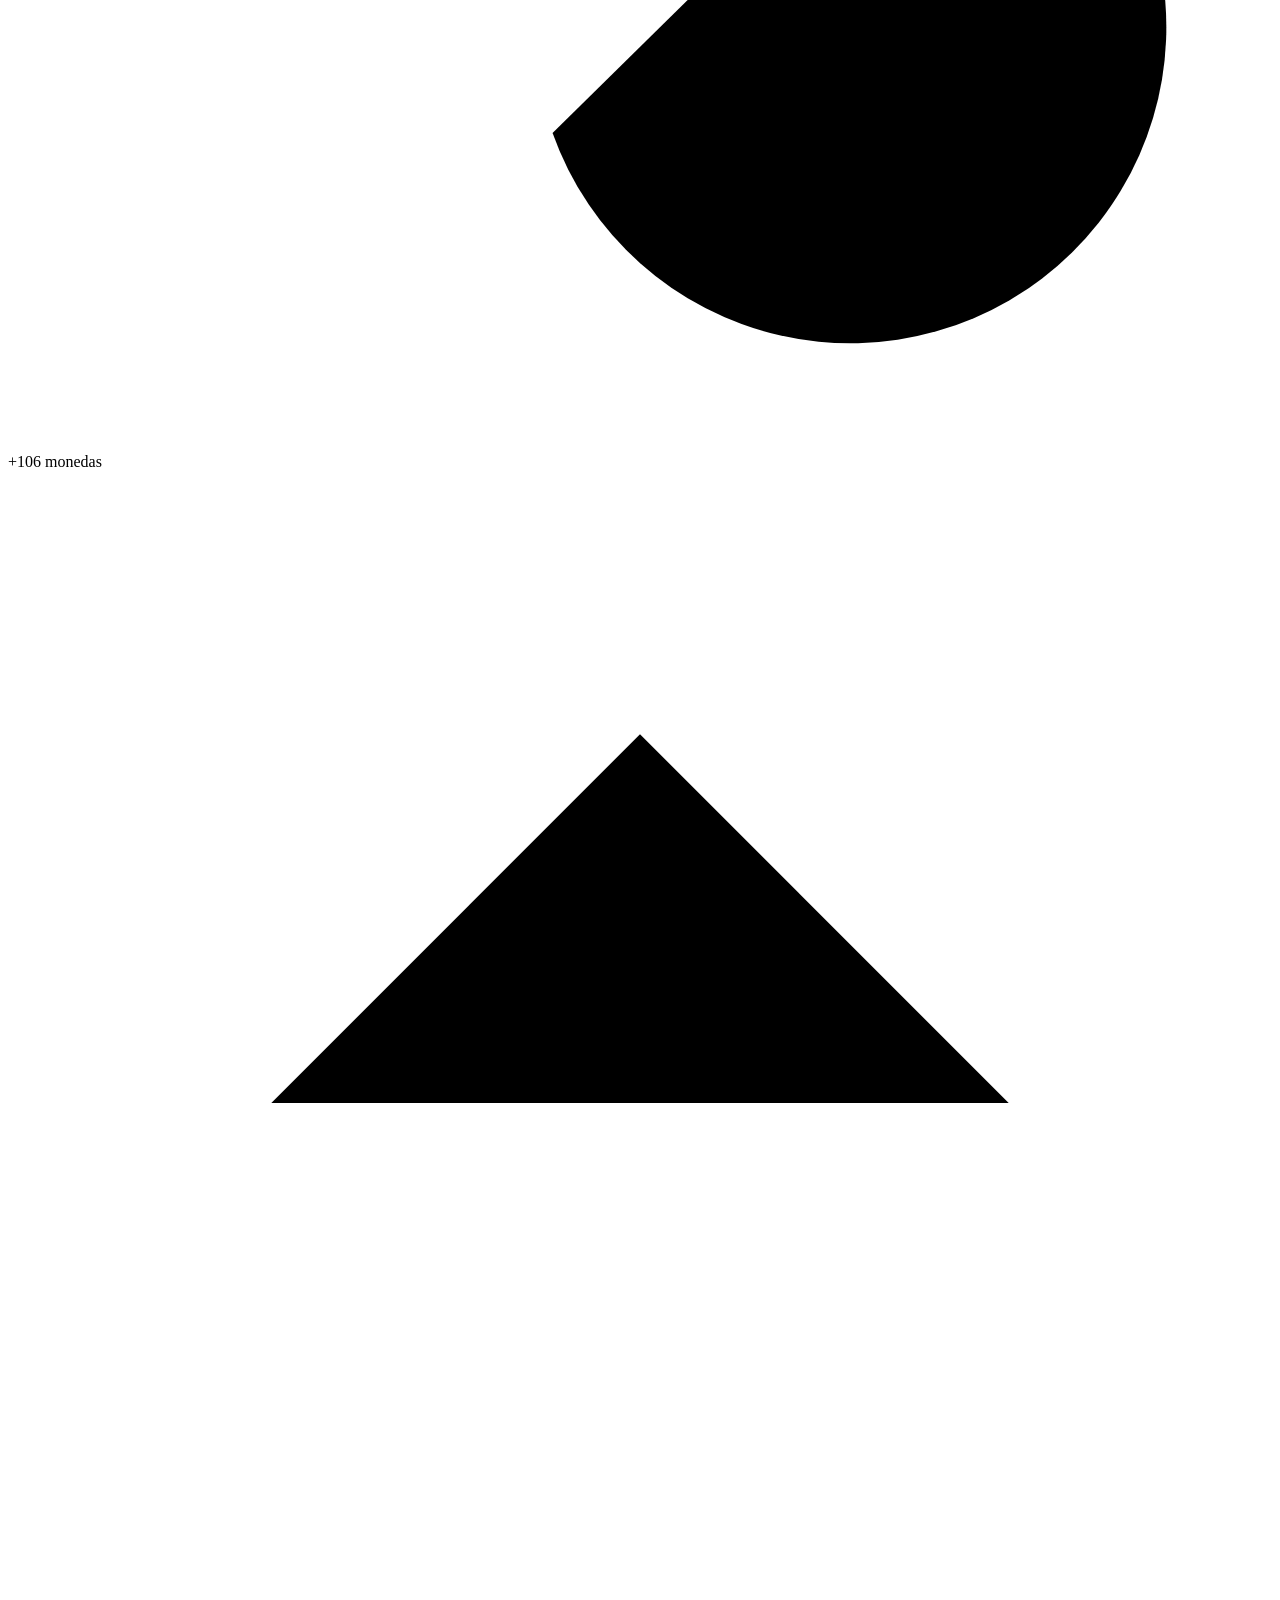
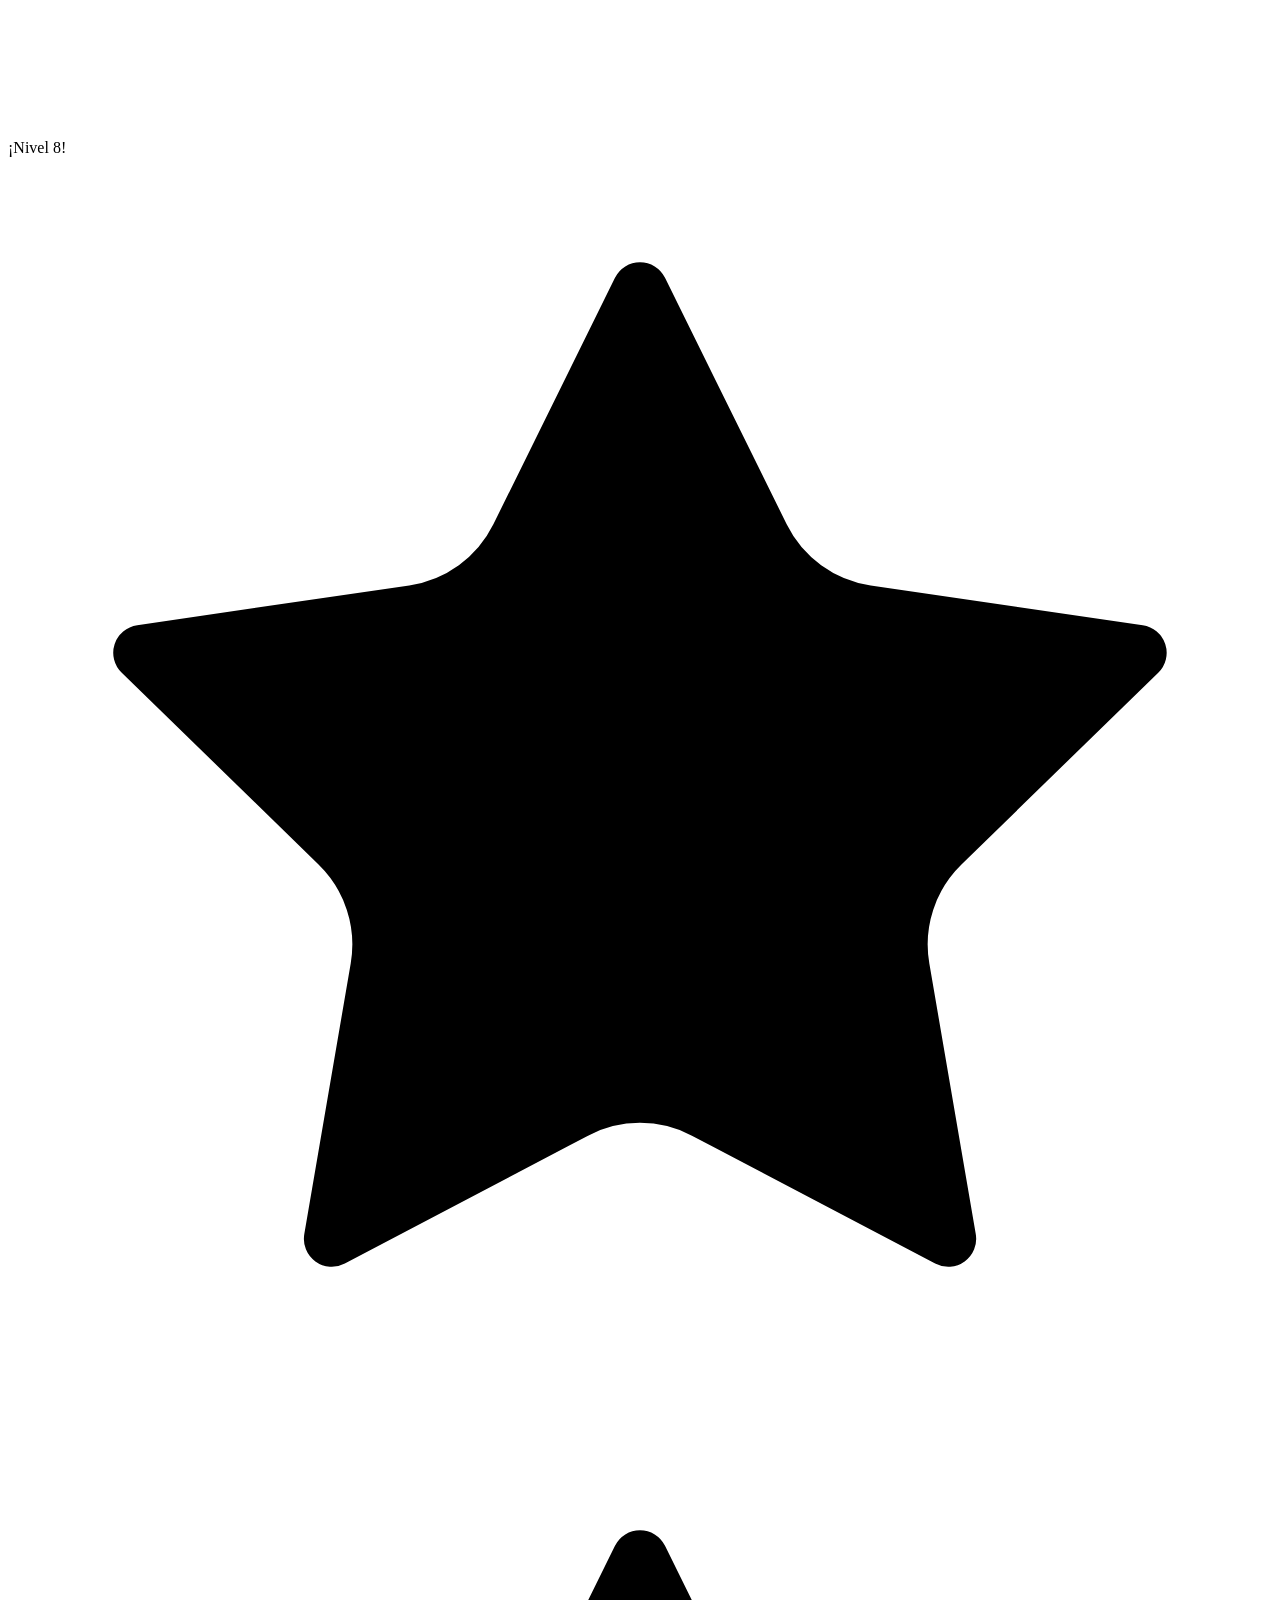
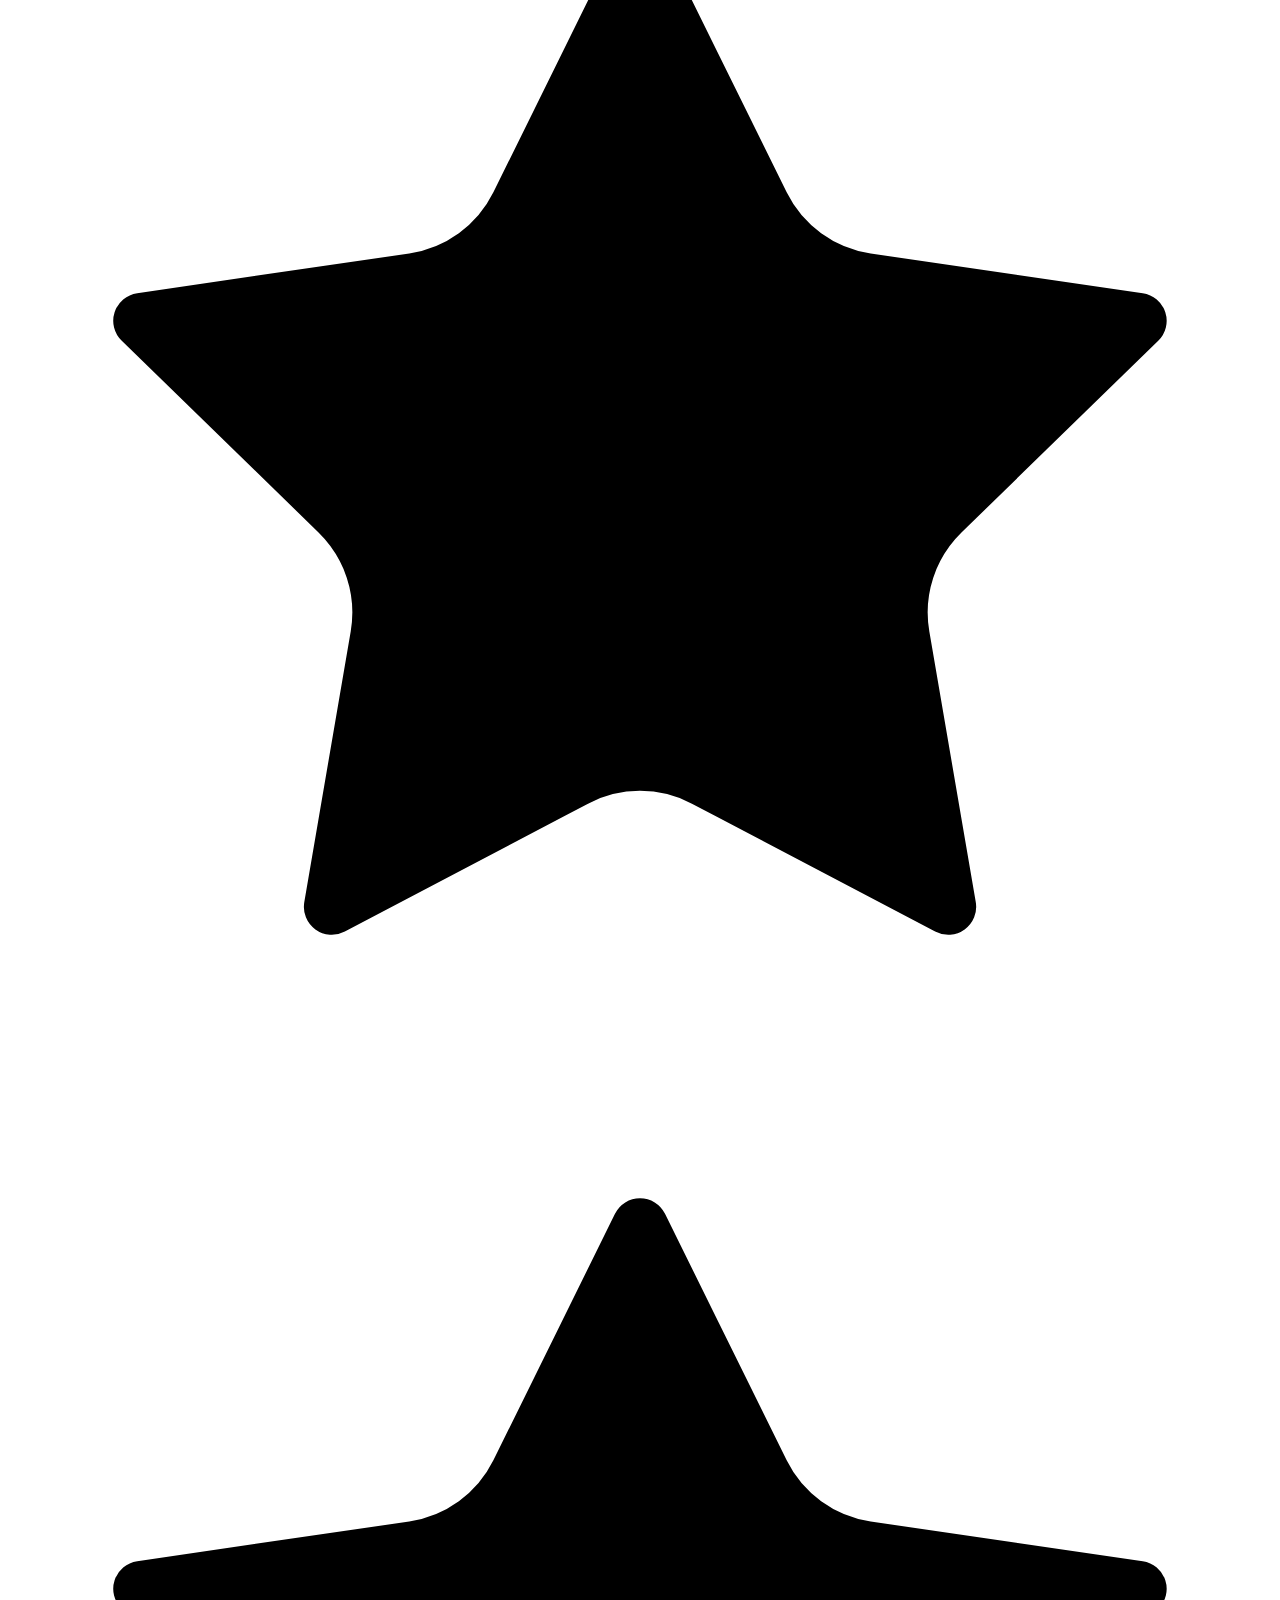
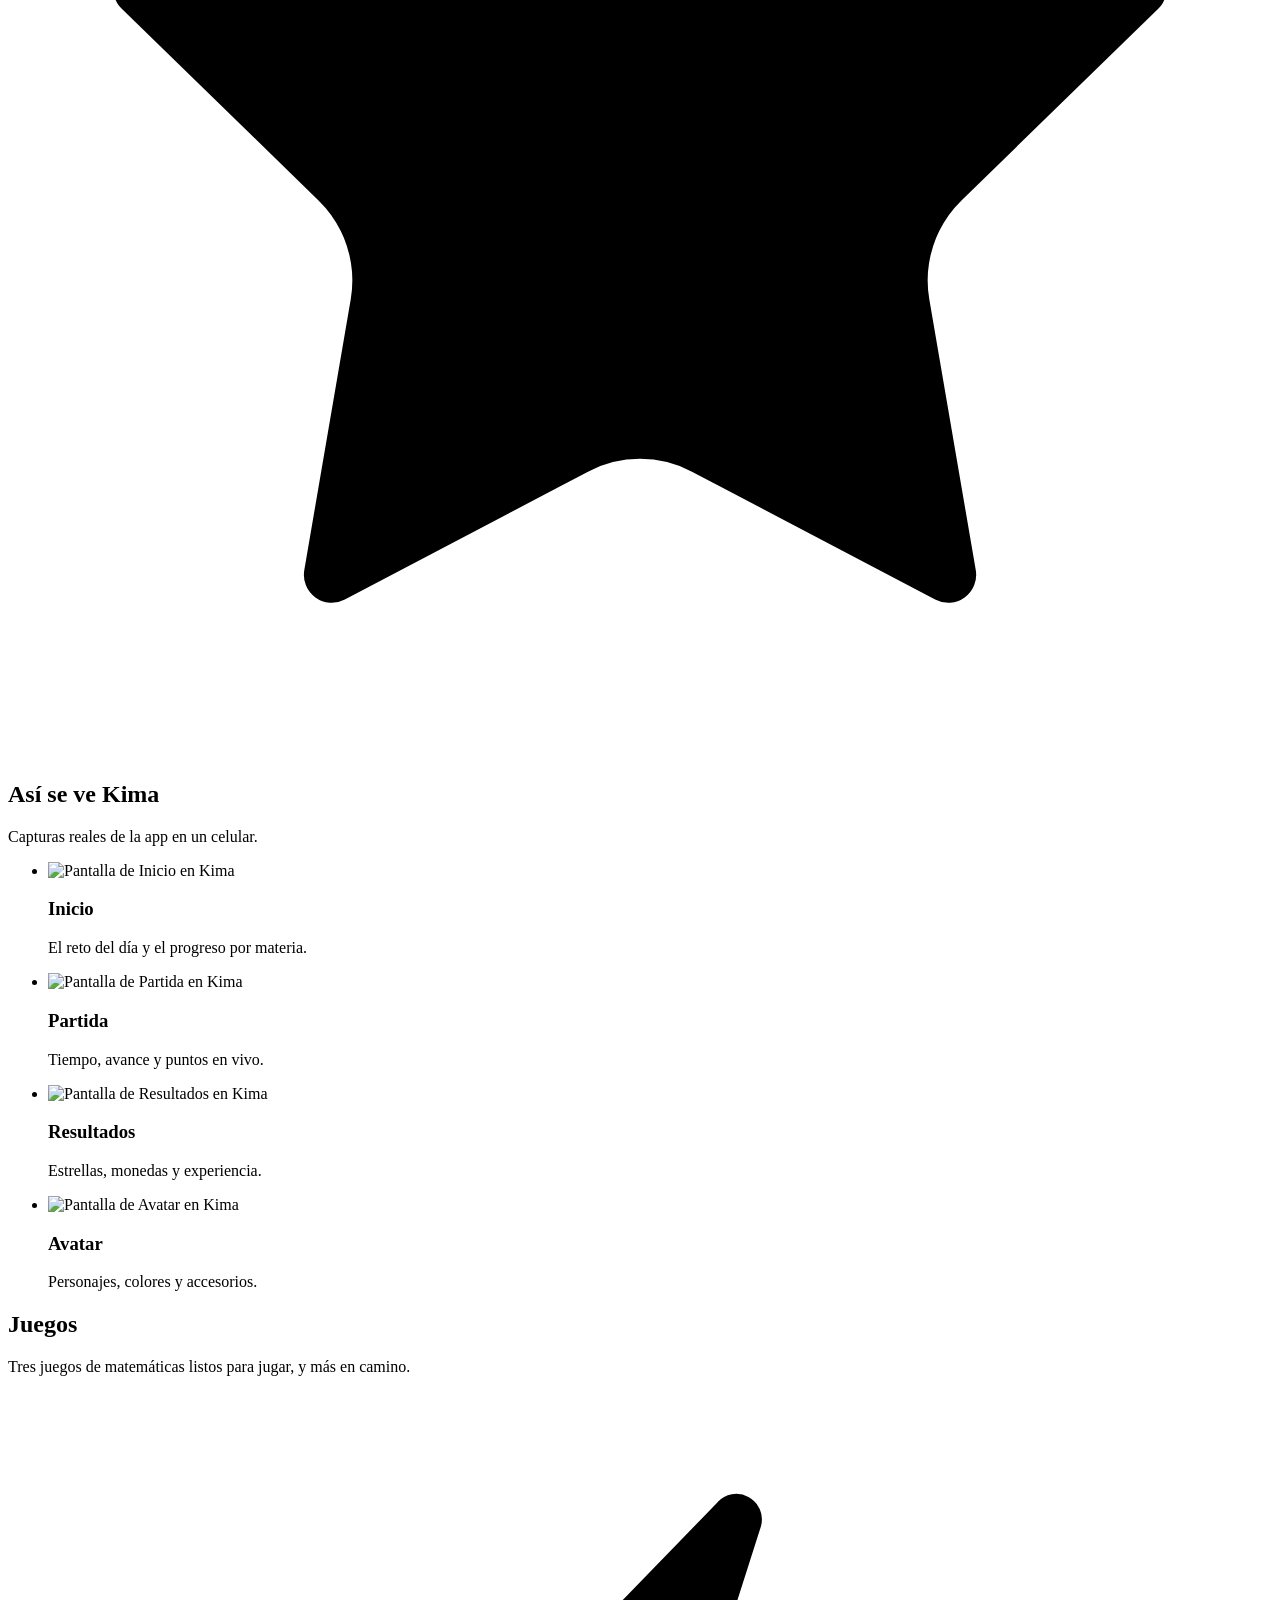
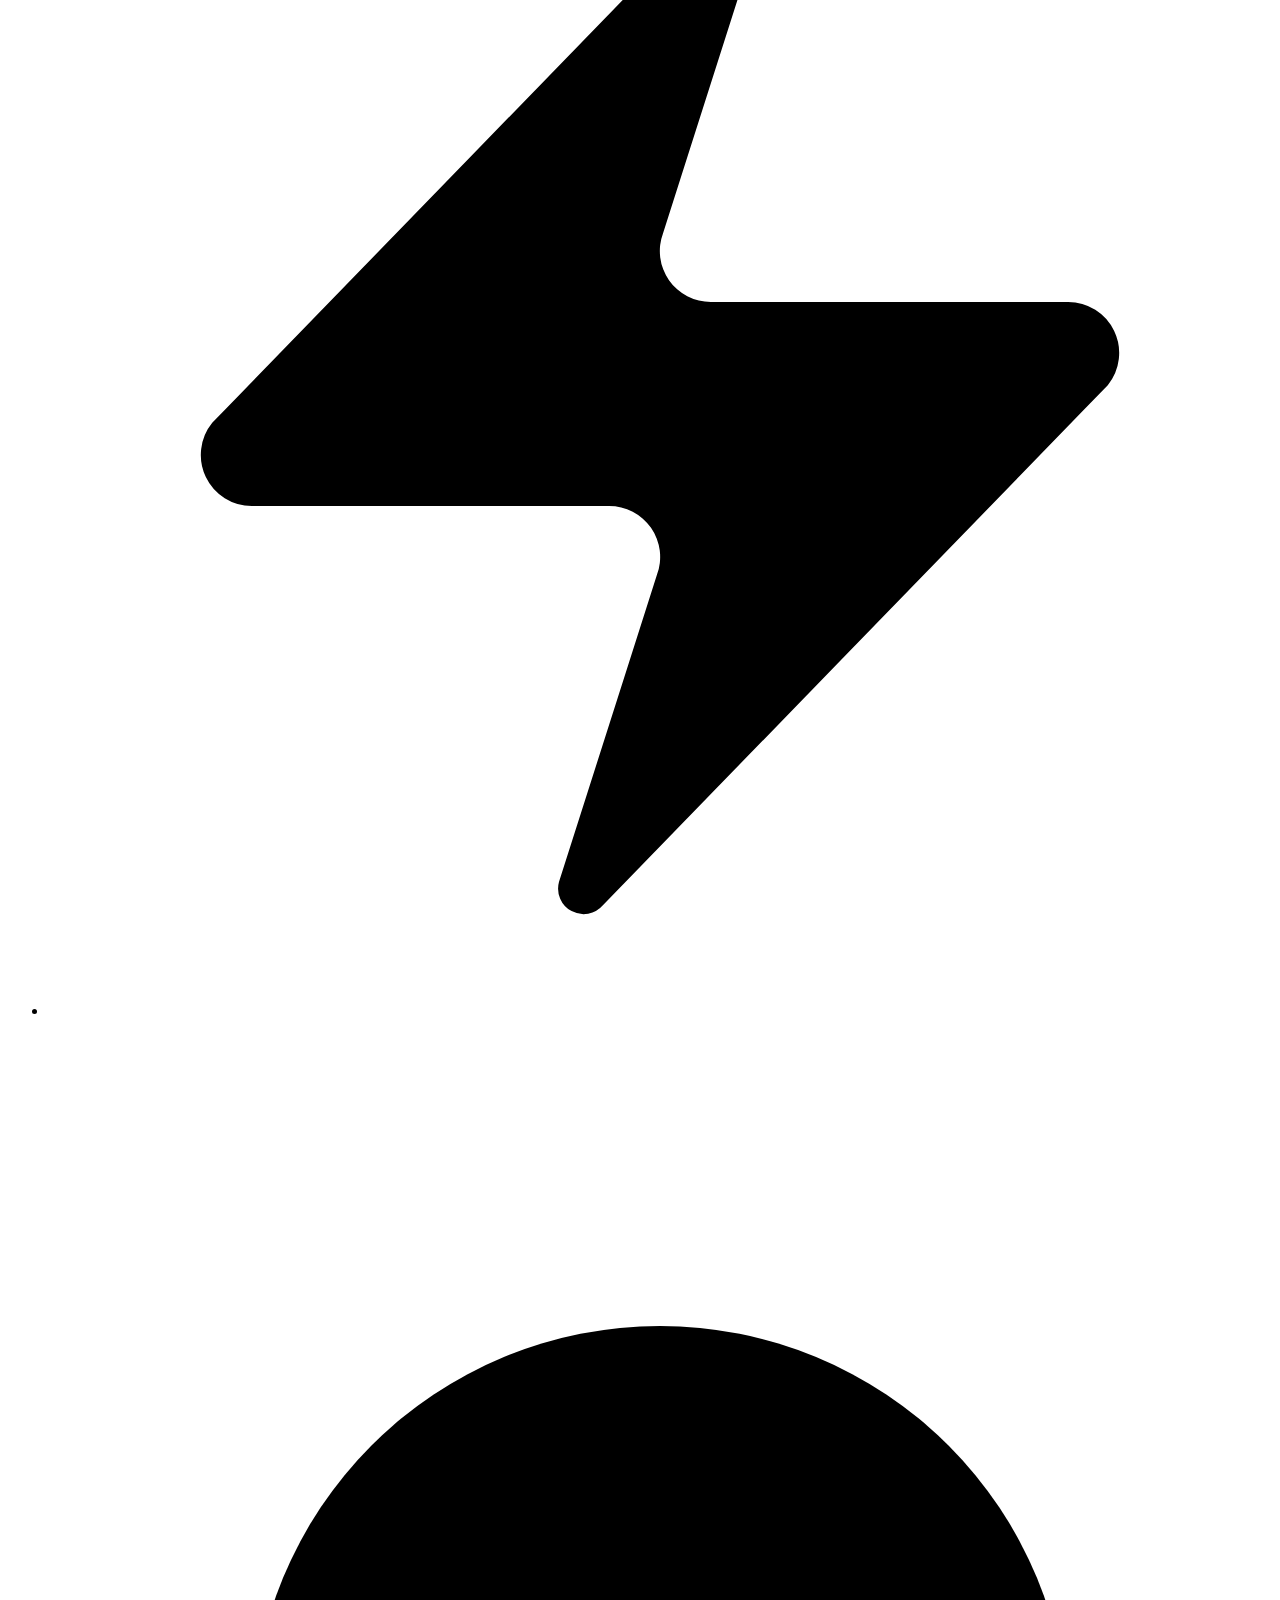
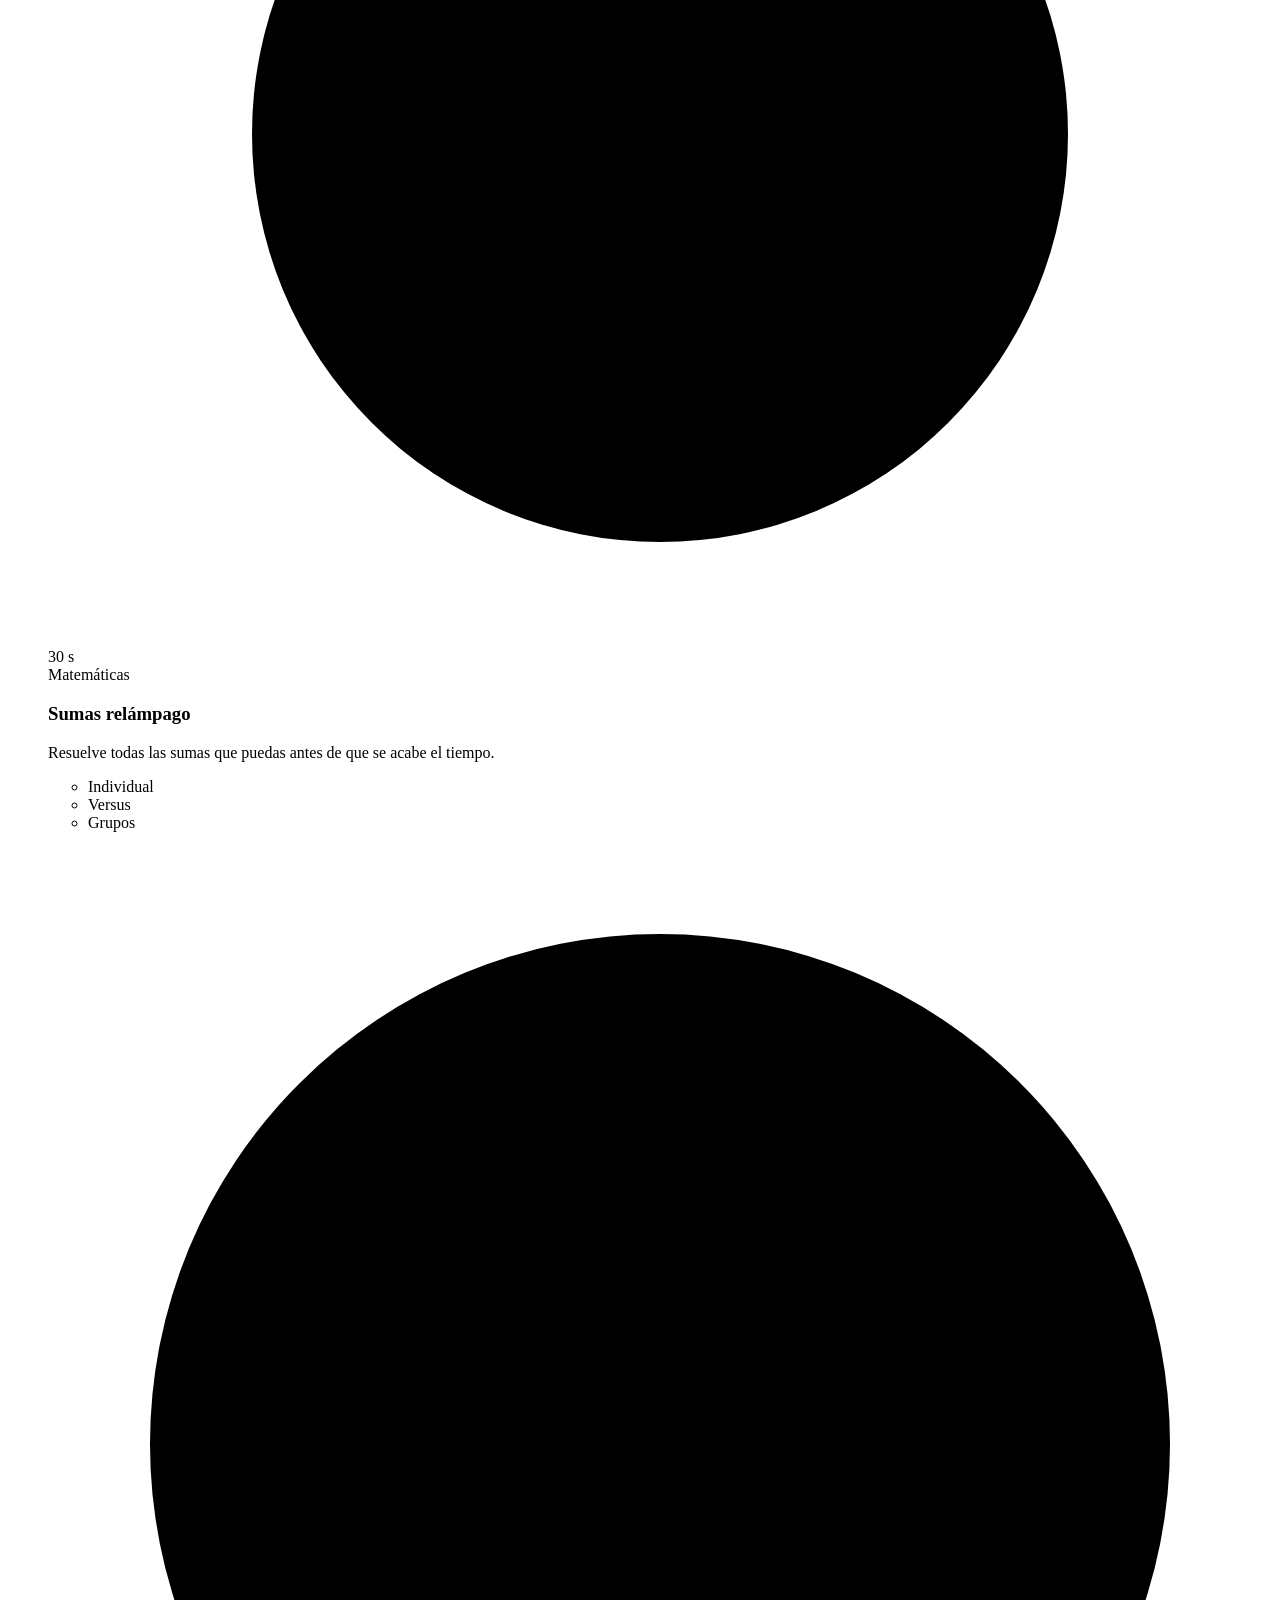
==== commit 0cc76363: "Juegos con el estilo de Kima y nuevo Sumas relámpago" ====
--- a/index.html
+++ b/index.html
@@ -1 +1 @@
-<!DOCTYPE html><html lang="es"><head><meta charset="utf-8"><meta name="viewport" content="width=device-width, initial-scale=1"><meta name="theme-color" content="#fff8f8"><link rel="icon" type="image/svg+xml" href="/kima-site/favicon.svg"><title>Kima · Minijuegos educativos para niños</title><meta name="description" content="Kima: minijuegos educativos de 30 segundos para niños de 7 a 12 años. Matemáticas, lectura y ciencias con recompensas, avatares, amigos y torneos."><meta property="og:type" content="website"><meta property="og:title" content="Kima · Minijuegos educativos para niños"><meta property="og:description" content="Kima: minijuegos educativos de 30 segundos para niños de 7 a 12 años. Matemáticas, lectura y ciencias con recompensas, avatares, amigos y torneos."><meta property="og:image" content="https://ricardious.github.io/kima-site/og.jpg"><meta property="og:locale" content="es"><meta name="twitter:card" content="summary_large_image"><link rel="stylesheet" href="/kima-site/_astro/index.BEbMKIv_.css"></head><body><a class="skip" href="#contenido">Saltar al contenido</a><header class="topbar"><div class="nav wrap"><a href="#" class="brand">Kima</a><nav aria-label="Secciones"><a href="#app">La app</a><a href="#juegos">Juegos</a><a href="#como">Cómo funciona</a><a href="#familias">Familias</a></nav><a class="btn btn-sm" href="https://ricardious.github.io/kima-site/play/">Jugar</a></div></header><main id="contenido"><section class="hero wrap"><div class="hero-copy"><p class="eyebrow">Para niños de 7 a 12 años</p><h1>Aprende <span class="hl">jugando</span> en partidas de 30 segundos</h1><p class="lead">Minijuegos de matemáticas, lectura y ciencias con recompensas, avatares, amigos y torneos.</p><div class="actions"><a class="btn" href="https://ricardious.github.io/kima-site/play/"><svg aria-hidden="true" viewBox="0 0 24 24" fill="currentColor"><polygon points="6 3 20 12 6 21 6 3"/></svg>Jugar ahora</a><a class="btn btn-ghost" href="#app">Ver la app</a></div><dl class="facts"><div><dt>Juegos</dt><dd>5</dd></div><div><dt>Materias</dt><dd>3</dd></div><div><dt>Por partida</dt><dd>30 s</dd></div></dl></div><!-- Vista previa de una partida con el HUD de la plataforma. --><div class="stage" aria-hidden="true"><div class="device"><div class="hud"><span class="pill pill-round"><svg viewBox="0 0 24 24" fill="currentColor"><rect x="6" y="5" width="4" height="14" rx="1"></rect><rect x="14" y="5" width="4" height="14" rx="1"></rect></svg></span><span class="hud-title">Sumas relámpago<span class="bar"><span></span></span></span><span class="pill"><svg viewBox="0 0 24 24"><line x1="10" x2="14" y1="2" y2="2"/><line x1="12" x2="15" y1="14" y2="11"/><circle cx="12" cy="14" r="8"/></svg>15</span><span class="pill pill-gold"><svg viewBox="0 0 24 24" fill="currentColor"><path d="M11.525 2.295a.53.53 0 0 1 .95 0l2.31 4.679a2.123 2.123 0 0 0 1.595 1.16l5.166.756a.53.53 0 0 1 .294.904l-3.736 3.638a2.123 2.123 0 0 0-.611 1.878l.882 5.14a.53.53 0 0 1-.771.56l-4.618-2.428a2.122 2.122 0 0 0-1.973 0L6.396 21.01a.53.53 0 0 1-.77-.56l.881-5.139a2.122 2.122 0 0 0-.611-1.879L2.16 9.795a.53.53 0 0 1 .294-.906l5.165-.755a2.122 2.122 0 0 0 1.597-1.16z"/></svg>36</span></div><div class="board"><p class="question">6 + 5 = ?</p><div class="options"><span class="opt ok">11</span><span class="opt">15</span><span class="opt">7</span><span class="opt">8</span></div></div></div><span class="sticker sticker-gold s1"><svg viewBox="0 0 24 24"><circle cx="8" cy="8" r="6"/><path d="M18.09 10.37A6 6 0 1 1 10.34 18"/><path d="M7 6h1v4"/><path d="m16.71 13.88.7.71-2.82 2.82"/></svg>+106 monedas</span><span class="sticker sticker-violet s2"><svg viewBox="0 0 24 24"><path d="m5 12 7-7 7 7"/><path d="M12 19V5"/></svg>¡Nivel 8!</span><span class="sticker sticker-green s3"><svg viewBox="0 0 24 24" fill="currentColor"><path d="M11.525 2.295a.53.53 0 0 1 .95 0l2.31 4.679a2.123 2.123 0 0 0 1.595 1.16l5.166.756a.53.53 0 0 1 .294.904l-3.736 3.638a2.123 2.123 0 0 0-.611 1.878l.882 5.14a.53.53 0 0 1-.771.56l-4.618-2.428a2.122 2.122 0 0 0-1.973 0L6.396 21.01a.53.53 0 0 1-.77-.56l.881-5.139a2.122 2.122 0 0 0-.611-1.879L2.16 9.795a.53.53 0 0 1 .294-.906l5.165-.755a2.122 2.122 0 0 0 1.597-1.16z"/></svg><svg viewBox="0 0 24 24" fill="currentColor"><path d="M11.525 2.295a.53.53 0 0 1 .95 0l2.31 4.679a2.123 2.123 0 0 0 1.595 1.16l5.166.756a.53.53 0 0 1 .294.904l-3.736 3.638a2.123 2.123 0 0 0-.611 1.878l.882 5.14a.53.53 0 0 1-.771.56l-4.618-2.428a2.122 2.122 0 0 0-1.973 0L6.396 21.01a.53.53 0 0 1-.77-.56l.881-5.139a2.122 2.122 0 0 0-.611-1.879L2.16 9.795a.53.53 0 0 1 .294-.906l5.165-.755a2.122 2.122 0 0 0 1.597-1.16z"/></svg><svg viewBox="0 0 24 24" fill="currentColor"><path d="M11.525 2.295a.53.53 0 0 1 .95 0l2.31 4.679a2.123 2.123 0 0 0 1.595 1.16l5.166.756a.53.53 0 0 1 .294.904l-3.736 3.638a2.123 2.123 0 0 0-.611 1.878l.882 5.14a.53.53 0 0 1-.771.56l-4.618-2.428a2.122 2.122 0 0 0-1.973 0L6.396 21.01a.53.53 0 0 1-.77-.56l.881-5.139a2.122 2.122 0 0 0-.611-1.879L2.16 9.795a.53.53 0 0 1 .294-.906l5.165-.755a2.122 2.122 0 0 0 1.597-1.16z"/></svg></span></div></section><section id="app" class="band"><div class="wrap section"><h2>Así se ve Kima</h2><p class="sub">Capturas reales de la app en un celular.</p></div><ul class="screens"><li class="screen"><div class="frame"><img src="/kima-site/screens/inicio.webp" alt="Pantalla de Inicio en Kima" width="540" height="1169" loading="lazy" decoding="async"></div><h3>Inicio</h3><p>El reto del día y el progreso por materia.</p></li><li class="screen"><div class="frame"><img src="/kima-site/screens/partida.webp" alt="Pantalla de Partida en Kima" width="540" height="1169" loading="lazy" decoding="async"></div><h3>Partida</h3><p>Tiempo, avance y puntos en vivo.</p></li><li class="screen"><div class="frame"><img src="/kima-site/screens/resultados.webp" alt="Pantalla de Resultados en Kima" width="540" height="1169" loading="lazy" decoding="async"></div><h3>Resultados</h3><p>Estrellas, monedas y experiencia.</p></li><li class="screen"><div class="frame"><img src="/kima-site/screens/avatar.webp" alt="Pantalla de Avatar en Kima" width="540" height="1169" loading="lazy" decoding="async"></div><h3>Avatar</h3><p>Personajes, colores y accesorios.</p></li></ul></section><section id="juegos" class="wrap section"><h2>Juegos</h2><p class="sub">Tres juegos de matemáticas listos para jugar, y más en camino.</p><ul class="grid three"><li class="card game"><div class="game-head"><span class="icon icon-pink"><svg aria-hidden="true" viewBox="0 0 24 24"><path d="M4 14a1 1 0 0 1-.78-1.63l9.9-10.2a.5.5 0 0 1 .86.46l-1.92 6.02A1 1 0 0 0 13 10h7a1 1 0 0 1 .78 1.63l-9.9 10.2a.5.5 0 0 1-.86-.46l1.92-6.02A1 1 0 0 0 11 14z"/></svg></span><span class="chip"><svg aria-hidden="true" viewBox="0 0 24 24"><line x1="10" x2="14" y1="2" y2="2"/><line x1="12" x2="15" y1="14" y2="11"/><circle cx="12" cy="14" r="8"/></svg>30 s</span></div><span class="badge">Matemáticas</span><h3>Sumas relámpago</h3><p>Resuelve todas las sumas que puedas antes de que se acabe el tiempo.</p><ul class="modes" aria-label="Modos de juego"><li>Individual</li><li>Versus</li><li>Grupos</li></ul></li><li class="card game"><div class="game-head"><span class="icon icon-violet"><svg aria-hidden="true" viewBox="0 0 24 24"><circle cx="12" cy="12" r="10"/><circle cx="12" cy="12" r="1"/></svg></span><span class="chip"><svg aria-hidden="true" viewBox="0 0 24 24"><line x1="10" x2="14" y1="2" y2="2"/><line x1="12" x2="15" y1="14" y2="11"/><circle cx="12" cy="14" r="8"/></svg>30 s</span></div><span class="badge">Matemáticas</span><h3>Burbujas numéricas</h3><p>Revienta solo las burbujas con el número que te piden.</p><ul class="modes" aria-label="Modos de juego"><li>Individual</li><li>Versus</li></ul></li><li class="card game"><div class="game-head"><span class="icon icon-red"><svg aria-hidden="true" viewBox="0 0 24 24"><circle cx="11" cy="13" r="9"/><path d="M14.35 4.65 16.3 2.7a2.41 2.41 0 0 1 3.4 0l1.6 1.6a2.4 2.4 0 0 1 0 3.4l-1.95 1.95"/><path d="m22 2-1.5 1.5"/></svg></span><span class="chip"><svg aria-hidden="true" viewBox="0 0 24 24"><line x1="10" x2="14" y1="2" y2="2"/><line x1="12" x2="15" y1="14" y2="11"/><circle cx="12" cy="14" r="8"/></svg>30 s</span></div><span class="badge">Matemáticas</span><h3>Pasa la bomba</h3><p>Responde rápido para pasar la bomba antes de que explote.</p><ul class="modes" aria-label="Modos de juego"><li>Versus</li><li>Grupos</li></ul></li></ul><div class="soon"><p class="soon-label">Muy pronto</p><ul><li><span class="icon icon-muted icon-sm"><svg aria-hidden="true" viewBox="0 0 24 24"><path d="M2 3h6a4 4 0 0 1 4 4v14a3 3 0 0 0-3-3H2z"/><path d="M22 3h-6a4 4 0 0 0-4 4v14a3 3 0 0 1 3-3h7z"/></svg></span><span><strong>Palabras perdidas</strong><small>Lectura</small></span></li><li><span class="icon icon-muted icon-sm"><svg aria-hidden="true" viewBox="0 0 24 24"><circle cx="12" cy="12" r="10"/><path d="M12 2a14.5 14.5 0 0 0 0 20 14.5 14.5 0 0 0 0-20"/><path d="M2 12h20"/></svg></span><span><strong>Planetas veloces</strong><small>Ciencias</small></span></li></ul></div></section><section id="como" class="band"><div class="wrap section"><h2>Cómo funciona</h2><ol class="grid steps"><li class="card"><span class="num">1</span><h3>Elige un juego</h3><p>Escoge la materia y la dificultad que prefieras.</p></li><li class="card"><span class="num">2</span><h3>Juega 30 segundos</h3><p>Partidas cortas con tiempo, puntos y ranking en vivo.</p></li><li class="card"><span class="num">3</span><h3>Gana recompensas</h3><p>Suma monedas y experiencia para subir de nivel.</p></li><li class="card"><span class="num">4</span><h3>Personaliza tu avatar</h3><p>Usa tus monedas en la tienda de cosméticos.</p></li></ol></div></section><section class="wrap section"><h2>Juega con amigos</h2><p class="sub">Competir y colaborar, siempre en un espacio seguro.</p><ul class="grid three"><li class="card"><span class="icon icon-violet"><svg aria-hidden="true" viewBox="0 0 24 24"><path d="M16 21v-2a4 4 0 0 0-4-4H6a4 4 0 0 0-4 4v2"/><circle cx="9" cy="7" r="4"/><path d="M22 21v-2a4 4 0 0 0-3-3.87"/><path d="M16 3.13a4 4 0 0 1 0 7.75"/></svg></span><h3>Amigos con código</h3><p>Se agregan con un código de amigo, sin datos personales.</p></li><li class="card"><span class="icon icon-violet"><svg aria-hidden="true" viewBox="0 0 24 24"><polyline points="14.5 17.5 3 6 3 3 6 3 17.5 14.5"/><line x1="13" x2="19" y1="19" y2="13"/><line x1="16" x2="20" y1="16" y2="20"/><line x1="19" x2="21" y1="21" y2="19"/><polyline points="14.5 6.5 18 3 21 3 21 6 17.5 9.5"/><line x1="5" x2="9" y1="14" y2="18"/><line x1="7" x2="4" y1="17" y2="20"/><line x1="3" x2="5" y1="19" y2="21"/></svg></span><h3>Salas, grupos y versus</h3><p>Reta a un amigo o juega en equipo con tu grupo.</p></li><li class="card"><span class="icon icon-violet"><svg aria-hidden="true" viewBox="0 0 24 24"><path d="M6 9H4.5a2.5 2.5 0 0 1 0-5H6"/><path d="M18 9h1.5a2.5 2.5 0 0 0 0-5H18"/><path d="M4 22h16"/><path d="M10 14.66V17c0 .55-.47.98-.97 1.21C7.85 18.75 7 20.24 7 22"/><path d="M14 14.66V17c0 .55.47.98.97 1.21C16.15 18.75 17 20.24 17 22"/><path d="M18 2H6v7a6 6 0 0 0 12 0V2Z"/></svg></span><h3>Rankings y torneos</h3><p>Clasificaciones semanales y torneos por rondas.</p></li></ul></section><section id="familias" class="band"><div class="wrap section"><h2>Pensado para familias y escuelas</h2><ul class="grid three"><li class="card"><span class="icon icon-pink"><svg aria-hidden="true" viewBox="0 0 24 24"><path d="M20 13c0 5-3.5 7.5-7.66 8.95a1 1 0 0 1-.67-.01C7.5 20.5 4 18 4 13V6a1 1 0 0 1 1-1c2 0 4.5-1.2 6.24-2.72a1.17 1.17 0 0 1 1.52 0C14.51 3.81 17 5 19 5a1 1 0 0 1 1 1z"/><path d="m9 12 2 2 4-4"/></svg></span><h3>Privacidad infantil</h3><p>Solo se muestran alias y avatar. Nunca nombre real, ubicación ni escuela.</p></li><li class="card"><span class="icon icon-pink"><svg aria-hidden="true" viewBox="0 0 24 24"><path d="M3 3v16a2 2 0 0 0 2 2h16"/><path d="M18 17V9"/><path d="M13 17V5"/><path d="M8 17v-3"/></svg></span><h3>Progreso por materia</h3><p>Cada respuesta registra qué se practicó y si fue correcta.</p></li><li class="card"><span class="icon icon-pink"><svg aria-hidden="true" viewBox="0 0 24 24"><rect width="14" height="20" x="5" y="2" rx="2" ry="2"/><path d="M12 18h.01"/></svg></span><h3>En cualquier dispositivo</h3><p>Web instalable y app para Android e iOS, ligera en equipos sencillos.</p></li></ul></div></section><section class="wrap section narrow"><h2>Preguntas frecuentes</h2><div class="faq"><details><summary>¿Para qué edades es Kima?<svg aria-hidden="true" viewBox="0 0 24 24"><path d="m6 9 6 6 6-6"/></svg></summary><p>Para niños de 7 a 12 años. Cada juego tiene varios niveles de dificultad para que todos puedan avanzar a su ritmo.</p></details><details><summary>¿Cuánto dura una partida?<svg aria-hidden="true" viewBox="0 0 24 24"><path d="m6 9 6 6 6-6"/></svg></summary><p>30 segundos. Son partidas cortas para practicar un rato sin cansarse y volver a intentarlo al momento.</p></details><details><summary>¿Qué datos se guardan de los niños?<svg aria-hidden="true" viewBox="0 0 24 24"><path d="m6 9 6 6 6-6"/></svg></summary><p>Solo un alias, el avatar y los resultados de las partidas. Los perfiles los crea un adulto y el niño entra con su usuario y un PIN.</p></details><details><summary>¿Hay que instalar algo?<svg aria-hidden="true" viewBox="0 0 24 24"><path d="m6 9 6 6 6-6"/></svg></summary><p>No. Kima funciona en el navegador y se puede instalar como app desde el celular o la tableta.</p></details></div></section><section class="wrap cta-wrap"><div class="cta"><h2>¿Listo para la primera partida?</h2><p>Entra, elige un juego y empieza a sumar estrellas.</p><a class="btn btn-light" href="https://ricardious.github.io/kima-site/play/"><svg aria-hidden="true" viewBox="0 0 24 24" fill="currentColor"><polygon points="6 3 20 12 6 21 6 3"/></svg>Jugar ahora</a></div></section></main><footer class="footer"><div class="wrap footer-inner"><div><span class="brand">Kima</span><p>Minijuegos educativos para niños de 7 a 12 años.</p></div><nav aria-label="Pie de página"><a href="#app">La app</a><a href="#juegos">Juegos</a><a href="#como">Cómo funciona</a><a href="#familias">Familias</a><a href="https://ricardious.github.io/kima-site/play/">Jugar</a></nav></div></footer></body></html>+<!DOCTYPE html><html lang="es"><head><meta charset="utf-8"><meta name="viewport" content="width=device-width, initial-scale=1"><meta name="theme-color" content="#fff8f8"><link rel="icon" type="image/svg+xml" href="/kima-site/favicon.svg"><title>Kima · Minijuegos educativos para niños</title><meta name="description" content="Kima: minijuegos educativos de 30 segundos para niños de 7 a 12 años. Matemáticas, lectura y ciencias con recompensas, avatares, amigos y torneos."><meta property="og:type" content="website"><meta property="og:title" content="Kima · Minijuegos educativos para niños"><meta property="og:description" content="Kima: minijuegos educativos de 30 segundos para niños de 7 a 12 años. Matemáticas, lectura y ciencias con recompensas, avatares, amigos y torneos."><meta property="og:image" content="https://ricardious.github.io/kima-site/og.jpg"><meta property="og:locale" content="es"><meta name="twitter:card" content="summary_large_image"><link rel="stylesheet" href="/kima-site/_astro/index.CdjoR9sc.css"></head><body><a class="skip" href="#contenido">Saltar al contenido</a><header class="topbar"><div class="nav wrap"><a href="#" class="brand">Kima</a><nav aria-label="Secciones"><a href="#app">La app</a><a href="#juegos">Juegos</a><a href="#como">Cómo funciona</a><a href="#familias">Familias</a></nav><a class="btn btn-sm" href="https://ricardious.github.io/kima-site/play/">Jugar</a></div></header><main id="contenido"><section class="hero wrap"><div class="hero-copy"><p class="eyebrow">Para niños de 7 a 12 años</p><h1>Aprende <span class="hl">jugando</span> en partidas de 30 segundos</h1><p class="lead">Minijuegos de matemáticas, lectura y ciencias con recompensas, avatares, amigos y torneos.</p><div class="actions"><a class="btn" href="https://ricardious.github.io/kima-site/play/"><svg aria-hidden="true" viewBox="0 0 24 24" fill="currentColor"><polygon points="6 3 20 12 6 21 6 3"/></svg>Jugar ahora</a><a class="btn btn-ghost" href="#app">Ver la app</a></div><dl class="facts"><div><dt>Juegos</dt><dd>5</dd></div><div><dt>Materias</dt><dd>3</dd></div><div><dt>Por partida</dt><dd>30 s</dd></div></dl></div><!-- Vista previa de una partida con el HUD de la plataforma. --><div class="stage" aria-hidden="true"><div class="device"><div class="hud"><span class="pill pill-round"><svg viewBox="0 0 24 24" fill="currentColor"><rect x="6" y="5" width="4" height="14" rx="1"></rect><rect x="14" y="5" width="4" height="14" rx="1"></rect></svg></span><span class="hud-title">Sumas relámpago<span class="bar"><span></span></span></span><span class="pill"><svg viewBox="0 0 24 24"><line x1="10" x2="14" y1="2" y2="2"/><line x1="12" x2="15" y1="14" y2="11"/><circle cx="12" cy="14" r="8"/></svg>15</span><span class="pill pill-gold"><svg viewBox="0 0 24 24" fill="currentColor"><path d="M11.525 2.295a.53.53 0 0 1 .95 0l2.31 4.679a2.123 2.123 0 0 0 1.595 1.16l5.166.756a.53.53 0 0 1 .294.904l-3.736 3.638a2.123 2.123 0 0 0-.611 1.878l.882 5.14a.53.53 0 0 1-.771.56l-4.618-2.428a2.122 2.122 0 0 0-1.973 0L6.396 21.01a.53.53 0 0 1-.77-.56l.881-5.139a2.122 2.122 0 0 0-.611-1.879L2.16 9.795a.53.53 0 0 1 .294-.906l5.165-.755a2.122 2.122 0 0 0 1.597-1.16z"/></svg>36</span></div><div class="board"><div class="column-sum"><span></span><span class="n-a">6</span><span class="op">+</span><span class="n-b">5</span><span class="rule"></span><span class="slot">11</span></div><p class="praise">¡Muy bien! +12</p></div><div class="options"><span class="opt t-pink">15</span><span class="opt ok">11</span><span class="opt t-teal">7</span><span class="opt t-gold">8</span></div></div><span class="sticker sticker-gold s1"><svg viewBox="0 0 24 24"><circle cx="8" cy="8" r="6"/><path d="M18.09 10.37A6 6 0 1 1 10.34 18"/><path d="M7 6h1v4"/><path d="m16.71 13.88.7.71-2.82 2.82"/></svg>+106 monedas</span><span class="sticker sticker-violet s2"><svg viewBox="0 0 24 24"><path d="m5 12 7-7 7 7"/><path d="M12 19V5"/></svg>¡Nivel 8!</span><span class="sticker sticker-green s3"><svg viewBox="0 0 24 24" fill="currentColor"><path d="M11.525 2.295a.53.53 0 0 1 .95 0l2.31 4.679a2.123 2.123 0 0 0 1.595 1.16l5.166.756a.53.53 0 0 1 .294.904l-3.736 3.638a2.123 2.123 0 0 0-.611 1.878l.882 5.14a.53.53 0 0 1-.771.56l-4.618-2.428a2.122 2.122 0 0 0-1.973 0L6.396 21.01a.53.53 0 0 1-.77-.56l.881-5.139a2.122 2.122 0 0 0-.611-1.879L2.16 9.795a.53.53 0 0 1 .294-.906l5.165-.755a2.122 2.122 0 0 0 1.597-1.16z"/></svg><svg viewBox="0 0 24 24" fill="currentColor"><path d="M11.525 2.295a.53.53 0 0 1 .95 0l2.31 4.679a2.123 2.123 0 0 0 1.595 1.16l5.166.756a.53.53 0 0 1 .294.904l-3.736 3.638a2.123 2.123 0 0 0-.611 1.878l.882 5.14a.53.53 0 0 1-.771.56l-4.618-2.428a2.122 2.122 0 0 0-1.973 0L6.396 21.01a.53.53 0 0 1-.77-.56l.881-5.139a2.122 2.122 0 0 0-.611-1.879L2.16 9.795a.53.53 0 0 1 .294-.906l5.165-.755a2.122 2.122 0 0 0 1.597-1.16z"/></svg><svg viewBox="0 0 24 24" fill="currentColor"><path d="M11.525 2.295a.53.53 0 0 1 .95 0l2.31 4.679a2.123 2.123 0 0 0 1.595 1.16l5.166.756a.53.53 0 0 1 .294.904l-3.736 3.638a2.123 2.123 0 0 0-.611 1.878l.882 5.14a.53.53 0 0 1-.771.56l-4.618-2.428a2.122 2.122 0 0 0-1.973 0L6.396 21.01a.53.53 0 0 1-.77-.56l.881-5.139a2.122 2.122 0 0 0-.611-1.879L2.16 9.795a.53.53 0 0 1 .294-.906l5.165-.755a2.122 2.122 0 0 0 1.597-1.16z"/></svg></span></div></section><section id="app" class="band"><div class="wrap section"><h2>Así se ve Kima</h2><p class="sub">Capturas reales de la app en un celular.</p></div><ul class="screens"><li class="screen"><div class="frame"><img src="/kima-site/screens/inicio.webp" alt="Pantalla de Inicio en Kima" width="540" height="1169" loading="lazy" decoding="async"></div><h3>Inicio</h3><p>El reto del día y el progreso por materia.</p></li><li class="screen"><div class="frame"><img src="/kima-site/screens/partida.webp" alt="Pantalla de Partida en Kima" width="540" height="1169" loading="lazy" decoding="async"></div><h3>Partida</h3><p>Tiempo, avance y puntos en vivo.</p></li><li class="screen"><div class="frame"><img src="/kima-site/screens/resultados.webp" alt="Pantalla de Resultados en Kima" width="540" height="1169" loading="lazy" decoding="async"></div><h3>Resultados</h3><p>Estrellas, monedas y experiencia.</p></li><li class="screen"><div class="frame"><img src="/kima-site/screens/avatar.webp" alt="Pantalla de Avatar en Kima" width="540" height="1169" loading="lazy" decoding="async"></div><h3>Avatar</h3><p>Personajes, colores y accesorios.</p></li></ul></section><section id="juegos" class="wrap section"><h2>Juegos</h2><p class="sub">Tres juegos de matemáticas listos para jugar, y más en camino.</p><ul class="grid three"><li class="card game"><div class="game-head"><span class="icon icon-pink"><svg aria-hidden="true" viewBox="0 0 24 24"><path d="M4 14a1 1 0 0 1-.78-1.63l9.9-10.2a.5.5 0 0 1 .86.46l-1.92 6.02A1 1 0 0 0 13 10h7a1 1 0 0 1 .78 1.63l-9.9 10.2a.5.5 0 0 1-.86-.46l1.92-6.02A1 1 0 0 0 11 14z"/></svg></span><span class="chip"><svg aria-hidden="true" viewBox="0 0 24 24"><line x1="10" x2="14" y1="2" y2="2"/><line x1="12" x2="15" y1="14" y2="11"/><circle cx="12" cy="14" r="8"/></svg>30 s</span></div><span class="badge">Matemáticas</span><h3>Sumas relámpago</h3><p>Resuelve todas las sumas que puedas antes de que se acabe el tiempo.</p><ul class="modes" aria-label="Modos de juego"><li>Individual</li><li>Versus</li><li>Grupos</li></ul></li><li class="card game"><div class="game-head"><span class="icon icon-violet"><svg aria-hidden="true" viewBox="0 0 24 24"><circle cx="12" cy="12" r="10"/><circle cx="12" cy="12" r="1"/></svg></span><span class="chip"><svg aria-hidden="true" viewBox="0 0 24 24"><line x1="10" x2="14" y1="2" y2="2"/><line x1="12" x2="15" y1="14" y2="11"/><circle cx="12" cy="14" r="8"/></svg>30 s</span></div><span class="badge">Matemáticas</span><h3>Burbujas numéricas</h3><p>Revienta solo las burbujas con el número que te piden.</p><ul class="modes" aria-label="Modos de juego"><li>Individual</li><li>Versus</li></ul></li><li class="card game"><div class="game-head"><span class="icon icon-red"><svg aria-hidden="true" viewBox="0 0 24 24"><circle cx="11" cy="13" r="9"/><path d="M14.35 4.65 16.3 2.7a2.41 2.41 0 0 1 3.4 0l1.6 1.6a2.4 2.4 0 0 1 0 3.4l-1.95 1.95"/><path d="m22 2-1.5 1.5"/></svg></span><span class="chip"><svg aria-hidden="true" viewBox="0 0 24 24"><line x1="10" x2="14" y1="2" y2="2"/><line x1="12" x2="15" y1="14" y2="11"/><circle cx="12" cy="14" r="8"/></svg>30 s</span></div><span class="badge">Matemáticas</span><h3>Pasa la bomba</h3><p>Responde rápido para pasar la bomba antes de que explote.</p><ul class="modes" aria-label="Modos de juego"><li>Versus</li><li>Grupos</li></ul></li></ul><div class="soon"><p class="soon-label">Muy pronto</p><ul><li><span class="icon icon-muted icon-sm"><svg aria-hidden="true" viewBox="0 0 24 24"><path d="M2 3h6a4 4 0 0 1 4 4v14a3 3 0 0 0-3-3H2z"/><path d="M22 3h-6a4 4 0 0 0-4 4v14a3 3 0 0 1 3-3h7z"/></svg></span><span><strong>Palabras perdidas</strong><small>Lectura</small></span></li><li><span class="icon icon-muted icon-sm"><svg aria-hidden="true" viewBox="0 0 24 24"><circle cx="12" cy="12" r="10"/><path d="M12 2a14.5 14.5 0 0 0 0 20 14.5 14.5 0 0 0 0-20"/><path d="M2 12h20"/></svg></span><span><strong>Planetas veloces</strong><small>Ciencias</small></span></li></ul></div></section><section id="como" class="band"><div class="wrap section"><h2>Cómo funciona</h2><ol class="grid steps"><li class="card"><span class="num">1</span><h3>Elige un juego</h3><p>Escoge la materia y la dificultad que prefieras.</p></li><li class="card"><span class="num">2</span><h3>Juega 30 segundos</h3><p>Partidas cortas con tiempo, puntos y ranking en vivo.</p></li><li class="card"><span class="num">3</span><h3>Gana recompensas</h3><p>Suma monedas y experiencia para subir de nivel.</p></li><li class="card"><span class="num">4</span><h3>Personaliza tu avatar</h3><p>Usa tus monedas en la tienda de cosméticos.</p></li></ol></div></section><section class="wrap section"><h2>Juega con amigos</h2><p class="sub">Competir y colaborar, siempre en un espacio seguro.</p><ul class="grid three"><li class="card"><span class="icon icon-violet"><svg aria-hidden="true" viewBox="0 0 24 24"><path d="M16 21v-2a4 4 0 0 0-4-4H6a4 4 0 0 0-4 4v2"/><circle cx="9" cy="7" r="4"/><path d="M22 21v-2a4 4 0 0 0-3-3.87"/><path d="M16 3.13a4 4 0 0 1 0 7.75"/></svg></span><h3>Amigos con código</h3><p>Se agregan con un código de amigo, sin datos personales.</p></li><li class="card"><span class="icon icon-violet"><svg aria-hidden="true" viewBox="0 0 24 24"><polyline points="14.5 17.5 3 6 3 3 6 3 17.5 14.5"/><line x1="13" x2="19" y1="19" y2="13"/><line x1="16" x2="20" y1="16" y2="20"/><line x1="19" x2="21" y1="21" y2="19"/><polyline points="14.5 6.5 18 3 21 3 21 6 17.5 9.5"/><line x1="5" x2="9" y1="14" y2="18"/><line x1="7" x2="4" y1="17" y2="20"/><line x1="3" x2="5" y1="19" y2="21"/></svg></span><h3>Salas, grupos y versus</h3><p>Reta a un amigo o juega en equipo con tu grupo.</p></li><li class="card"><span class="icon icon-violet"><svg aria-hidden="true" viewBox="0 0 24 24"><path d="M6 9H4.5a2.5 2.5 0 0 1 0-5H6"/><path d="M18 9h1.5a2.5 2.5 0 0 0 0-5H18"/><path d="M4 22h16"/><path d="M10 14.66V17c0 .55-.47.98-.97 1.21C7.85 18.75 7 20.24 7 22"/><path d="M14 14.66V17c0 .55.47.98.97 1.21C16.15 18.75 17 20.24 17 22"/><path d="M18 2H6v7a6 6 0 0 0 12 0V2Z"/></svg></span><h3>Rankings y torneos</h3><p>Clasificaciones semanales y torneos por rondas.</p></li></ul></section><section id="familias" class="band"><div class="wrap section"><h2>Pensado para familias y escuelas</h2><ul class="grid three"><li class="card"><span class="icon icon-pink"><svg aria-hidden="true" viewBox="0 0 24 24"><path d="M20 13c0 5-3.5 7.5-7.66 8.95a1 1 0 0 1-.67-.01C7.5 20.5 4 18 4 13V6a1 1 0 0 1 1-1c2 0 4.5-1.2 6.24-2.72a1.17 1.17 0 0 1 1.52 0C14.51 3.81 17 5 19 5a1 1 0 0 1 1 1z"/><path d="m9 12 2 2 4-4"/></svg></span><h3>Privacidad infantil</h3><p>Solo se muestran alias y avatar. Nunca nombre real, ubicación ni escuela.</p></li><li class="card"><span class="icon icon-pink"><svg aria-hidden="true" viewBox="0 0 24 24"><path d="M3 3v16a2 2 0 0 0 2 2h16"/><path d="M18 17V9"/><path d="M13 17V5"/><path d="M8 17v-3"/></svg></span><h3>Progreso por materia</h3><p>Cada respuesta registra qué se practicó y si fue correcta.</p></li><li class="card"><span class="icon icon-pink"><svg aria-hidden="true" viewBox="0 0 24 24"><rect width="14" height="20" x="5" y="2" rx="2" ry="2"/><path d="M12 18h.01"/></svg></span><h3>En cualquier dispositivo</h3><p>Web instalable y app para Android e iOS, ligera en equipos sencillos.</p></li></ul></div></section><section class="wrap section narrow"><h2>Preguntas frecuentes</h2><div class="faq"><details><summary>¿Para qué edades es Kima?<svg aria-hidden="true" viewBox="0 0 24 24"><path d="m6 9 6 6 6-6"/></svg></summary><p>Para niños de 7 a 12 años. Cada juego tiene varios niveles de dificultad para que todos puedan avanzar a su ritmo.</p></details><details><summary>¿Cuánto dura una partida?<svg aria-hidden="true" viewBox="0 0 24 24"><path d="m6 9 6 6 6-6"/></svg></summary><p>30 segundos. Son partidas cortas para practicar un rato sin cansarse y volver a intentarlo al momento.</p></details><details><summary>¿Qué datos se guardan de los niños?<svg aria-hidden="true" viewBox="0 0 24 24"><path d="m6 9 6 6 6-6"/></svg></summary><p>Solo un alias, el avatar y los resultados de las partidas. Los perfiles los crea un adulto y el niño entra con su usuario y un PIN.</p></details><details><summary>¿Hay que instalar algo?<svg aria-hidden="true" viewBox="0 0 24 24"><path d="m6 9 6 6 6-6"/></svg></summary><p>No. Kima funciona en el navegador y se puede instalar como app desde el celular o la tableta.</p></details></div></section><section class="wrap cta-wrap"><div class="cta"><h2>¿Listo para la primera partida?</h2><p>Entra, elige un juego y empieza a sumar estrellas.</p><a class="btn btn-light" href="https://ricardious.github.io/kima-site/play/"><svg aria-hidden="true" viewBox="0 0 24 24" fill="currentColor"><polygon points="6 3 20 12 6 21 6 3"/></svg>Jugar ahora</a></div></section></main><footer class="footer"><div class="wrap footer-inner"><div><span class="brand">Kima</span><p>Minijuegos educativos para niños de 7 a 12 años.</p></div><nav aria-label="Pie de página"><a href="#app">La app</a><a href="#juegos">Juegos</a><a href="#como">Cómo funciona</a><a href="#familias">Familias</a><a href="https://ricardious.github.io/kima-site/play/">Jugar</a></nav></div></footer></body></html>
